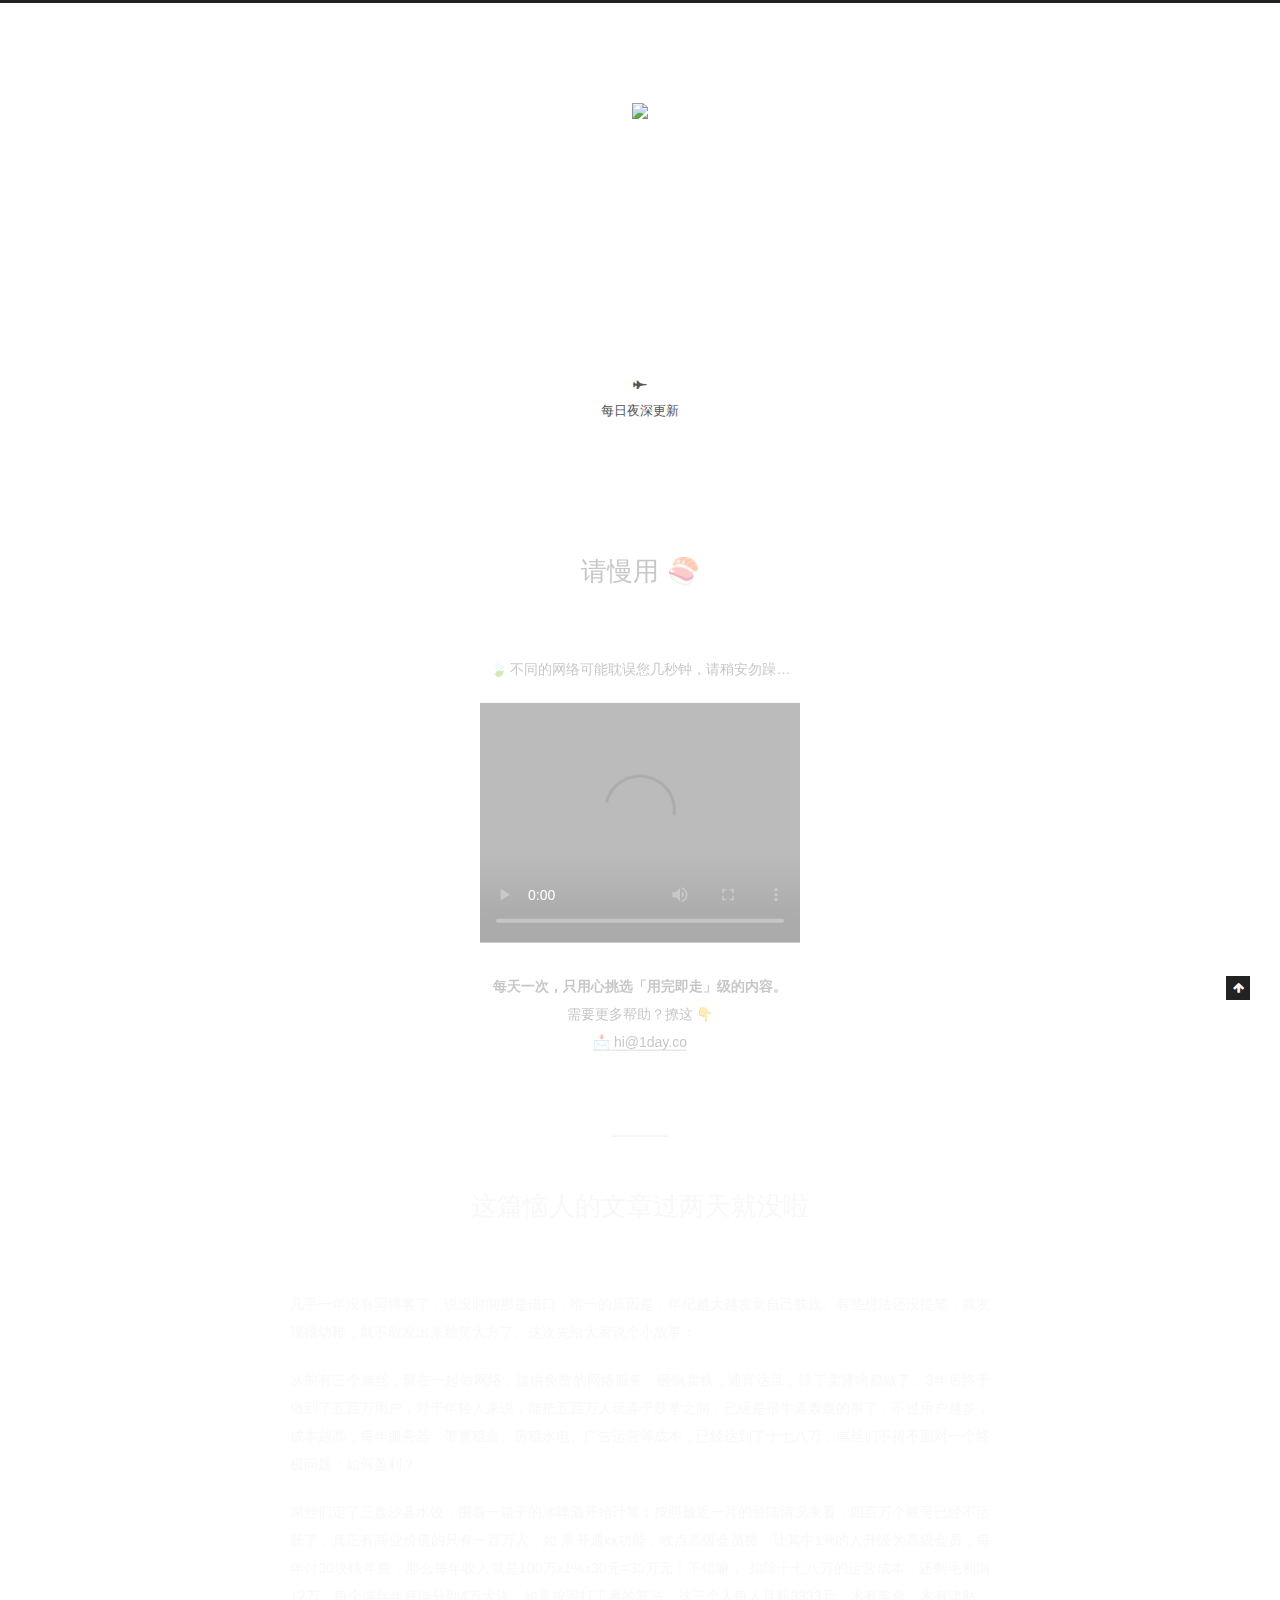
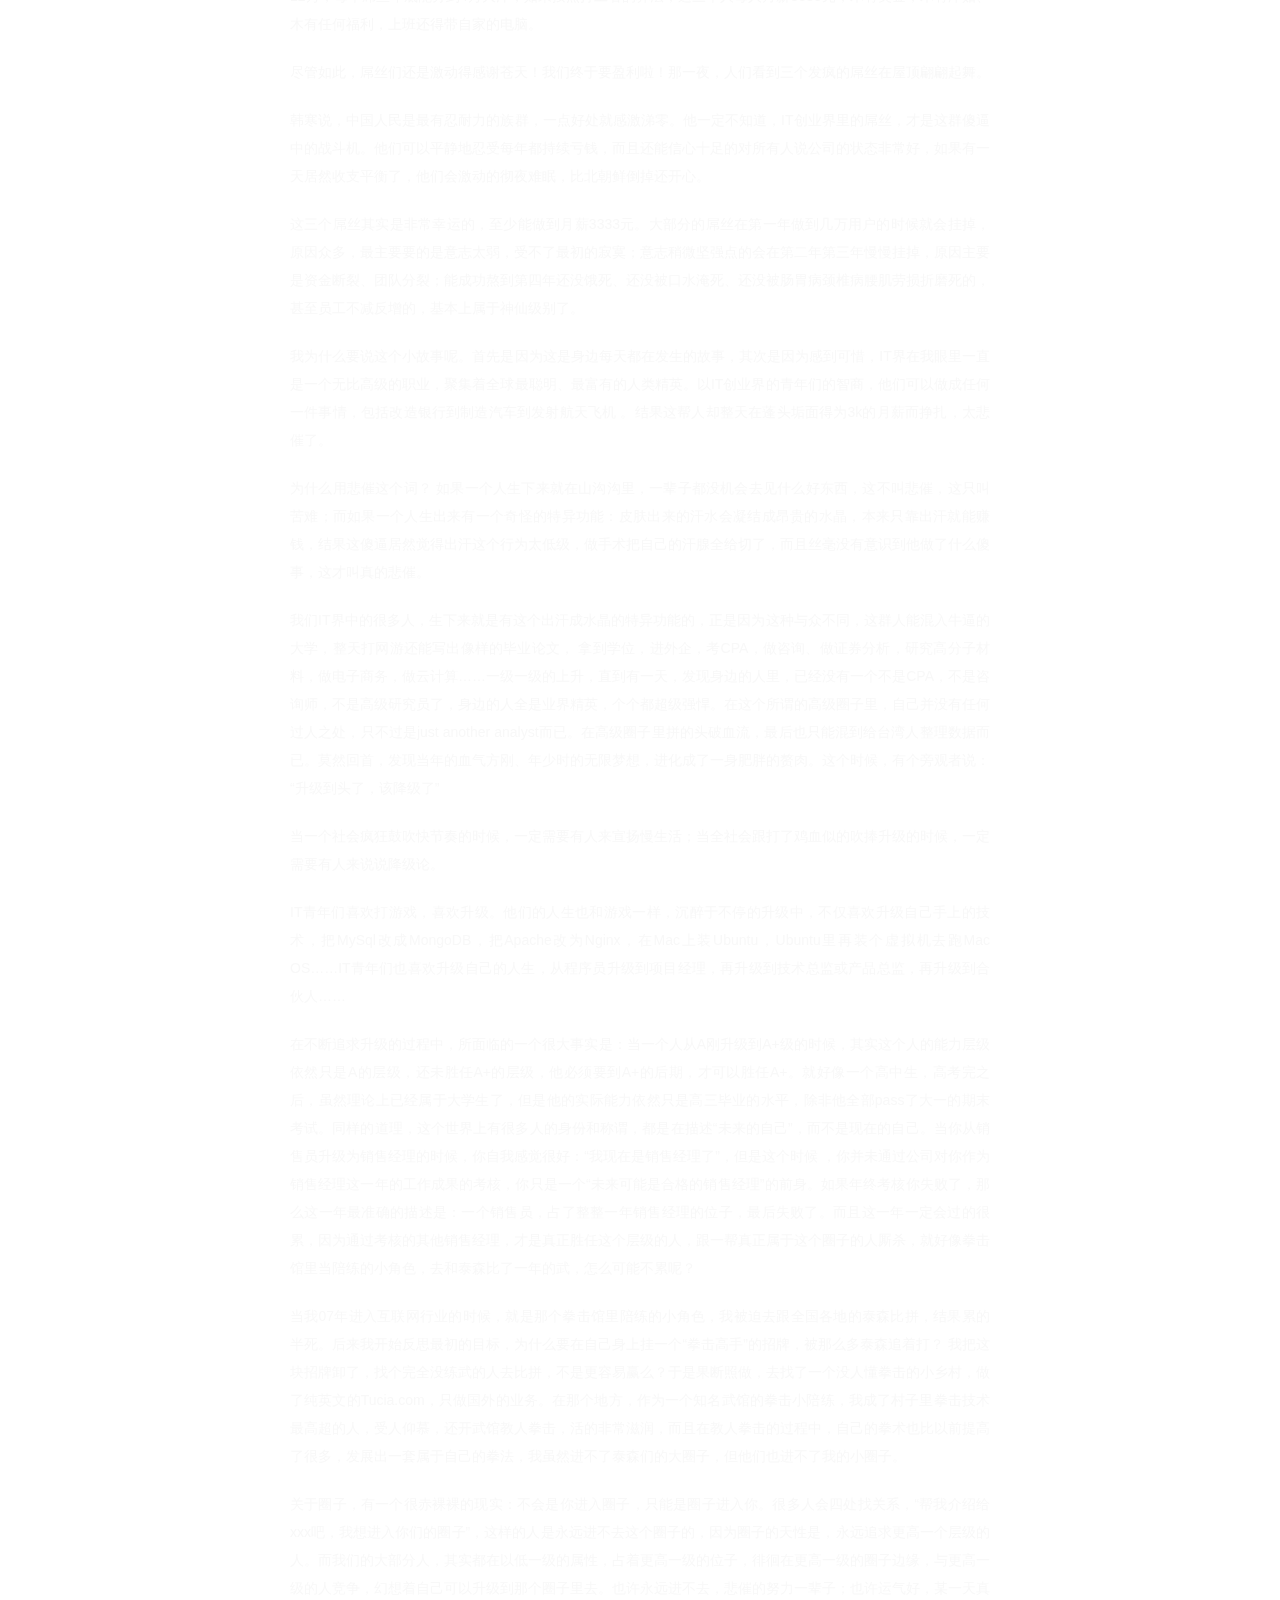
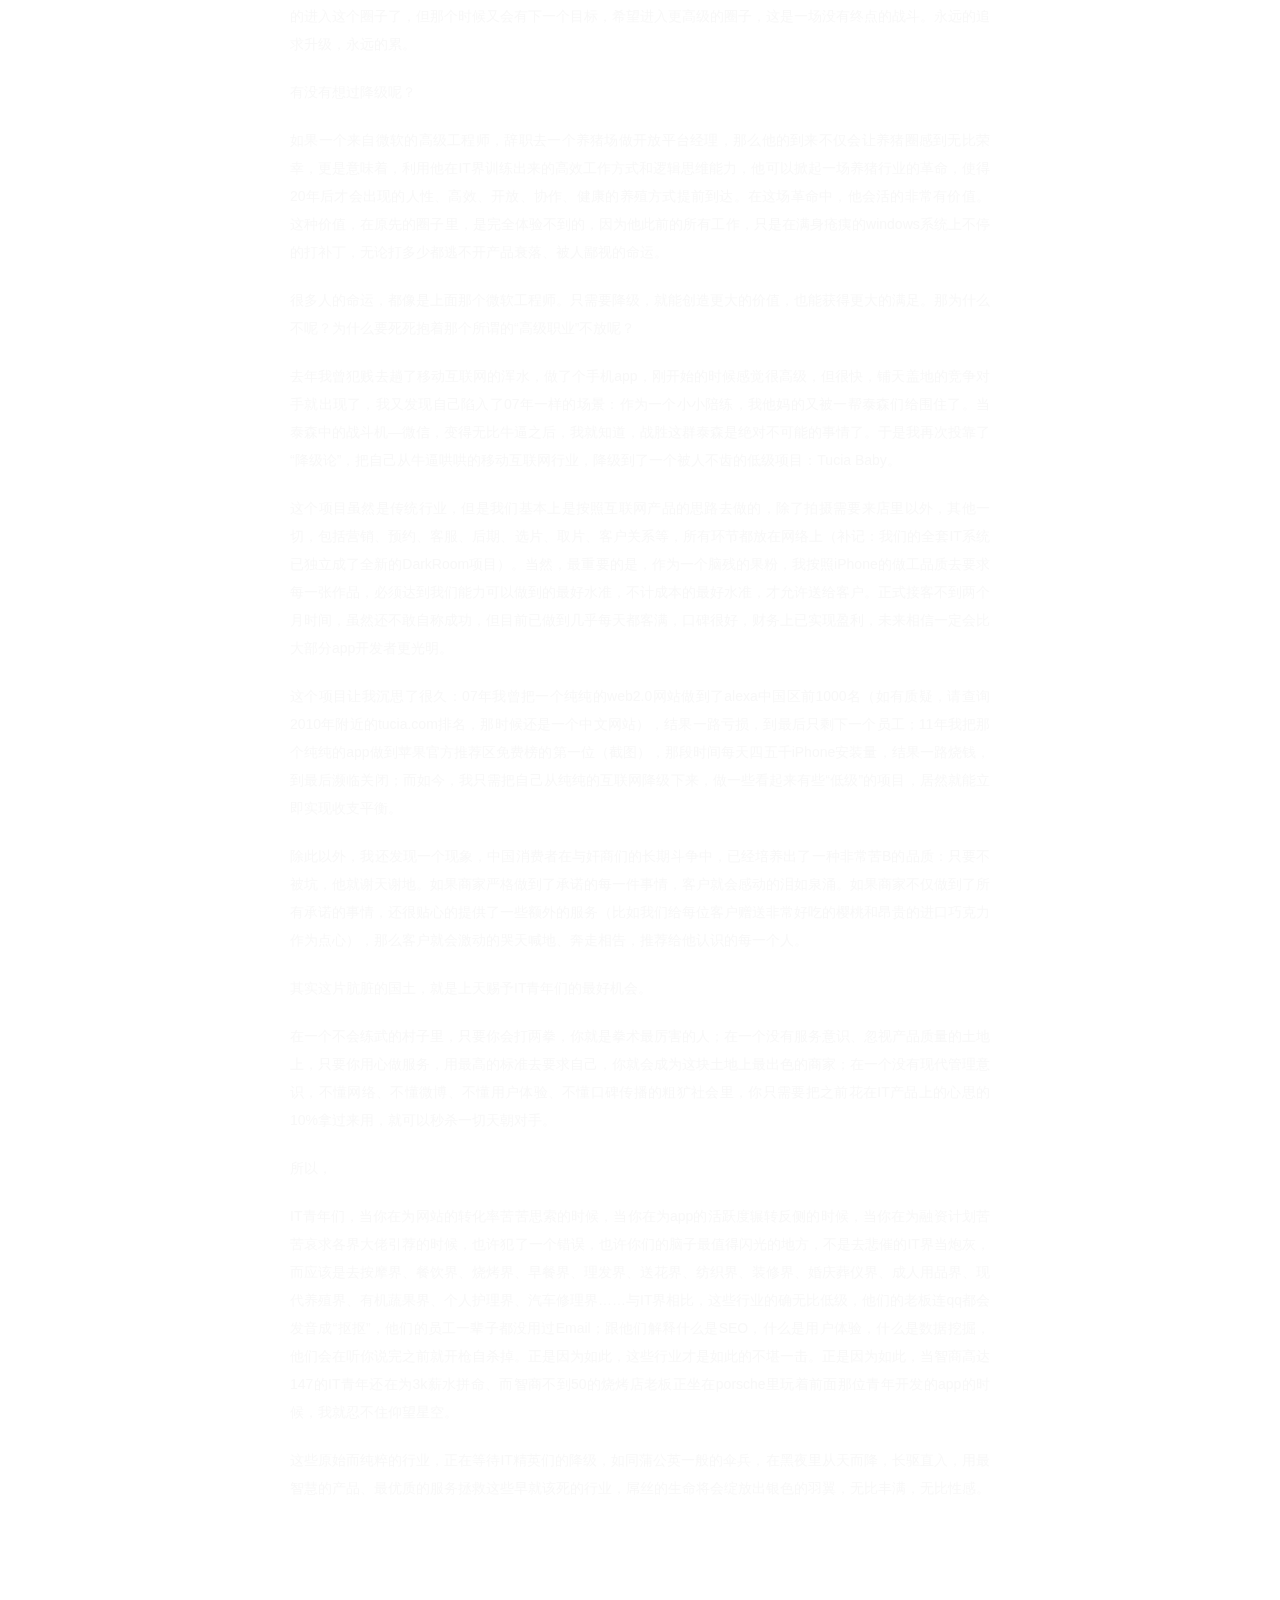
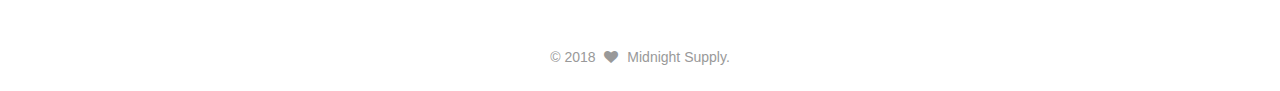
==== index.html @ 20bf2bc7 "Site updated: 2018-06-06 09:34:02" ====
<!DOCTYPE html>



  


<html class="theme-next muse use-motion" lang="zh-Hans">
<head>
  <meta charset="UTF-8"/>
<meta http-equiv="X-UA-Compatible" content="IE=edge" />
<meta name="viewport" content="width=device-width, initial-scale=1, maximum-scale=1"/>
<meta name="theme-color" content="#222">

<link rel="canonical" href=" { { site.url } }{ { page.url } }" />
 <script type="text/javascript">
    var host = "recordmind.com";
    if ((host == window.location.host) && (window.location.protocol != "https:"))
        window.location.protocol = "https";
</script>








<meta http-equiv="Cache-Control" content="no-transform" />
<meta http-equiv="Cache-Control" content="no-siteapp" />


















  
  
  
  

  
    
    
  

  

  

  

  

  
    
    
    <link href="//fonts.lug.ustc.edu.cn/css?family=Lato:300,300italic,400,400italic,700,700italic&subset=latin,latin-ext" rel="stylesheet" type="text/css">
  






<link href="/lib/font-awesome/css/font-awesome.min.css?v=4.6.2" rel="stylesheet" type="text/css" />

<link href="/css/main.css?v=5.1.2" rel="stylesheet" type="text/css" />


  <meta name="keywords" content="“Welcome”" />








  <link rel="shortcut icon" type="image/x-icon" href="/favicon.ico?v=5.1.2" />






<meta name="description" content="即便是好东西，也别多吃。">
<meta property="og:type" content="website">
<meta property="og:title" content="一天一日，用完即走">
<meta property="og:url" content="http://1day.co/index.html">
<meta property="og:site_name" content="一天一日，用完即走">
<meta property="og:description" content="即便是好东西，也别多吃。">
<meta property="og:locale" content="zh-Hans">
<meta name="twitter:card" content="summary">
<meta name="twitter:title" content="一天一日，用完即走">
<meta name="twitter:description" content="即便是好东西，也别多吃。">



<script type="text/javascript" id="hexo.configurations">
  var NexT = window.NexT || {};
  var CONFIG = {
    root: '/',
    scheme: 'Muse',
    sidebar: {"position":"left","display":"remove","offset":12,"offset_float":12,"b2t":false,"scrollpercent":false,"onmobile":false},
    fancybox: false,
    tabs: true,
    motion: true,
    duoshuo: {
      userId: '0',
      author: '博主'
    },
    algolia: {
      applicationID: '',
      apiKey: '',
      indexName: '',
      hits: {"per_page":10},
      labels: {"input_placeholder":"Search for Posts","hits_empty":"We didn't find any results for the search: ${query}","hits_stats":"${hits} results found in ${time} ms"}
    }
  };
</script>



  <link rel="canonical" href="http://1day.co/"/>





  <title>一天一日，用完即走</title>
  





  <script type="text/javascript">
    var _hmt = _hmt || [];
    (function() {
      var hm = document.createElement("script");
      hm.src = "https://hm.baidu.com/hm.js?6f3d7fa7af4676e4199d9d8a25d045ab";
      var s = document.getElementsByTagName("script")[0];
      s.parentNode.insertBefore(hm, s);
    })();
  </script>










</head>

<body itemscope itemtype="http://schema.org/WebPage" lang="zh-Hans">

  
  
    
  

  <div class="container sidebar-position-left 
   page-home 
 ">
    <div class="headband"></div>

    <header id="header" class="header" itemscope itemtype="http://schema.org/WPHeader">
      <div class="header-inner"><div class="site-brand-wrapper">
  <div class="site-meta ">
    

    <div class="custom-logo-site-title">
      <a href="/"  class="brand" rel="start">
        <span class="logo-line-before"><i></i></span>
        <img src="https://ws3.sinaimg.cn/large/006tKfTcgy1frp431xyymj30cz0czq4d.jpg" />
        <span class="logo-line-after"><i></i></span>
      </a>
    </div>
      
        <h1 class="site-subtitle" itemprop="description"></h1>
      
  </div>

  <div class="site-nav-toggle">
    <button>
      <span class="btn-bar"></span>
      <span class="btn-bar"></span>
      <span class="btn-bar"></span>
    </button>
  </div>
</div>

<nav class="site-nav">
  

  
    <ul id="menu" class="menu">
      
        
        <li class="menu-item menu-item-home">
          <a href="/" rel="section">
            
              <i class="menu-item-icon fa fa-fw fa-fighter-jet"></i> <br />
            
            每日夜深更新
          </a>
        </li>
      

      
    </ul>
  

  
</nav>



 </div>
    </header>

    <main id="main" class="main">
      <div class="main-inner">
        <div class="content-wrap">
          <div id="content" class="content">
            
  <section id="posts" class="posts-expand">
    
      
        

  

  
  
  

  <article class="post post-type-normal" itemscope itemtype="http://schema.org/Article">
  
  
  
  <div class="post-block">
    <link itemprop="mainEntityOfPage" href="http://1day.co/2018/05/26/hello-world/">

    <span hidden itemprop="author" itemscope itemtype="http://schema.org/Person">
      <meta itemprop="name" content="Midnight Supply.">
      <meta itemprop="description" content="">
      <meta itemprop="image" content="/images/avatar.gif">
    </span>

    <span hidden itemprop="publisher" itemscope itemtype="http://schema.org/Organization">
      <meta itemprop="name" content="一天一日，用完即走">
    </span>

    
      <header class="post-header">

        
        
          <h2 class="post-title" itemprop="name headline">
                
                <a class="post-title-link" href="/2018/05/26/hello-world/" itemprop="url">请慢用 🍣</a></h2>
        

        <div class="post-meta">
          <span class="post-time">
            

            

            
          </span>

          

          
            
          

          
          

          

          

          

        </div>
      </header>
    

    
    
    
    <div class="post-body" itemprop="articleBody">

      
      

      
        
          
            <p><center>🍃 不同的网络可能耽误您几秒钟，请稍安勿躁…</center></p>
<p><center><video src="https://files.catbox.moe/0udowx.mp4" width="320" height="240" controls preload=""></video></center></p>
<p><center><strong>每天一次，只用心挑选「用完即走」级的内容。</strong><br>需要更多帮助？撩这 👇<br><a href="mailto:hi@1day.co">📩 hi@1day.co</a><br></center></p>
<script src="//api.html5media.info/1.2.2/html5media.min.js"></script>
<script async src="//pagead2.googlesyndication.com/pagead/js/adsbygoogle.js"></script>
<script>
(adsbygoogle = window.adsbygoogle || []).push({
google_ad_client: "ca-pub-8123634621819505",
enable_page_level_ads: true
});
</script>

          
        
      
    </div>
    
    
    

    

    

    

    <footer class="post-footer">
      

      

      

      
      
        <div class="post-eof"></div>
      
    </footer>
  </div>
  
  
  
  </article>


      
    
      
        

  

  
  
  

  <article class="post post-type-normal" itemscope itemtype="http://schema.org/Article">
  
  
  
  <div class="post-block">
    <link itemprop="mainEntityOfPage" href="http://1day.co/2014/01/01/过审/">

    <span hidden itemprop="author" itemscope itemtype="http://schema.org/Person">
      <meta itemprop="name" content="Midnight Supply.">
      <meta itemprop="description" content="">
      <meta itemprop="image" content="/images/avatar.gif">
    </span>

    <span hidden itemprop="publisher" itemscope itemtype="http://schema.org/Organization">
      <meta itemprop="name" content="一天一日，用完即走">
    </span>

    
      <header class="post-header">

        
        
          <h2 class="post-title" itemprop="name headline">
                
                <a class="post-title-link" href="/2014/01/01/过审/" itemprop="url">这篇恼人的文章过两天就没啦</a></h2>
        

        <div class="post-meta">
          <span class="post-time">
            

            

            
          </span>

          

          
            
          

          
          

          

          

          

        </div>
      </header>
    

    
    
    
    <div class="post-body" itemprop="articleBody">

      
      

      
        
          
            <p>几乎一年没有写博客了，说没时间那是借口，唯一的原因是，年纪越大越发觉自己肤浅。有些想法还没提笔，就发现很幼稚，就不敢发出来贻笑大方了。这次先给大家说个小故事：</p>
<p>从前有三个屌丝，聚在一起做网络，提供免费的网络服务，砸锅卖铁，通宵达旦，除了卖肾啥都做了。3年后终于做到了五百万用户，对于年轻人来说，能把五百万人玩弄于鼓掌之间，已经是很牛逼轰轰的事了，不过用户越多，成本越高，每年服务器、带宽租金、房租水电、广告运营等成本，已经达到了十七八万，屌丝们不得不面对一个终极问题：如何盈利？</p>
<p>屌丝们定了三盘沙县水饺，围着一箱子的冰啤酒开始计算：按照最近一月的登陆情况来看，四百万个账号已经不活跃了，真正有商业价值的只有一百万人，如 果开通xx功能，收点高级会员费，让其中1%的人升级为高级会员，每年付30块钱年费，那么每年收入就是100万x1%x30元=30万元！不错嘛， 扣除十七八万的运营成本，还剩毛利润12万，每个屌丝年底能分到4万大洋，如果按照打工者的算法，这三个人每人月薪3333元，木有奖金，木有津贴、木有任何福利，上班还得带自家的电脑。</p>
<p>尽管如此，屌丝们还是激动得感谢苍天！我们终于要盈利啦！那一夜，人们看到三个发疯的屌丝在屋顶翩翩起舞。</p>
<p>韩寒说，中国人民是最有忍耐力的族群，一点好处就感激涕零。他一定不知道，IT创业界里的屌丝，才是这群傻逼中的战斗机。他们可以平静地忍受每年都持续亏钱，而且还能信心十足的对所有人说公司的状态非常好，如果有一天居然收支平衡了，他们会激动的彻夜难眠，比北朝鲜倒掉还开心。</p>
<p>这三个屌丝其实是非常幸运的，至少能做到月薪3333元。大部分的屌丝在第一年做到几万用户的时候就会挂掉，原因众多，最主要要的是意志太弱，受不了最初的寂寞；意志稍微坚强点的会在第二年第三年慢慢挂掉，原因主要是资金断裂、团队分裂；能成功熬到第四年还没饿死、还没被口水淹死、还没被肠胃病颈椎病腰肌劳损折磨死的，甚至员工不减反增的，基本上属于神仙级别了。</p>
<p>我为什么要说这个小故事呢。首先是因为这是身边每天都在发生的故事，其次是因为感到可惜，IT界在我眼里一直是一个无比高级的职业，聚集着全球最聪明、最富有的人类精英。以IT创业界的青年们的智商，他们可以做成任何一件事情，包括改造银行到制造汽车到发射航天飞机 。结果这帮人却整天在蓬头垢面得为3k的月薪而挣扎，太悲催了。</p>
<p>为什么用悲催这个词？ 如果一个人生下来就在山沟沟里，一辈子都没机会去见什么好东西，这不叫悲催，这只叫苦难；而如果一个人生出来有一个奇怪的特异功能：皮肤出来的汗水会凝结成昂贵的水晶，本来只靠出汗就能赚钱，结果这傻逼居然觉得出汗这个行为太低级，做手术把自己的汗腺全给切了，而且丝毫没有意识到他做了什么傻事，这才叫真的悲催。</p>
<p>我们IT界中的很多人，生下来就是有这个出汗成水晶的特异功能的，正是因为这种与众不同，这群人能混入牛逼的大学，整天打网游还能写出像样的毕业论文， 拿到学位，进外企，考CPA，做咨询、做证券分析，研究高分子材料，做电子商务，做云计算……一级一级的上升，直到有一天，发现身边的人里，已经没有一个不是CPA，不是咨询师，不是高级研究员了，身边的人全是业界精英，个个都超级强悍。在这个所谓的高级圈子里，自己并没有任何过人之处，只不过是just another analyst而已。在高级圈子里拼的头破血流，最后也只能混到给台湾人整理数据而已。莫然回首，发现当年的血气方刚、年少时的无限梦想，进化成了一身肥胖的赘肉。这个时候，有个旁观者说：“升级到头了，该降级了”</p>
<p>当一个社会疯狂鼓吹快节奏的时候，一定需要有人来宣扬慢生活；当全社会跟打了鸡血似的吹捧升级的时候，一定需要有人来说说降级论。</p>
<p>IT青年们喜欢打游戏，喜欢升级。他们的人生也和游戏一样，沉醉于不停的升级中，不仅喜欢升级自己手上的技术，把MySql改成MongoDB，把Apache改为Nginx，在Mac上装Ubuntu，Ubuntu里再装个虚拟机去跑Mac OS……IT青年们也喜欢升级自己的人生，从程序员升级到项目经理，再升级到技术总监或产品总监，再升级到合伙人……</p>
<p>在不断追求升级的过程中，所面临的一个很大事实是：当一个人从A刚升级到A+级的时候，其实这个人的能力层级依然只是A的层级，还未胜任A+的层级，他必须要到A+的后期，才可以胜任A+。就好像一个高中生，高考完之后，虽然理论上已经属于大学生了，但是他的实际能力依然只是高三毕业的水平，除非他全部pass了大一的期末考试。同样的道理，这个世界上有很多人的身份和称谓，都是在描述“未来的自己”，而不是现在的自己。当你从销售员升级为销售经理的时候，你自我感觉很好：“我现在是销售经理了”，但是这个时候 ，你并未通过公司对你作为销售经理这一年的工作成果的考核，你只是一个“未来可能是合格的销售经理”的前身。如果年终考核你失败了，那么这一年最准确的描述是：一个销售员，占了整整一年销售经理的位子，最后失败了。而且这一年一定会过的很累，因为通过考核的其他销售经理，才是真正胜任这个层级的人，跟一帮真正属于这个圈子的人厮杀，就好像拳击馆里当陪练的小角色，去和泰森比了一年的武，怎么可能不累呢？</p>
<p>当我07年进入互联网行业的时候，就是那个拳击馆里陪练的小角色，我被迫去跟全国各地的泰森比拼，结果累的半死。后来我开始反思最初的目标，为什么要在自己身上挂一个“拳击高手”的招牌，被那么多泰森追着打？ 我把这块招牌卸了，找个完全没练武的人去比拼，不是更容易赢么？于是果断照做，去找了一个没人懂拳击的小乡村，做了纯英文的Tucia.com，只做国外的业务。在那个地方，作为一个知名武馆的拳击小陪练，我成了村子里拳击技术最高超的人，受人仰慕，还开武馆教人拳击，活的非常滋润，而且在教人拳击的过程中，自己的拳术也比以前提高了很多，发展出一套属于自己的拳法，我虽然进不了泰森们的大圈子，但他们也进不了我的小圈子。</p>
<p>关于圈子，有一个很赤裸裸的现实：不会是你进入圈子，只能是圈子进入你。很多人会四处找关系，“帮我介绍给xxx吧，我想进入你们的圈子”，这样的人是永远进不去这个圈子的，因为圈子的天性是，永远追求更高一个层级的人。而我们的大部分人，其实都在以低一级的属性，占着更高一级的位子，徘徊在更高一级的圈子边缘，与更高一级的人竞争，幻想着自己可以升级到那个圈子里去。也许永远进不去，悲催的努力一辈子；也许运气好，某一天真的进入这个圈子了，但那个时候又会有下一个目标，希望进入更高级的圈子，这是一场没有终点的战斗。永远的追求升级，永远的累。</p>
<p>有没有想过降级呢？</p>
<p>如果一个来自微软的高级工程师，辞职去一个养猪场做开放平台经理，那么他的到来不仅会让养猪圈感到无比荣幸，更是意味着，利用他在IT界训练出来的高效工作方式和逻辑思维能力，他可以掀起一场养猪行业的革命，使得20年后才会出现的人性、高效、开放、协作、健康的养殖方式提前到达。在这场革命中，他会活的非常有价值。这种价值，在原先的圈子里，是完全体验不到的，因为他此前的所有工作，只是在满身疮痍的windows系统上不停的打补丁，无论打多少都逃不开产品衰落、被人鄙视的命运。</p>
<p>很多人的命运，都像是上面那个微软工程师。只需要降级，就能创造更大的价值，也能获得更大的满足。那为什么不呢？为什么要死死抱着那个所谓的“高级职业”不放呢？</p>
<p>去年我曾犯贱去趟了移动互联网的浑水，做了个手机app，刚开始的时候感觉很高级，但很快，铺天盖地的竞争对手就出现了，我又发现自己陷入了07年一样的场景：作为一个小小陪练，我他妈的又被一帮泰森们给围住了。当泰森中的战斗机—微信，变得无比牛逼之后，我就知道，战胜这群泰森是绝对不可能的事情了。于是我再次投靠了“降级论”，把自己从牛逼哄哄的移动互联网行业，降级到了一个被人不齿的低级项目：Tucia Baby。</p>
<p>这个项目虽然是传统行业，但是我们基本上是按照互联网产品的思路去做的，除了拍摄需要来店里以外，其他一切，包括营销、预约、客服、后期、选片、取片、客户关系等，所有环节都放在网络上（补记：我们的全套IT系统已独立成了全新的DarkRoom项目）。当然，最重要的是，作为一个脑残的果粉，我按照iPhone的做工品质去要求每一张作品，必须达到我们能力可以做到的最好水准，不计成本的最好水准，才允许送给客户。正式接客不到两个月时间，虽然还不敢自称成功，但目前已做到几乎每天都客满，口碑很好，财务上已实现盈利，未来相信一定会比大部分app开发者更光明。</p>
<p>这个项目让我沉思了很久：07年我曾把一个纯纯的web2.0网站做到了alexa中国区前1000名（如有质疑，请查询2010年附近的tucia.com排名，那时候还是一个中文网站），结果一路亏损，到最后只剩下一个员工；11年我把那个纯纯的app做到苹果官方推荐区免费榜的第一位（截图），那段时间每天四五千iPhone安装量，结果一路烧钱，到最后濒临关闭；而如今，我只需把自己从纯纯的互联网降级下来，做一些看起来有些“低级”的项目，居然就能立即实现收支平衡。</p>
<p>除此以外，我还发现一个现象，中国消费者在与奸商们的长期斗争中，已经培养出了一种非常苦B的品质：只要不被坑，他就谢天谢地。如果商家严格做到了承诺的每一件事情，客户就会感动的泪如泉涌。如果商家不仅做到了所有承诺的事情，还很贴心的提供了一些额外的服务（比如我们给每位客户赠送非常好吃的樱桃和昂贵的进口巧克力作为点心），那么客户就会激动的哭天喊地、奔走相告，推荐给他认识的每一个人。</p>
<p>其实这片肮脏的国土，就是上天赐予IT青年们的最好机会。</p>
<p>在一个不会练武的村子里，只要你会打两拳，你就是拳术最厉害的人；在一个没有服务意识、忽视产品质量的土地上，只要你用心做服务，用最高的标准去要求自己，你就会成为这块土地上最出色的商家；在一个没有现代管理意识，不懂网络、不懂微博、不懂用户体验、不懂口碑传播的粗犷社会里，你只需要把之前花在IT产品上的心思的10%拿过来用，就可以秒杀一切天朝对手。</p>
<p>所以，</p>
<p>IT青年们，当你在为网站的转化率苦苦思索的时候，当你在为app的活跃度辗转反侧的时候，当你在为融资计划苦苦哀求各界大佬引荐的时候，也许犯了一个错误，也许你们的脑子最值得闪光的地方，不是去悲催的IT界当炮灰，而应该是去按摩界、餐饮界、烧烤界、早餐界、理发界、送花界、纺织界、装修界、婚庆葬仪界、成人用品界、现代养殖界、有机蔬果界、个人护理界、汽车修理界……与IT界相比，这些行业的确无比低级，他们的老板连qq都会发音成“抠抠”，他们的员工一辈子都没用过Email；跟他们解释什么是SEO，什么是用户体验，什么是数据挖掘，他们会在听你说完之前就开枪自杀掉。正是因为如此，这些行业才是如此的不堪一击。正是因为如此，当智商高达147的IT青年还在为3k薪水拼命、而智商不到50的烧烤店老板正坐在porsche里玩着前面那位青年开发的app的时候，我就忍不住仰望星空。</p>
<p>这些原始而纯粹的行业，正在等待IT精英们的降级，如同蒲公英一般的伞兵，在黑夜里从天而降，长驱直入，用最智慧的产品、最优质的服务拯救这些早就该死的行业，屌丝的生命将会绽放出银色的羽翼，无比丰满，无比性感。</p>

          
        
      
    </div>
    
    
    

    

    

    

    <footer class="post-footer">
      

      

      

      
      
        <div class="post-eof"></div>
      
    </footer>
  </div>
  
  
  
  </article>


      
    
  </section>

  


          </div>
          


          

        </div>
        
      </div>
    </main>

    <footer id="footer" class="footer">
      <div class="footer-inner">
        <div class="copyright" >
  
  &copy; 
  <span itemprop="copyrightYear">2018</span>
  <span class="with-love">
    <i class="fa fa-heart"></i>
  </span>
  <span class="author" itemprop="copyrightHolder">Midnight Supply.</span>
</div>


        

        
      </div>
    </footer>

    
      <div class="back-to-top">
        <i class="fa fa-arrow-up"></i>
        
      </div>
    

  </div>

  

<script type="text/javascript">
  if (Object.prototype.toString.call(window.Promise) !== '[object Function]') {
    window.Promise = null;
  }
</script>




















  
  <script type="text/javascript" src="/lib/jquery/index.js?v=2.1.3"></script>

  
  <script type="text/javascript" src="/lib/fastclick/lib/fastclick.min.js?v=1.0.6"></script>

  
  <script type="text/javascript" src="/lib/jquery_lazyload/jquery.lazyload.js?v=1.9.7"></script>

  
  <script type="text/javascript" src="/lib/velocity/velocity.min.js?v=1.2.1"></script>

  
  <script type="text/javascript" src="/lib/velocity/velocity.ui.min.js?v=1.2.1"></script>


  


  <script type="text/javascript" src="/js/src/utils.js?v=5.1.2"></script>

  <script type="text/javascript" src="/js/src/motion.js?v=5.1.2"></script>



  
  

  
    <script type="text/javascript" src="/js/src/scrollspy.js?v=5.1.2"></script>
<script type="text/javascript" src="/js/src/post-details.js?v=5.1.2"></script>

  

  


  <script type="text/javascript" src="/js/src/bootstrap.js?v=5.1.2"></script>



  


  




	





  





  






  





  

  
<script>
(function(){
    var bp = document.createElement('script');
    var curProtocol = window.location.protocol.split(':')[0];
    if (curProtocol === 'https') {
        bp.src = 'https://zz.bdstatic.com/linksubmit/push.js';        
    }
    else {
        bp.src = 'http://push.zhanzhang.baidu.com/push.js';
    }
    var s = document.getElementsByTagName("script")[0];
    s.parentNode.insertBefore(bp, s);
})();
</script>


  

  

  

  

</body>
</html>
---- css/main.css ----
/* normalize.css v3.0.2 | MIT License | git.io/normalize */
html {
  font-family: sans-serif; /* 1 */
  -ms-text-size-adjust: 100%; /* 2 */
  -webkit-text-size-adjust: 100%; /* 2 */
}
body {
  margin: 0;
}
article,
aside,
details,
figcaption,
figure,
footer,
header,
hgroup,
main,
menu,
nav,
section,
summary {
  display: block;
}
audio,
canvas,
progress,
video {
  display: inline-block; /* 1 */
  vertical-align: baseline; /* 2 */
}
audio:not([controls]) {
  display: none;
  height: 0;
}
[hidden],
template {
  display: none;
}
a {
  background-color: transparent;
}
a:active,
a:hover {
  outline: 0;
}
abbr[title] {
  border-bottom: 1px dotted;
}
b,
strong {
  font-weight: bold;
}
dfn {
  font-style: italic;
}
h1 {
  font-size: 2em;
  margin: 0.67em 0;
}
mark {
  background: #ff0;
  color: #000;
}
small {
  font-size: 80%;
}
sub,
sup {
  font-size: 75%;
  line-height: 0;
  position: relative;
  vertical-align: baseline;
}
sup {
  top: -0.5em;
}
sub {
  bottom: -0.25em;
}
img {
  border: 0;
}
svg:not(:root) {
  overflow: hidden;
}
figure {
  margin: 1em 40px;
}
hr {
  -moz-box-sizing: content-box;
  box-sizing: content-box;
  height: 0;
}
pre {
  overflow: auto;
}
code,
kbd,
pre,
samp {
  font-family: monospace, monospace;
  font-size: 1em;
}
button,
input,
optgroup,
select,
textarea {
  color: inherit; /* 1 */
  font: inherit; /* 2 */
  margin: 0; /* 3 */
}
button {
  overflow: visible;
}
button,
select {
  text-transform: none;
}
button,
html input[type="button"],
input[type="reset"],
input[type="submit"] {
  -webkit-appearance: button; /* 2 */
  cursor: pointer; /* 3 */
}
button[disabled],
html input[disabled] {
  cursor: default;
}
button::-moz-focus-inner,
input::-moz-focus-inner {
  border: 0;
  padding: 0;
}
input {
  line-height: normal;
}
input[type="checkbox"],
input[type="radio"] {
  box-sizing: border-box; /* 1 */
  padding: 0; /* 2 */
}
input[type="number"]::-webkit-inner-spin-button,
input[type="number"]::-webkit-outer-spin-button {
  height: auto;
}
input[type="search"] {
  -webkit-appearance: textfield; /* 1 */
  -moz-box-sizing: content-box;
  -webkit-box-sizing: content-box; /* 2 */
  box-sizing: content-box;
}
input[type="search"]::-webkit-search-cancel-button,
input[type="search"]::-webkit-search-decoration {
  -webkit-appearance: none;
}
fieldset {
  border: 1px solid #c0c0c0;
  margin: 0 2px;
  padding: 0.35em 0.625em 0.75em;
}
legend {
  border: 0; /* 1 */
  padding: 0; /* 2 */
}
textarea {
  overflow: auto;
}
optgroup {
  font-weight: bold;
}
table {
  border-collapse: collapse;
  border-spacing: 0;
}
td,
th {
  padding: 0;
}
::selection {
  background: #262a30;
  color: #fff;
}
body {
  position: relative;
  font-family: 'Lato', "PingFang SC", "Microsoft YaHei", sans-serif;
  font-size: 14px;
  line-height: 2;
  color: #555;
  background: #fff;
}
@media (max-width: 767px) {
  body {
    padding-right: 0 !important;
  }
}
@media (min-width: 768px) and (max-width: 991px) {
  body {
    padding-right: 0 !important;
  }
}
@media (min-width: 1600px) {
  body {
    font-size: 16px;
  }
}
h1,
h2,
h3,
h4,
h5,
h6 {
  margin: 0;
  padding: 0;
  font-weight: bold;
  line-height: 1.5;
  font-family: 'Lato', "PingFang SC", "Microsoft YaHei", sans-serif;
}
h2,
h3,
h4,
h5,
h6 {
  margin: 20px 0 15px;
}
h1 {
  font-size: 22px;
}
@media (max-width: 767px) {
  h1 {
    font-size: 18px;
  }
}
h2 {
  font-size: 20px;
}
@media (max-width: 767px) {
  h2 {
    font-size: 16px;
  }
}
h3 {
  font-size: 18px;
}
@media (max-width: 767px) {
  h3 {
    font-size: 14px;
  }
}
h4 {
  font-size: 16px;
}
@media (max-width: 767px) {
  h4 {
    font-size: 12px;
  }
}
h5 {
  font-size: 14px;
}
@media (max-width: 767px) {
  h5 {
    font-size: 10px;
  }
}
h6 {
  font-size: 12px;
}
@media (max-width: 767px) {
  h6 {
    font-size: 8px;
  }
}
p {
  margin: 0 0 20px 0;
}
a {
  color: #555;
  text-decoration: none;
  border-bottom: 1px solid #999;
  word-wrap: break-word;
}
a:hover {
  color: #222;
  border-bottom-color: #222;
}
blockquote {
  margin: 0;
  padding: 0;
}
img {
  display: block;
  margin: auto;
  max-width: 100%;
  height: auto;
}
hr {
  margin: 40px 0;
  height: 3px;
  border: none;
  background-color: #ddd;
  background-image: repeating-linear-gradient(-45deg, #fff, #fff 4px, transparent 4px, transparent 8px);
}
blockquote {
  padding: 0 15px;
  color: #666;
  border-left: 4px solid #ddd;
}
blockquote cite::before {
  content: "-";
  padding: 0 5px;
}
dt {
  font-weight: 700;
}
dd {
  margin: 0;
  padding: 0;
}
.text-left {
  text-align: left;
}
.text-center {
  text-align: center;
}
.text-right {
  text-align: right;
}
.text-justify {
  text-align: justify;
}
.text-nowrap {
  white-space: nowrap;
}
.text-lowercase {
  text-transform: lowercase;
}
.text-uppercase {
  text-transform: uppercase;
}
.text-capitalize {
  text-transform: capitalize;
}
.center-block {
  display: block;
  margin-left: auto;
  margin-right: auto;
}
.clearfix:before,
.clearfix:after {
  content: " ";
  display: table;
}
.clearfix:after {
  clear: both;
}
.pullquote {
  width: 45%;
}
.pullquote.left {
  float: left;
  margin-left: 5px;
  margin-right: 10px;
}
.pullquote.right {
  float: right;
  margin-left: 10px;
  margin-right: 5px;
}
.affix.affix.affix {
  position: fixed;
}
.translation {
  margin-top: -20px;
  font-size: 14px;
  color: #999;
}
.scrollbar-measure {
  width: 100px;
  height: 100px;
  overflow: scroll;
  position: absolute;
  top: -9999px;
}
.use-motion .motion-element {
  opacity: 0;
}
table {
  margin: 20px 0;
  width: 100%;
  border-collapse: collapse;
  border-spacing: 0;
  border: 1px solid #ddd;
  font-size: 14px;
  table-layout: fixed;
  word-wrap: break-all;
}
table>tbody>tr:nth-of-type(odd) {
  background-color: #f9f9f9;
}
table>tbody>tr:hover {
  background-color: #f5f5f5;
}
caption,
th,
td {
  padding: 8px;
  text-align: left;
  vertical-align: middle;
  font-weight: normal;
}
th,
td {
  border-bottom: 3px solid #ddd;
  border-right: 1px solid #eee;
}
th {
  padding-bottom: 10px;
  font-weight: 700;
}
td {
  border-bottom-width: 1px;
}
html,
body {
  height: 100%;
}
.container {
  position: relative;
  min-height: 100%;
}
.header-inner {
  margin: 0 auto;
  padding: 100px 0 70px;
  width: 700px;
}
@media (min-width: 1600px) {
  .container .header-inner {
    width: 900px;
  }
}
.main {
  padding-bottom: 150px;
}
.main-inner {
  margin: 0 auto;
  width: 700px;
}
@media (min-width: 1600px) {
  .container .main-inner {
    width: 900px;
  }
}
.footer {
  position: absolute;
  left: 0;
  bottom: 0;
  width: 100%;
  min-height: 50px;
}
.footer-inner {
  box-sizing: border-box;
  margin: 20px auto;
  width: 700px;
}
@media (min-width: 1600px) {
  .container .footer-inner {
    width: 900px;
  }
}
pre,
.highlight {
  overflow: auto;
  margin: 20px 0;
  padding: 0;
  font-size: 13px;
  color: #4d4d4c;
  background: #f7f7f7;
  line-height: 1.6;
}
pre,
code {
  font-family: consolas, Menlo, "PingFang SC", "Microsoft YaHei", monospace;
}
code {
  padding: 2px 4px;
  word-wrap: break-word;
  color: #555;
  background: #eee;
  border-radius: 3px;
  font-size: 13px;
}
pre code {
  padding: 0;
  color: #4d4d4c;
  background: none;
  text-shadow: none;
}
.highlight {
  border-radius: 1px;
}
.highlight pre {
  border: none;
  margin: 0;
  padding: 10px 0;
}
.highlight table {
  margin: 0;
  width: auto;
  border: none;
}
.highlight td {
  border: none;
  padding: 0;
}
.highlight figcaption {
  font-size: 1em;
  color: #4d4d4c;
  line-height: 1em;
  margin-bottom: 1em;
}
.highlight figcaption:before,
.highlight figcaption:after {
  content: " ";
  display: table;
}
.highlight figcaption:after {
  clear: both;
}
.highlight figcaption a {
  float: right;
  color: #4d4d4c;
}
.highlight figcaption a:hover {
  border-bottom-color: #4d4d4c;
}
.highlight .gutter pre {
  padding-left: 10px;
  padding-right: 10px;
  color: #869194;
  text-align: right;
  background-color: #eff2f3;
}
.highlight .code pre {
  width: 100%;
  padding-left: 10px;
  padding-right: 10px;
  background-color: #f7f7f7;
}
.highlight .line {
  height: 20px;
}
.gutter {
  -webkit-user-select: none;
  -moz-user-select: none;
  -ms-user-select: none;
  user-select: none;
}
.gist table {
  width: auto;
}
.gist table td {
  border: none;
}
pre .deletion {
  background: #fdd;
}
pre .addition {
  background: #dfd;
}
pre .meta {
  color: #8959a8;
}
pre .comment {
  color: #8e908c;
}
pre .variable,
pre .attribute,
pre .tag,
pre .regexp,
pre .ruby .constant,
pre .xml .tag .title,
pre .xml .pi,
pre .xml .doctype,
pre .html .doctype,
pre .css .id,
pre .css .class,
pre .css .pseudo {
  color: #c82829;
}
pre .number,
pre .preprocessor,
pre .built_in,
pre .literal,
pre .params,
pre .constant,
pre .command {
  color: #f5871f;
}
pre .ruby .class .title,
pre .css .rules .attribute,
pre .string,
pre .value,
pre .inheritance,
pre .header,
pre .ruby .symbol,
pre .xml .cdata,
pre .special,
pre .number,
pre .formula {
  color: #718c00;
}
pre .title,
pre .css .hexcolor {
  color: #3e999f;
}
pre .function,
pre .python .decorator,
pre .python .title,
pre .ruby .function .title,
pre .ruby .title .keyword,
pre .perl .sub,
pre .javascript .title,
pre .coffeescript .title {
  color: #4271ae;
}
pre .keyword,
pre .javascript .function {
  color: #8959a8;
}
.full-image.full-image.full-image {
  border: none;
  max-width: 100%;
  width: auto;
  margin: 20px auto;
}
@media (min-width: 992px) {
  .full-image.full-image.full-image {
    max-width: none;
    width: 110%;
    margin: 25px -5%;
  }
}
.blockquote-center,
.page-home .post-type-quote blockquote,
.page-post-detail .post-type-quote blockquote {
  position: relative;
  margin: 40px 0;
  padding: 0;
  border-left: none;
  text-align: center;
}
.blockquote-center::before,
.page-home .post-type-quote blockquote::before,
.page-post-detail .post-type-quote blockquote::before,
.blockquote-center::after,
.page-home .post-type-quote blockquote::after,
.page-post-detail .post-type-quote blockquote::after {
  position: absolute;
  content: ' ';
  display: block;
  width: 100%;
  height: 24px;
  opacity: 0.2;
  background-repeat: no-repeat;
  background-position: 0 -6px;
  background-size: 22px 22px;
}
.blockquote-center::before,
.page-home .post-type-quote blockquote::before,
.page-post-detail .post-type-quote blockquote::before {
  top: -20px;
  background-image: url("../images/quote-l.svg");
  border-top: 1px solid #ccc;
}
.blockquote-center::after,
.page-home .post-type-quote blockquote::after,
.page-post-detail .post-type-quote blockquote::after {
  bottom: -20px;
  background-image: url("../images/quote-r.svg");
  border-bottom: 1px solid #ccc;
  background-position: 100% 8px;
}
.blockquote-center p,
.page-home .post-type-quote blockquote p,
.page-post-detail .post-type-quote blockquote p,
.blockquote-center div,
.page-home .post-type-quote blockquote div,
.page-post-detail .post-type-quote blockquote div {
  text-align: center;
}
.post .post-body .group-picture img {
  box-sizing: border-box;
  padding: 0 3px;
  border: none;
}
.post .group-picture-row {
  overflow: hidden;
  margin-top: 6px;
}
.post .group-picture-row:first-child {
  margin-top: 0;
}
.post .group-picture-column {
  float: left;
}
.page-post-detail .post-body .group-picture-column {
  float: none;
  margin-top: 10px;
  width: auto !important;
}
.page-post-detail .post-body .group-picture-column img {
  margin: 0 auto;
}
.page-archive .group-picture-container {
  overflow: hidden;
}
.page-archive .group-picture-row {
  float: left;
}
.page-archive .group-picture-row:first-child {
  margin-top: 6px;
}
.page-archive .group-picture-column {
  max-width: 150px;
  max-height: 150px;
}
.post-body .note {
  position: relative;
  padding: 15px;
  margin-bottom: 20px;
  border: 1px solid #eee;
  border-left-width: 5px;
  border-radius: 3px;
}
.post-body .note h2,
.post-body .note h3,
.post-body .note h4,
.post-body .note h5,
.post-body .note h6 {
  margin-top: 0;
  margin-bottom: 0;
  border-bottom: initial;
  padding-top: 0 !important;
}
.post-body .note p:first-child,
.post-body .note ul:first-child,
.post-body .note ol:first-child,
.post-body .note table:first-child,
.post-body .note pre:first-child,
.post-body .note blockquote:first-child {
  margin-top: 0;
}
.post-body .note p:last-child,
.post-body .note ul:last-child,
.post-body .note ol:last-child,
.post-body .note table:last-child,
.post-body .note pre:last-child,
.post-body .note blockquote:last-child {
  margin-bottom: 0;
}
.post-body .note.default {
  border-left-color: #777;
}
.post-body .note.default h2,
.post-body .note.default h3,
.post-body .note.default h4,
.post-body .note.default h5,
.post-body .note.default h6 {
  color: #777;
}
.post-body .note.primary {
  border-left-color: #6f42c1;
}
.post-body .note.primary h2,
.post-body .note.primary h3,
.post-body .note.primary h4,
.post-body .note.primary h5,
.post-body .note.primary h6 {
  color: #6f42c1;
}
.post-body .note.info {
  border-left-color: #428bca;
}
.post-body .note.info h2,
.post-body .note.info h3,
.post-body .note.info h4,
.post-body .note.info h5,
.post-body .note.info h6 {
  color: #428bca;
}
.post-body .note.success {
  border-left-color: #5cb85c;
}
.post-body .note.success h2,
.post-body .note.success h3,
.post-body .note.success h4,
.post-body .note.success h5,
.post-body .note.success h6 {
  color: #5cb85c;
}
.post-body .note.warning {
  border-left-color: #f0ad4e;
}
.post-body .note.warning h2,
.post-body .note.warning h3,
.post-body .note.warning h4,
.post-body .note.warning h5,
.post-body .note.warning h6 {
  color: #f0ad4e;
}
.post-body .note.danger {
  border-left-color: #d9534f;
}
.post-body .note.danger h2,
.post-body .note.danger h3,
.post-body .note.danger h4,
.post-body .note.danger h5,
.post-body .note.danger h6 {
  color: #d9534f;
}
.post-body .label {
  display: inline;
  padding: 0 2px;
  white-space: nowrap;
}
.post-body .label.default {
  background-color: #f0f0f0;
}
.post-body .label.primary {
  background-color: #efe6f7;
}
.post-body .label.info {
  background-color: #e5f2f8;
}
.post-body .label.success {
  background-color: #e7f4e9;
}
.post-body .label.warning {
  background-color: #fcf6e1;
}
.post-body .label.danger {
  background-color: #fae8eb;
}
.post-body .tabs {
  position: relative;
  display: block;
  margin-bottom: 20px;
  padding-top: 10px;
}
.post-body .tabs ul.nav-tabs {
  margin: 0;
  padding: 0;
  display: flex;
  margin-bottom: -1px;
}
@media (max-width: 413px) {
  .post-body .tabs ul.nav-tabs {
    display: block;
    margin-bottom: 5px;
  }
}
.post-body .tabs ul.nav-tabs li.tab {
  list-style-type: none !important;
  margin: 0 0.25em 0 0;
  border-top: 3px solid transparent;
  border-left: 1px solid transparent;
  border-right: 1px solid transparent;
}
@media (max-width: 413px) {
  .post-body .tabs ul.nav-tabs li.tab {
    margin: initial;
    border-top: 1px solid transparent;
    border-left: 3px solid transparent;
    border-right: 1px solid transparent;
    border-bottom: 1px solid transparent;
  }
}
.post-body .tabs ul.nav-tabs li.tab a {
  outline: 0;
  border-bottom: initial;
  display: block;
  line-height: 1.8em;
  padding: 0.25em 0.75em;
  transition-duration: 0.2s;
  transition-timing-function: ease-out;
  transition-delay: 0s;
}
.post-body .tabs ul.nav-tabs li.tab a i {
  width: 1.285714285714286em;
}
.post-body .tabs ul.nav-tabs li.tab.active {
  border-top: 3px solid #fc6423;
  border-left: 1px solid #ddd;
  border-right: 1px solid #ddd;
  background-color: #fff;
}
@media (max-width: 413px) {
  .post-body .tabs ul.nav-tabs li.tab.active {
    border-top: 1px solid #ddd;
    border-left: 3px solid #fc6423;
    border-right: 1px solid #ddd;
    border-bottom: 1px solid #ddd;
  }
}
.post-body .tabs ul.nav-tabs li.tab.active a {
  cursor: default;
  color: #555;
}
.post-body .tabs .tab-content {
  background-color: #fff;
}
.post-body .tabs .tab-content .tab-pane {
  border: 1px solid #ddd;
  padding: 20px 20px 0 20px;
}
.post-body .tabs .tab-content .tab-pane:not(.active) {
  display: none !important;
}
.post-body .tabs .tab-content .tab-pane.active {
  display: block !important;
}
.btn {
  display: inline-block;
  padding: 0 20px;
  font-size: 14px;
  color: #fff;
  background: #222;
  border: 2px solid #222;
  text-decoration: none;
  border-radius: 0;
  transition-property: background-color;
  transition-duration: 0.2s;
  transition-timing-function: ease-in-out;
  transition-delay: 0s;
}
.btn:hover,
.post-button .btn:hover {
  border-color: #222;
  color: #222;
  background: #fff;
}
.btn-bar {
  display: block;
  width: 22px;
  height: 2px;
  background: #555;
  border-radius: 1px;
}
.btn-bar+.btn-bar {
  margin-top: 4px;
}
.pagination {
  margin: 120px 0 40px;
  text-align: center;
  border-top: 1px solid #eee;
}
.page-number-basic,
.pagination .prev,
.pagination .next,
.pagination .page-number,
.pagination .space {
  display: inline-block;
  position: relative;
  top: -1px;
  margin: 0 10px;
  padding: 0 10px;
  line-height: 30px;
}
@media (max-width: 767px) {
  .page-number-basic,
  .pagination .prev,
  .pagination .next,
  .pagination .page-number,
  .pagination .space {
    margin: 0 5px;
  }
}
.pagination .prev,
.pagination .next,
.pagination .page-number {
  border-bottom: 0;
  border-top: 1px solid #eee;
  transition-property: border-color;
  transition-duration: 0.2s;
  transition-timing-function: ease-in-out;
  transition-delay: 0s;
}
.pagination .prev:hover,
.pagination .next:hover,
.pagination .page-number:hover {
  border-top-color: #222;
}
.pagination .space {
  padding: 0;
  margin: 0;
}
.pagination .prev {
  margin-left: 0;
}
.pagination .next {
  margin-right: 0;
}
.pagination .page-number.current {
  color: #fff;
  background: #ccc;
  border-top-color: #ccc;
}
@media (max-width: 767px) {
  .pagination {
    border-top: none;
  }
  .pagination .prev,
  .pagination .next,
  .pagination .page-number {
    margin-bottom: 10px;
    border-top: 0;
    border-bottom: 1px solid #eee;
  }
  .pagination .prev:hover,
  .pagination .next:hover,
  .pagination .page-number:hover {
    border-bottom-color: #222;
  }
}
.comments {
  margin: 60px 20px 0;
}
.tag-cloud {
  text-align: center;
}
.tag-cloud a {
  display: inline-block;
  margin: 10px;
}
.back-to-top {
  box-sizing: border-box;
  position: fixed;
  bottom: -100px;
  right: 30px;
  z-index: 1050;
  padding: 0 6px;
  width: 24px;
  background: #222;
  font-size: 12px;
  opacity: 1;
  color: #fff;
  cursor: pointer;
  text-align: center;
  -webkit-transform: translateZ(0);
  transition-property: bottom;
  transition-duration: 0.2s;
  transition-timing-function: ease-in-out;
  transition-delay: 0s;
}
@media (min-width: 768px) and (max-width: 991px) {
  .back-to-top {
    display: none !important;
  }
}
@media (max-width: 767px) {
  .back-to-top {
    display: none !important;
  }
}
.back-to-top.back-to-top-on {
  bottom: 19px;
}
.header {
  background: transparent;
}
.header-inner {
  position: relative;
}
.headband {
  height: 3px;
  background: #222;
}
.site-meta {
  margin: 0;
  text-align: center;
}
@media (max-width: 767px) {
  .site-meta {
    text-align: center;
  }
}
.brand {
  position: relative;
  display: inline-block;
  padding: 0 40px;
  color: #fff;
  border-bottom: none;
}
.brand:hover {
  color: #fff;
}
.brand img {
  height: 240px;
}
.logo {
  display: inline-block;
  margin-right: 5px;
  line-height: 36px;
  vertical-align: top;
}
.site-title {
  display: inline-block;
  vertical-align: top;
  line-height: 36px;
  font-size: 20px;
  font-weight: normal;
  font-family: 'Lato', "PingFang SC", "Microsoft YaHei", sans-serif;
}
.site-subtitle {
  margin-top: 10px;
  font-size: 13px;
  color: #999;
}
.use-motion .brand {
  opacity: 0;
}
.use-motion .logo,
.use-motion .site-title,
.use-motion .site-subtitle {
  opacity: 0;
  position: relative;
  top: -10px;
}
.site-nav-toggle {
  display: none;
  position: absolute;
  top: 10px;
  left: 10px;
}
@media (max-width: 767px) {
  .site-nav-toggle {
    display: block;
  }
}
.site-nav-toggle button {
  margin-top: 2px;
  padding: 9px 10px;
  background: transparent;
  border: none;
}
@media (max-width: 767px) {
  .site-nav {
    display: none;
    margin: 0 -10px;
    padding: 0 10px;
    clear: both;
    border-top: 1px solid #ddd;
  }
}
@media (min-width: 768px) and (max-width: 991px) {
  .site-nav {
    display: block !important;
  }
}
@media (min-width: 992px) {
  .site-nav {
    display: block !important;
  }
}
.menu {
  margin-top: 20px;
  padding-left: 0;
  text-align: center;
}
.menu .menu-item {
  display: inline-block;
  margin: 0 10px;
  list-style: none;
}
@media screen and (max-width: 767px) {
  .menu .menu-item {
    margin-top: 10px;
  }
}
.menu .menu-item a {
  display: block;
  font-size: 13px;
  line-height: inherit;
  border-bottom: 1px solid transparent;
  transition-property: border-color;
  transition-duration: 0.2s;
  transition-timing-function: ease-in-out;
  transition-delay: 0s;
}
.menu .menu-item a:hover {
  border-bottom-color: #222;
}
.menu .menu-item .fa {
  margin-right: 5px;
}
.use-motion .menu-item {
  opacity: 0;
}
.post-body {
  font-family: 'Lato', "PingFang SC", "Microsoft YaHei", sans-serif;
}
@media (max-width: 767px) {
  .post-body {
    word-break: break-word;
  }
}
.post-body .fancybox img {
  display: block !important;
  margin: 0 auto;
  cursor: pointer;
  cursor: zoom-in;
  cursor: -webkit-zoom-in;
}
.post-body .image-caption,
.post-body .figure .caption {
  margin: 10px auto 15px;
  text-align: center;
  font-size: 14px;
  color: #999;
  font-weight: bold;
  line-height: 1;
}
.post-sticky-flag {
  display: inline-block;
  font-size: 16px;
  -ms-transform: rotate(30deg);
  -webkit-transform: rotate(30deg);
  -moz-transform: rotate(30deg);
  -ms-transform: rotate(30deg);
  -o-transform: rotate(30deg);
  transform: rotate(30deg);
}
.posts-expand {
  padding-top: 40px;
}
@media (max-width: 767px) {
  .posts-expand {
    margin: 0 20px;
  }
  .post-body pre {
    padding: 10px;
  }
  .post-body pre .gutter pre {
    padding-right: 10px;
  }
  .post-body .highlight {
    margin-left: 0px;
    margin-right: 0px;
    padding: 0;
  }
  .post-body .highlight .gutter pre {
    padding-right: 10px;
  }
}
@media (min-width: 992px) {
  .posts-expand .post-body {
    text-align: justify;
  }
}
.posts-expand .post-body h2,
.posts-expand .post-body h3,
.posts-expand .post-body h4,
.posts-expand .post-body h5,
.posts-expand .post-body h6 {
  padding-top: 10px;
}
.posts-expand .post-body h2 .header-anchor,
.posts-expand .post-body h3 .header-anchor,
.posts-expand .post-body h4 .header-anchor,
.posts-expand .post-body h5 .header-anchor,
.posts-expand .post-body h6 .header-anchor {
  float: right;
  margin-left: 10px;
  color: #ccc;
  border-bottom-style: none;
  visibility: hidden;
}
.posts-expand .post-body h2 .header-anchor:hover,
.posts-expand .post-body h3 .header-anchor:hover,
.posts-expand .post-body h4 .header-anchor:hover,
.posts-expand .post-body h5 .header-anchor:hover,
.posts-expand .post-body h6 .header-anchor:hover {
  color: inherit;
}
.posts-expand .post-body h2:hover .header-anchor,
.posts-expand .post-body h3:hover .header-anchor,
.posts-expand .post-body h4:hover .header-anchor,
.posts-expand .post-body h5:hover .header-anchor,
.posts-expand .post-body h6:hover .header-anchor {
  visibility: visible;
}
.posts-expand .post-body ul li {
  list-style: circle;
}
.posts-expand .post-body img {
  box-sizing: border-box;
  margin: auto;
  padding: 3px;
}
.posts-expand .fancybox img {
  margin: 0 auto;
}
@media (max-width: 767px) {
  .posts-collapse {
    margin: 0 20px;
  }
  .posts-collapse .post-title,
  .posts-collapse .post-meta {
    display: block;
    width: auto;
    text-align: left;
  }
}
.posts-collapse {
  position: relative;
  z-index: 1010;
  margin-left: 55px;
}
.posts-collapse::after {
  content: " ";
  position: absolute;
  top: 20px;
  left: 0;
  margin-left: -2px;
  width: 4px;
  height: 100%;
  background: #f5f5f5;
  z-index: -1;
}
@media (max-width: 767px) {
  .posts-collapse {
    margin: 0 20px;
  }
}
.posts-collapse .collection-title {
  position: relative;
  margin: 60px 0;
}
.posts-collapse .collection-title h1,
.posts-collapse .collection-title h2 {
  margin-left: 20px;
}
.posts-collapse .collection-title small {
  color: #bbb;
  margin-left: 5px;
}
.posts-collapse .collection-title::before {
  content: " ";
  position: absolute;
  left: 0;
  top: 50%;
  margin-left: -4px;
  margin-top: -4px;
  width: 8px;
  height: 8px;
  background: #bbb;
  border-radius: 50%;
}
.posts-collapse .post {
  margin: 30px 0;
}
.posts-collapse .post-header {
  position: relative;
  transition-duration: 0.2s;
  transition-timing-function: ease-in-out;
  transition-delay: 0s;
  transition-property: border;
  border-bottom: 1px dashed #ccc;
}
.posts-collapse .post-header::before {
  content: " ";
  position: absolute;
  left: 0;
  top: 12px;
  width: 6px;
  height: 6px;
  margin-left: -4px;
  background: #bbb;
  border-radius: 50%;
  border: 1px solid #fff;
  transition-duration: 0.2s;
  transition-timing-function: ease-in-out;
  transition-delay: 0s;
  transition-property: background;
}
.posts-collapse .post-header:hover {
  border-bottom-color: #666;
}
.posts-collapse .post-header:hover::before {
  background: #222;
}
.posts-collapse .post-meta {
  position: absolute;
  font-size: 12px;
  left: 20px;
  top: 5px;
}
.posts-collapse .post-comments-count {
  display: none;
}
.posts-collapse .post-title {
  margin-left: 60px;
  font-size: 16px;
  font-weight: normal;
  line-height: inherit;
}
.posts-collapse .post-title::after {
  margin-left: 3px;
  opacity: 0.6;
}
.posts-collapse .post-title a {
  color: #666;
  border-bottom: none;
}
.page-home .post-type-quote .post-header,
.page-post-detail .post-type-quote .post-header,
.page-home .post-type-quote .post-tags,
.page-post-detail .post-type-quote .post-tags {
  display: none;
}
.posts-expand .post-title {
  font-size: 26px;
  text-align: center;
  word-break: break-word;
  font-weight: 400;
}
@media (max-width: 767px) {
  .posts-expand .post-title {
    font-size: 22px;
  }
}
.posts-expand .post-title-link {
  display: inline-block;
  position: relative;
  color: #555;
  border-bottom: none;
  line-height: 1.2;
  vertical-align: top;
}
.posts-expand .post-title-link::before {
  content: "";
  position: absolute;
  width: 100%;
  height: 2px;
  bottom: 0;
  left: 0;
  background-color: #000;
  visibility: hidden;
  -webkit-transform: scaleX(0);
  -moz-transform: scaleX(0);
  -ms-transform: scaleX(0);
  -o-transform: scaleX(0);
  transform: scaleX(0);
  transition-duration: 0.2s;
  transition-timing-function: ease-in-out;
  transition-delay: 0s;
}
.posts-expand .post-title-link:hover::before {
  visibility: visible;
  -webkit-transform: scaleX(1);
  -moz-transform: scaleX(1);
  -ms-transform: scaleX(1);
  -o-transform: scaleX(1);
  transform: scaleX(1);
}
.posts-expand .post-title-link .fa {
  font-size: 16px;
}
.posts-expand .post-meta {
  margin: 3px 0 60px 0;
  color: #999;
  font-family: 'Lato', "PingFang SC", "Microsoft YaHei", sans-serif;
  font-size: 12px;
  text-align: center;
}
.posts-expand .post-meta .post-category-list {
  display: inline-block;
  margin: 0;
  padding: 3px;
}
.posts-expand .post-meta .post-category-list-link {
  color: #999;
}
.posts-expand .post-meta .post-description {
  font-size: 14px;
  margin-top: 2px;
}
.post-wordcount {
  display: inline-block;
}
.post-meta-divider {
  margin: 0 0.5em;
}
.post-meta-item-icon {
  margin-right: 3px;
}
@media (min-width: 768px) and (max-width: 991px) {
  .post-meta-item-icon {
    display: inline-block;
  }
}
@media (max-width: 767px) {
  .post-meta-item-icon {
    display: inline-block;
  }
}
@media (min-width: 768px) and (max-width: 991px) {
  .post-meta-item-text {
    display: none;
  }
}
@media (max-width: 767px) {
  .post-meta-item-text {
    display: none;
  }
}
@media (max-width: 767px) {
  .posts-expand .post-comments-count {
    display: none;
  }
}
.post-button {
  margin-top: 50px;
}
.post-button .btn {
  color: #fff;
  font-size: 14px;
  background: #222;
  border-radius: 0;
  line-height: 2;
  margin: 0 4px 8px 4px;
}
.post-button .fa-fw {
  width: 1.285714285714286em;
  text-align: left;
}
.posts-expand .post-tags {
  margin-top: 40px;
  text-align: center;
}
.posts-expand .post-tags a {
  display: inline-block;
  margin-right: 10px;
  font-size: 13px;
}
.post-nav {
  display: table;
  margin-top: 15px;
  width: 100%;
  border-top: 1px solid #eee;
}
.post-nav-divider {
  display: table-cell;
  width: 10%;
}
.post-nav-item {
  display: table-cell;
  padding: 10px 0 0 0;
  width: 45%;
  vertical-align: top;
}
.post-nav-item a {
  position: relative;
  display: block;
  line-height: 25px;
  font-size: 14px;
  color: #555;
  border-bottom: none;
}
.post-nav-item a:hover {
  color: #222;
  border-bottom: none;
}
.post-nav-item a:active {
  top: 2px;
}
.post-nav-item .fa {
  position: absolute;
  top: 8px;
  left: 0;
  font-size: 12px;
}
.post-nav-next a {
  padding-left: 15px;
}
.post-nav-prev {
  text-align: right;
}
.post-nav-prev a {
  padding-right: 15px;
}
.post-nav-prev .fa {
  right: 0;
  left: auto;
}
.posts-expand .post-eof {
  display: block;
  margin: 80px auto 60px;
  width: 8%;
  height: 1px;
  background: #ccc;
  text-align: center;
}
.post:last-child .post-eof.post-eof.post-eof {
  display: none;
}
.post-gallery {
  display: table;
  table-layout: fixed;
  width: 100%;
  border-collapse: separate;
}
.post-gallery-row {
  display: table-row;
}
.post-gallery .post-gallery-img {
  display: table-cell;
  text-align: center;
  vertical-align: middle;
  border: none;
}
.post-gallery .post-gallery-img img {
  max-width: 100%;
  max-height: 100%;
  border: none;
}
.fancybox-close,
.fancybox-close:hover {
  border: none;
}
.rtl.post-body p,
.rtl.post-body a,
.rtl.post-body h1,
.rtl.post-body h2,
.rtl.post-body h3,
.rtl.post-body h4,
.rtl.post-body h5,
.rtl.post-body h6,
.rtl.post-body li,
.rtl.post-body ul,
.rtl.post-body ol {
  direction: rtl;
  font-family: UKIJ Ekran;
}
.rtl.post-title {
  font-family: UKIJ Ekran;
}
.sidebar {
  position: fixed;
  right: 0;
  top: 0;
  bottom: 0;
  width: 0;
  z-index: 1040;
  box-shadow: inset 0 2px 6px #000;
  background: #222;
  -webkit-transform: translateZ(0);
}
.sidebar a {
  color: #999;
  border-bottom-color: #555;
}
.sidebar a:hover {
  color: #eee;
}
@media (min-width: 768px) and (max-width: 991px) {
  .sidebar {
    display: none !important;
  }
}
@media (max-width: 767px) {
  .sidebar {
    display: none !important;
  }
}
.sidebar-inner {
  position: relative;
  padding: 20px 10px;
  color: #999;
  text-align: center;
}
.sidebar-toggle {
  position: fixed;
  right: 30px;
  bottom: 45px;
  width: 14px;
  height: 14px;
  padding: 5px;
  background: #222;
  line-height: 0;
  z-index: 1050;
  cursor: pointer;
  -webkit-transform: translateZ(0);
}
@media (min-width: 768px) and (max-width: 991px) {
  .sidebar-toggle {
    display: none !important;
  }
}
@media (max-width: 767px) {
  .sidebar-toggle {
    display: none !important;
  }
}
.sidebar-toggle-line {
  position: relative;
  display: inline-block;
  vertical-align: top;
  height: 2px;
  width: 100%;
  background: #fff;
  margin-top: 3px;
}
.sidebar-toggle-line:first-child {
  margin-top: 0;
}
.site-author-image {
  display: block;
  margin: 0 auto;
  padding: 2px;
  max-width: 96px;
  height: auto;
  border: 2px solid #333;
}
.site-author-name {
  margin: 5px 0 0;
  text-align: center;
  color: #f5f5f5;
  font-weight: normal;
}
.site-description {
  margin-top: 5px;
  text-align: center;
  font-size: 14px;
  color: #999;
}
.site-state {
  overflow: hidden;
  line-height: 1.4;
  white-space: nowrap;
  text-align: center;
}
.site-state-item {
  display: inline-block;
  padding: 0 15px;
  border-left: 1px solid #333;
}
.site-state-item:first-child {
  border-left: none;
}
.site-state-item a {
  border-bottom: none;
}
.site-state-item-count {
  display: block;
  text-align: center;
  color: inherit;
  font-weight: 600;
  font-size: 18px;
}
.site-state-item-name {
  font-size: 13px;
  color: inherit;
}
.feed-link {
  margin-top: 20px;
}
.feed-link a {
  display: inline-block;
  padding: 0 15px;
  color: #fc6423;
  border: 1px solid #fc6423;
  border-radius: 4px;
}
.feed-link a i {
  color: #fc6423;
  font-size: 14px;
}
.feed-link a:hover {
  color: #fff;
  background: #fc6423;
}
.feed-link a:hover i {
  color: #fff;
}
.links-of-author {
  margin-top: 20px;
  display: flex;
  flex-wrap: wrap;
  justify-content: center;
}
.links-of-author a {
  display: inline-block;
  vertical-align: middle;
  margin-right: 10px;
  margin-bottom: 10px;
  border-bottom-color: #555;
  font-size: 13px;
}
.links-of-author a:before {
  display: inline-block;
  vertical-align: middle;
  margin-right: 3px;
  content: " ";
  width: 4px;
  height: 4px;
  border-radius: 50%;
  background: #ff3c2e;
}
.links-of-blogroll {
  font-size: 13px;
}
.links-of-blogroll-title {
  margin-top: 20px;
  font-size: 14px;
  font-weight: 600;
}
.links-of-blogroll-list {
  margin: 0;
  padding: 0;
  list-style: none;
}
.links-of-blogroll-item {
  padding: 2px 10px;
}
.sidebar-nav {
  margin: 0 0 20px;
  padding-left: 0;
}
.sidebar-nav li {
  display: inline-block;
  cursor: pointer;
  border-bottom: 1px solid transparent;
  font-size: 14px;
  color: #555;
}
.sidebar-nav li:hover {
  color: #f5f5f5;
}
.page-post-detail .sidebar-nav-toc {
  padding: 0 5px;
}
.page-post-detail .sidebar-nav-overview {
  margin-left: 10px;
}
.sidebar-nav .sidebar-nav-active {
  color: #87daff;
  border-bottom-color: #87daff;
}
.sidebar-nav .sidebar-nav-active:hover {
  color: #87daff;
}
.sidebar-panel {
  display: none;
}
.sidebar-panel-active {
  display: block;
}
.post-toc-empty {
  font-size: 14px;
  color: #666;
}
.post-toc-wrap {
  overflow: hidden;
}
.post-toc {
  overflow: auto;
}
.post-toc ol {
  margin: 0;
  padding: 0 2px 5px 10px;
  text-align: left;
  list-style: none;
  font-size: 14px;
}
.post-toc ol > ol {
  padding-left: 0;
}
.post-toc ol a {
  transition-duration: 0.2s;
  transition-timing-function: ease-in-out;
  transition-delay: 0s;
  transition-property: all;
  color: #999;
  border-bottom-color: #555;
}
.post-toc ol a:hover {
  color: #ccc;
  border-bottom-color: #ccc;
}
.post-toc .nav-item {
  overflow: hidden;
  text-overflow: ellipsis;
  white-space: nowrap;
  line-height: 1.8;
}
.post-toc .nav .nav-child {
  display: none;
}
.post-toc .nav .active > .nav-child {
  display: block;
}
.post-toc .nav .active-current > .nav-child {
  display: block;
}
.post-toc .nav .active-current > .nav-child > .nav-item {
  display: block;
}
.post-toc .nav .active > a {
  color: #87daff;
  border-bottom-color: #87daff;
}
.post-toc .nav .active-current > a {
  color: #87daff;
}
.post-toc .nav .active-current > a:hover {
  color: #87daff;
}
.footer {
  font-size: 14px;
  color: #999;
}
.footer img {
  border: none;
}
.footer-inner {
  text-align: center;
}
.with-love {
  display: inline-block;
  margin: 0 5px;
}
.powered-by,
.theme-info {
  display: inline-block;
}
.powered-by {
  margin-right: 10px;
}
.powered-by::after {
  content: "|";
  padding-left: 10px;
}
.cc-license {
  margin-top: 10px;
  text-align: center;
}
.cc-license .cc-opacity {
  opacity: 0.7;
  border-bottom: none;
}
.cc-license .cc-opacity:hover {
  opacity: 0.9;
}
.cc-license img {
  display: inline-block;
}
.theme-next #ds-thread #ds-reset {
  color: #555;
}
.theme-next #ds-thread #ds-reset .ds-replybox {
  margin-bottom: 30px;
}
.theme-next #ds-thread #ds-reset .ds-replybox .ds-avatar,
.theme-next #ds-reset .ds-avatar img {
  box-shadow: none;
}
.theme-next #ds-thread #ds-reset .ds-textarea-wrapper {
  border-color: #c7d4e1;
  background: none;
  border-top-right-radius: 3px;
  border-top-left-radius: 3px;
}
.theme-next #ds-thread #ds-reset .ds-textarea-wrapper textarea {
  height: 60px;
}
.theme-next #ds-reset .ds-rounded-top {
  border-radius: 0;
}
.theme-next #ds-thread #ds-reset .ds-post-toolbar {
  box-sizing: border-box;
  border: 1px solid #c7d4e1;
  background: #f6f8fa;
}
.theme-next #ds-thread #ds-reset .ds-post-options {
  height: 40px;
  border: none;
  background: none;
}
.theme-next #ds-thread #ds-reset .ds-toolbar-buttons {
  top: 11px;
}
.theme-next #ds-thread #ds-reset .ds-sync {
  top: 5px;
}
.theme-next #ds-thread #ds-reset .ds-post-button {
  top: 4px;
  right: 5px;
  width: 90px;
  height: 30px;
  border: 1px solid #c5ced7;
  border-radius: 3px;
  background-image: linear-gradient(#fbfbfc, #f5f7f9);
  color: #60676d;
}
.theme-next #ds-thread #ds-reset .ds-post-button:hover {
  background-position: 0 -30px;
  color: #60676d;
}
.theme-next #ds-thread #ds-reset .ds-comments-info {
  padding: 10px 0;
}
.theme-next #ds-thread #ds-reset .ds-sort {
  display: none;
}
.theme-next #ds-thread #ds-reset li.ds-tab a.ds-current {
  border: none;
  background: #f6f8fa;
  color: #60676d;
}
.theme-next #ds-thread #ds-reset li.ds-tab a.ds-current:hover {
  background-color: #e9f0f7;
  color: #60676d;
}
.theme-next #ds-thread #ds-reset li.ds-tab a {
  border-radius: 2px;
  padding: 5px;
}
.theme-next #ds-thread #ds-reset .ds-login-buttons p {
  color: #999;
  line-height: 36px;
}
.theme-next #ds-thread #ds-reset .ds-login-buttons .ds-service-list li {
  height: 28px;
}
.theme-next #ds-thread #ds-reset .ds-service-list a {
  background: none;
  padding: 5px;
  border: 1px solid;
  border-radius: 3px;
  text-align: center;
}
.theme-next #ds-thread #ds-reset .ds-service-list a:hover {
  color: #fff;
  background: #666;
}
.theme-next #ds-thread #ds-reset .ds-service-list .ds-weibo {
  color: #fc9b00;
  border-color: #fc9b00;
}
.theme-next #ds-thread #ds-reset .ds-service-list .ds-weibo:hover {
  background: #fc9b00;
}
.theme-next #ds-thread #ds-reset .ds-service-list .ds-qq {
  color: #60a3ec;
  border-color: #60a3ec;
}
.theme-next #ds-thread #ds-reset .ds-service-list .ds-qq:hover {
  background: #60a3ec;
}
.theme-next #ds-thread #ds-reset .ds-service-list .ds-renren {
  color: #2e7ac4;
  border-color: #2e7ac4;
}
.theme-next #ds-thread #ds-reset .ds-service-list .ds-renren:hover {
  background: #2e7ac4;
}
.theme-next #ds-thread #ds-reset .ds-service-list .ds-douban {
  color: #37994c;
  border-color: #37994c;
}
.theme-next #ds-thread #ds-reset .ds-service-list .ds-douban:hover {
  background: #37994c;
}
.theme-next #ds-thread #ds-reset .ds-service-list .ds-kaixin {
  color: #fef20d;
  border-color: #fef20d;
}
.theme-next #ds-thread #ds-reset .ds-service-list .ds-kaixin:hover {
  background: #fef20d;
}
.theme-next #ds-thread #ds-reset .ds-service-list .ds-netease {
  color: #f00;
  border-color: #f00;
}
.theme-next #ds-thread #ds-reset .ds-service-list .ds-netease:hover {
  background: #f00;
}
.theme-next #ds-thread #ds-reset .ds-service-list .ds-sohu {
  color: #ffcb05;
  border-color: #ffcb05;
}
.theme-next #ds-thread #ds-reset .ds-service-list .ds-sohu:hover {
  background: #ffcb05;
}
.theme-next #ds-thread #ds-reset .ds-service-list .ds-baidu {
  color: #2831e0;
  border-color: #2831e0;
}
.theme-next #ds-thread #ds-reset .ds-service-list .ds-baidu:hover {
  background: #2831e0;
}
.theme-next #ds-thread #ds-reset .ds-service-list .ds-google {
  color: #166bec;
  border-color: #166bec;
}
.theme-next #ds-thread #ds-reset .ds-service-list .ds-google:hover {
  background: #166bec;
}
.theme-next #ds-thread #ds-reset .ds-service-list .ds-weixin {
  color: #00ce0d;
  border-color: #00ce0d;
}
.theme-next #ds-thread #ds-reset .ds-service-list .ds-weixin:hover {
  background: #00ce0d;
}
.theme-next #ds-thread #ds-reset .ds-service-list .ds-more-services {
  border: none;
}
.theme-next #ds-thread #ds-reset .ds-service-list .ds-more-services:hover {
  background: none;
}
.theme-next #ds-reset .duoshuo-ua-admin {
  display: inline-block;
  color: #f00;
}
.theme-next #ds-reset .duoshuo-ua-platform,
.theme-next #ds-reset .duoshuo-ua-browser {
  color: #ccc;
}
.theme-next #ds-reset .duoshuo-ua-platform .fa,
.theme-next #ds-reset .duoshuo-ua-browser .fa {
  display: inline-block;
  margin-right: 3px;
}
.theme-next #ds-reset .duoshuo-ua-separator {
  display: inline-block;
  margin-left: 5px;
}
.theme-next .this_ua {
  background-color: #ccc !important;
  border-radius: 4px;
  padding: 0 5px !important;
  margin: 1px 1px !important;
  border: 1px solid #bbb !important;
  color: #fff;
  display: inline-block !important;
}
.theme-next .this_ua.admin {
  background-color: #d9534f !important;
  border-color: #d9534f !important;
}
.theme-next .this_ua.platform.iOS,
.theme-next .this_ua.platform.Mac,
.theme-next .this_ua.platform.Windows {
  background-color: #39b3d7 !important;
  border-color: #46b8da !important;
}
.theme-next .this_ua.platform.Linux {
  background-color: #3a3a3a !important;
  border-color: #1f1f1f !important;
}
.theme-next .this_ua.platform.Android {
  background-color: #00c47d !important;
  border-color: #01b171 !important;
}
.theme-next .this_ua.browser.Mobile,
.theme-next .this_ua.browser.Chrome {
  background-color: #5cb85c !important;
  border-color: #4cae4c !important;
}
.theme-next .this_ua.browser.Firefox {
  background-color: #f0ad4e !important;
  border-color: #eea236 !important;
}
.theme-next .this_ua.browser.Maxthon,
.theme-next .this_ua.browser.IE {
  background-color: #428bca !important;
  border-color: #357ebd !important;
}
.theme-next .this_ua.browser.baidu,
.theme-next .this_ua.browser.UCBrowser,
.theme-next .this_ua.browser.Opera {
  background-color: #d9534f !important;
  border-color: #d43f3a !important;
}
.theme-next .this_ua.browser.Android,
.theme-next .this_ua.browser.QQBrowser {
  background-color: #78ace9 !important;
  border-color: #4cae4c !important;
}
.post-spread {
  margin-top: 20px;
  text-align: center;
}
.jiathis_style {
  display: inline-block;
}
.jiathis_style a {
  border: none;
}
.fa {
  font-family: FontAwesome !important;
}
.post-spread {
  margin-top: 20px;
  text-align: center;
}
.bdshare-slide-button-box a {
  border: none;
}
.bdsharebuttonbox {
  display: inline-block;
}
.bdsharebuttonbox a {
  border: none;
}
.local-search-pop-overlay {
  position: fixed;
  width: 100%;
  height: 100%;
  top: 0;
  left: 0;
  z-index: 2080;
  background-color: rgba(0,0,0,0.3);
}
.local-search-popup {
  display: none;
  position: fixed;
  top: 10%;
  left: 50%;
  margin-left: -350px;
  width: 700px;
  height: 80%;
  padding: 0;
  background: #fff;
  color: #333;
  z-index: 9999;
  border-radius: 5px;
}
@media (max-width: 767px) {
  .local-search-popup {
    padding: 0;
    top: 0;
    left: 0;
    margin: 0;
    width: 100%;
    height: 100%;
    border-radius: 0;
  }
}
.local-search-popup ul.search-result-list {
  padding: 0;
  margin: 0 5px;
}
.local-search-popup p.search-result {
  border-bottom: 1px dashed #ccc;
  padding: 5px 0;
}
.local-search-popup a.search-result-title {
  font-weight: bold;
  font-size: 16px;
}
.local-search-popup .search-keyword {
  border-bottom: 1px dashed #f00;
  font-weight: bold;
  color: #f00;
}
.local-search-popup .local-search-header {
  padding: 5px;
  height: 36px;
  background: #f5f5f5;
  border-top-left-radius: 5px;
  border-top-right-radius: 5px;
}
.local-search-popup #local-search-result {
  overflow: auto;
  position: relative;
  padding: 5px 25px;
  height: calc(100% - 55px);
}
.local-search-popup .local-search-input-wrapper {
  display: inline-block;
  width: calc(100% - 90px);
  height: 36px;
  line-height: 36px;
  padding: 0 5px;
}
.local-search-popup .local-search-input-wrapper input {
  padding: 8px 0;
  height: 20px;
  display: block;
  width: 100%;
  outline: none;
  border: none;
  background: transparent;
  vertical-align: middle;
}
.local-search-popup .search-icon,
.local-search-popup .popup-btn-close {
  display: inline-block;
  font-size: 18px;
  color: #999;
  height: 36px;
  width: 18px;
  padding-left: 10px;
  padding-right: 10px;
}
.local-search-popup .search-icon {
  float: left;
}
.local-search-popup .popup-btn-close {
  border-left: 1px solid #eee;
  float: right;
  cursor: pointer;
}
.local-search-popup #no-result {
  position: absolute;
  left: 50%;
  top: 50%;
  -webkit-transform: translate(-50%, -50%);
  -webkit-transform: translate(-50%, -50%);
  -moz-transform: translate(-50%, -50%);
  -ms-transform: translate(-50%, -50%);
  -o-transform: translate(-50%, -50%);
  transform: translate(-50%, -50%);
  color: #ccc;
}
.site-uv,
.site-pv,
.page-pv {
  display: inline-block;
}
.site-uv .busuanzi-value,
.site-pv .busuanzi-value,
.page-pv .busuanzi-value {
  margin: 0 5px;
}
.site-uv {
  margin-right: 10px;
}
.site-uv::after {
  content: "|";
  padding-left: 10px;
}
.use-motion .post {
  opacity: 0;
}
.page-archive .archive-page-counter {
  position: relative;
  top: 3px;
  left: 20px;
}
@media (max-width: 767px) {
  .page-archive .archive-page-counter {
    top: 5px;
  }
}
.page-archive .posts-collapse .archive-move-on {
  position: absolute;
  top: 11px;
  left: 0;
  margin-left: -6px;
  width: 10px;
  height: 10px;
  opacity: 0.5;
  background: #555;
  border: 1px solid #fff;
  border-radius: 50%;
}
.category-all-page .category-all-title {
  text-align: center;
}
.category-all-page .category-all {
  margin-top: 20px;
}
.category-all-page .category-list {
  margin: 0;
  padding: 0;
  list-style: none;
}
.category-all-page .category-list-item {
  margin: 5px 10px;
}
.category-all-page .category-list-count {
  color: #bbb;
}
.category-all-page .category-list-count:before {
  display: inline;
  content: " (";
}
.category-all-page .category-list-count:after {
  display: inline;
  content: ") ";
}
.category-all-page .category-list-child {
  padding-left: 10px;
}
#schedule ul#event-list {
  padding-left: 30px;
}
#schedule ul#event-list hr {
  margin: 20px 0 45px 0 !important;
  background: #222;
}
#schedule ul#event-list hr:after {
  display: inline-block;
  content: 'NOW';
  background: #222;
  color: #fff;
  font-weight: bold;
  text-align: right;
  padding: 0 5px;
}
#schedule ul#event-list li.event {
  margin: 20px 0px;
  background: #f9f9f9;
  padding-left: 10px;
  min-height: 40px;
}
#schedule ul#event-list li.event h2.event-summary {
  margin: 0;
  padding-bottom: 3px;
}
#schedule ul#event-list li.event h2.event-summary:before {
  display: inline-block;
  font-family: FontAwesome;
  font-size: 8px;
  content: '\f111';
  vertical-align: middle;
  margin-right: 25px;
  color: #bbb;
}
#schedule ul#event-list li.event span.event-relative-time {
  display: inline-block;
  font-size: 12px;
  font-weight: 400;
  padding-left: 12px;
  color: #bbb;
}
#schedule ul#event-list li.event span.event-details {
  display: block;
  color: #bbb;
  margin-left: 56px;
  padding-top: 3px;
  padding-bottom: 6px;
  text-indent: -24px;
  line-height: 18px;
}
#schedule ul#event-list li.event span.event-details:before {
  text-indent: 0;
  display: inline-block;
  width: 14px;
  font-family: FontAwesome;
  text-align: center;
  margin-right: 9px;
  color: #bbb;
}
#schedule ul#event-list li.event span.event-details.event-location:before {
  content: '\f041';
}
#schedule ul#event-list li.event span.event-details.event-duration:before {
  content: '\f017';
}
#schedule ul#event-list li.event-past {
  background: #fcfcfc;
}
#schedule ul#event-list li.event-past > * {
  opacity: 0.6;
}
#schedule ul#event-list li.event-past h2.event-summary {
  color: #bbb;
}
#schedule ul#event-list li.event-past h2.event-summary:before {
  color: #dfdfdf;
}
#schedule ul#event-list li.event-now {
  background: #222;
  color: #fff;
  padding: 15px 0 15px 10px;
}
#schedule ul#event-list li.event-now h2.event-summary:before {
  -webkit-transform: scale(1.2);
  -moz-transform: scale(1.2);
  -ms-transform: scale(1.2);
  -o-transform: scale(1.2);
  transform: scale(1.2);
  color: #fff;
  animation: dot-flash 1s alternate infinite ease-in-out;
}
#schedule ul#event-list li.event-now * {
  color: #fff !important;
}
@-moz-keyframes dot-flash {
  from {
    opacity: 1;
    -webkit-transform: scale(1.1);
    -moz-transform: scale(1.1);
    -ms-transform: scale(1.1);
    -o-transform: scale(1.1);
    transform: scale(1.1);
  }
  to {
    opacity: 0;
    -webkit-transform: scale(1);
    -moz-transform: scale(1);
    -ms-transform: scale(1);
    -o-transform: scale(1);
    transform: scale(1);
  }
}
@-webkit-keyframes dot-flash {
  from {
    opacity: 1;
    -webkit-transform: scale(1.1);
    -moz-transform: scale(1.1);
    -ms-transform: scale(1.1);
    -o-transform: scale(1.1);
    transform: scale(1.1);
  }
  to {
    opacity: 0;
    -webkit-transform: scale(1);
    -moz-transform: scale(1);
    -ms-transform: scale(1);
    -o-transform: scale(1);
    transform: scale(1);
  }
}
@-o-keyframes dot-flash {
  from {
    opacity: 1;
    -webkit-transform: scale(1.1);
    -moz-transform: scale(1.1);
    -ms-transform: scale(1.1);
    -o-transform: scale(1.1);
    transform: scale(1.1);
  }
  to {
    opacity: 0;
    -webkit-transform: scale(1);
    -moz-transform: scale(1);
    -ms-transform: scale(1);
    -o-transform: scale(1);
    transform: scale(1);
  }
}
@keyframes dot-flash {
  from {
    opacity: 1;
    -webkit-transform: scale(1.1);
    -moz-transform: scale(1.1);
    -ms-transform: scale(1.1);
    -o-transform: scale(1.1);
    transform: scale(1.1);
  }
  to {
    opacity: 0;
    -webkit-transform: scale(1);
    -moz-transform: scale(1);
    -ms-transform: scale(1);
    -o-transform: scale(1);
    transform: scale(1);
  }
}
.page-post-detail .sidebar-toggle-line {
  background: #87daff;
}
.page-post-detail .comments {
  overflow: hidden;
}
@media (max-width: 767px) {
  .header-inner,
  .container .main-inner,
  .footer-inner {
    width: auto;
  }
}
embed {
  display: block;
  margin: 0px auto 25px auto;
}
.custom-logo .site-meta-headline {
  text-align: center;
}
.custom-logo .brand {
  background: none;
}
.custom-logo .site-title {
  margin: 10px auto 0;
  font-size: 24px;
  color: #222;
}
.custom-logo .site-title a {
  border: none;
}
.custom-logo-image {
  margin: 0 auto;
  padding: 5px;
  max-width: 150px;
  background: #fff;
}
@media (max-width: 767px) {
  .site-nav {
    position: absolute;
    left: 0;
    top: 52px;
    margin: 0;
    width: 100%;
    padding: 0;
    background: #fff;
    border-bottom: 1px solid #ddd;
    z-index: 1;
  }
}
@media (max-width: 767px) {
  .menu {
    text-align: left;
  }
}
@media (max-width: 767px) {
  .menu .menu-item {
    display: block;
    margin: 0 10px;
    vertical-align: top;
  }
}
@media (max-width: 767px) {
  .menu .menu-item br {
    display: none;
  }
}
@media (max-width: 767px) {
  .menu .menu-item a {
    padding: 5px 10px;
  }
}
.menu .menu-item .fa {
  margin-right: 0;
}
.site-search form {
  display: none;
}
.links-of-blogroll-inline .links-of-blogroll-item {
  display: inline-block;
}
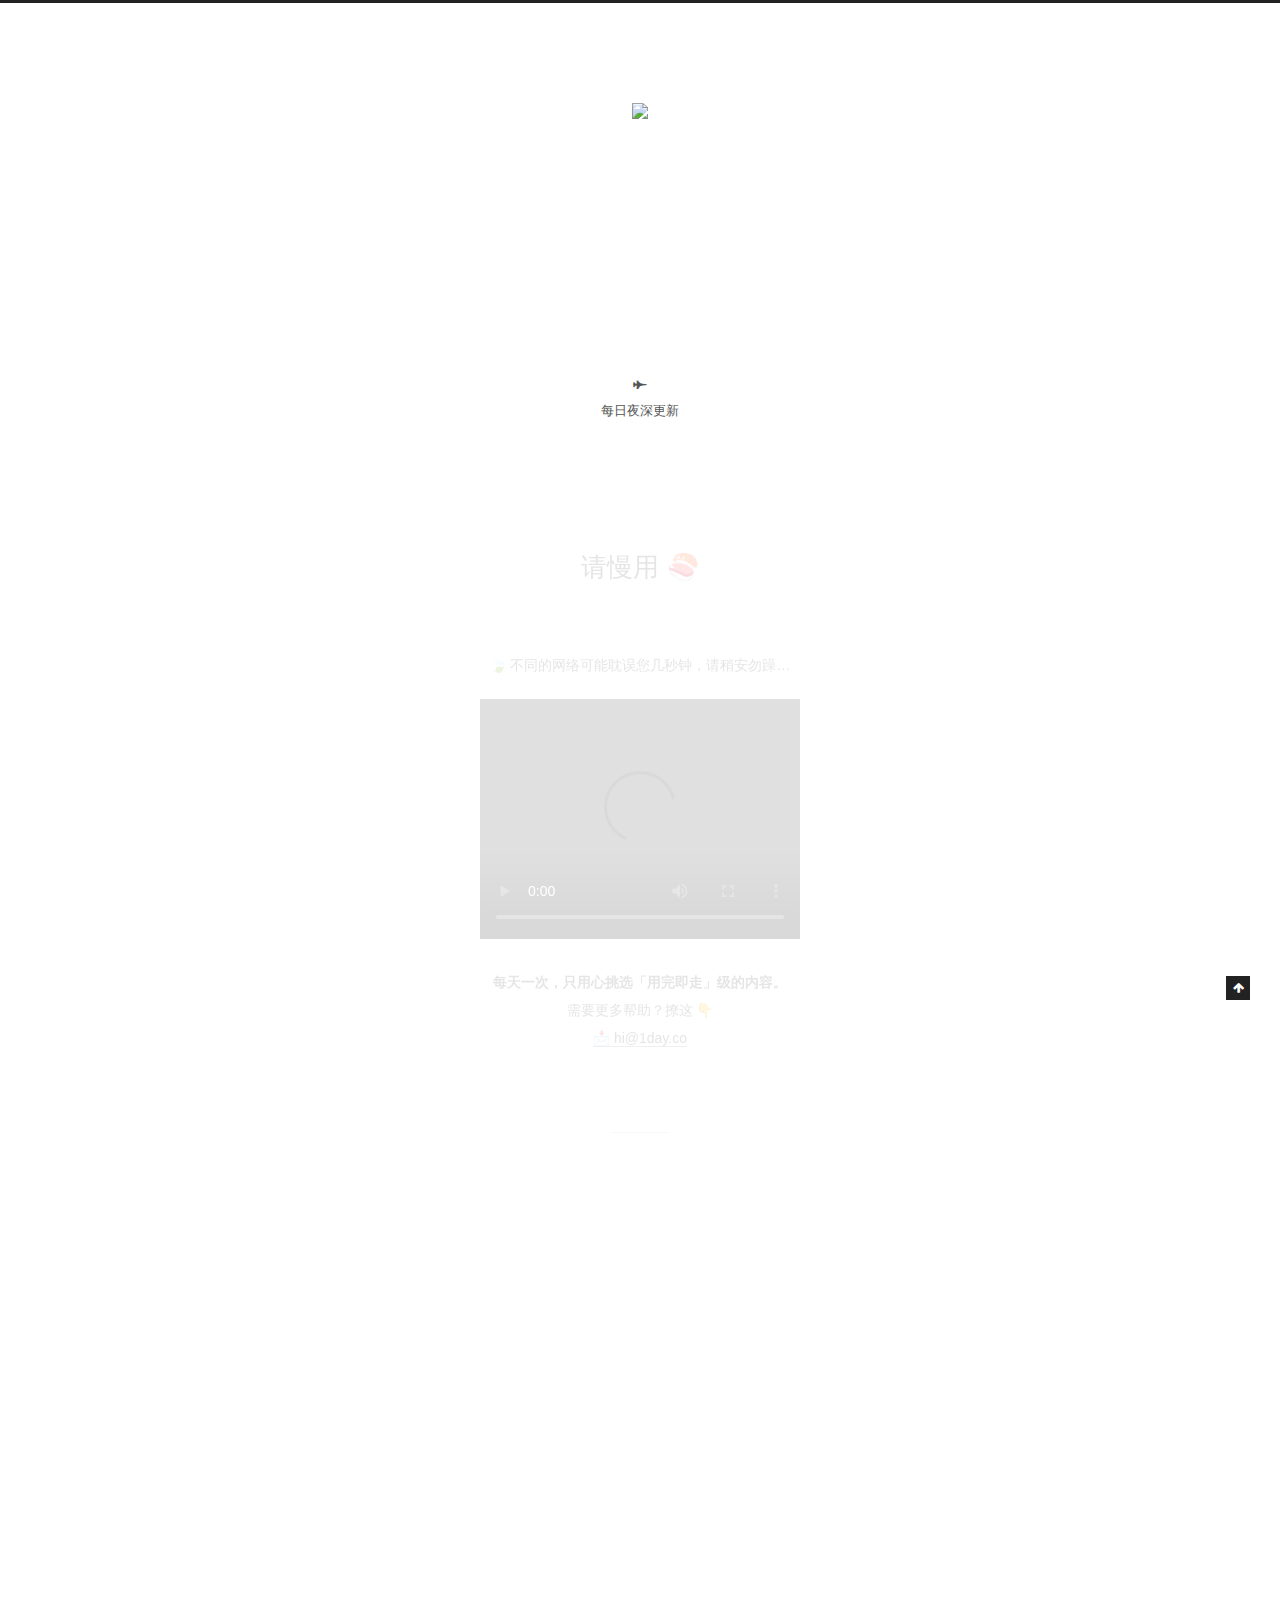
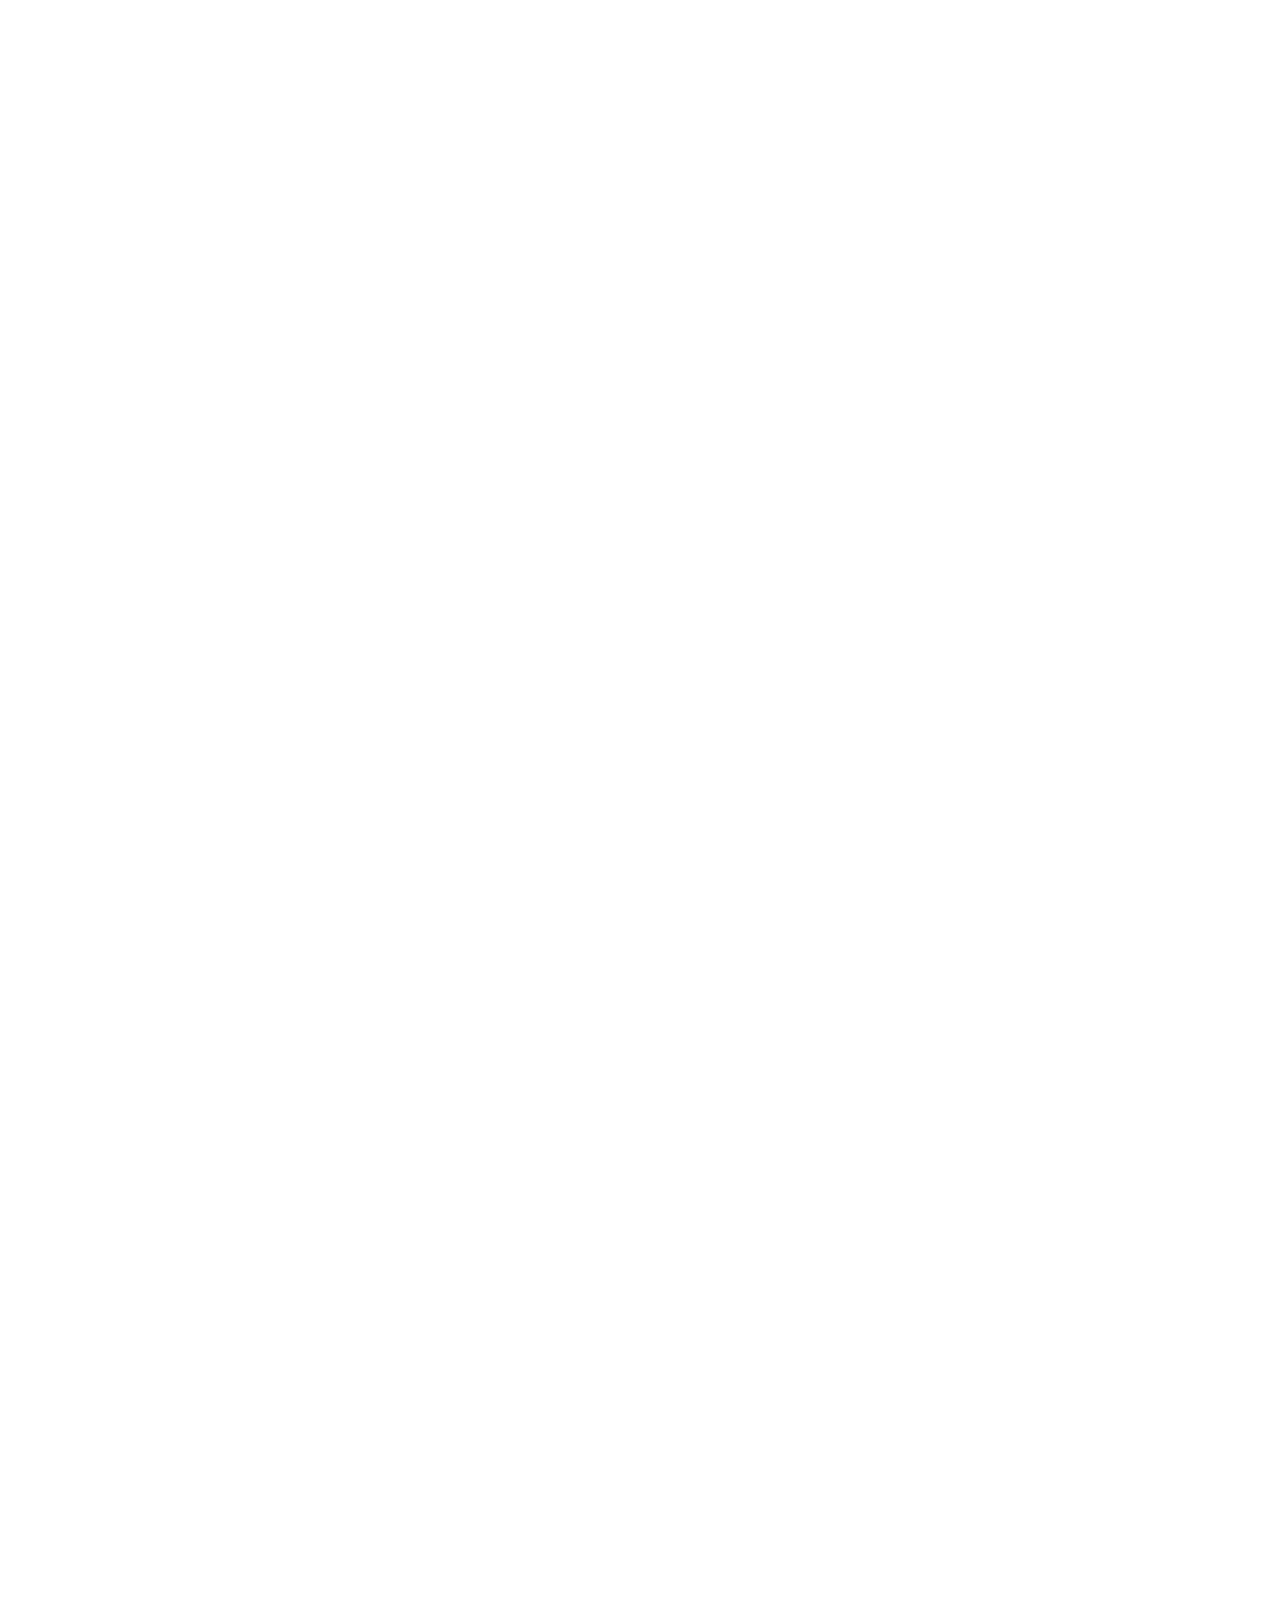
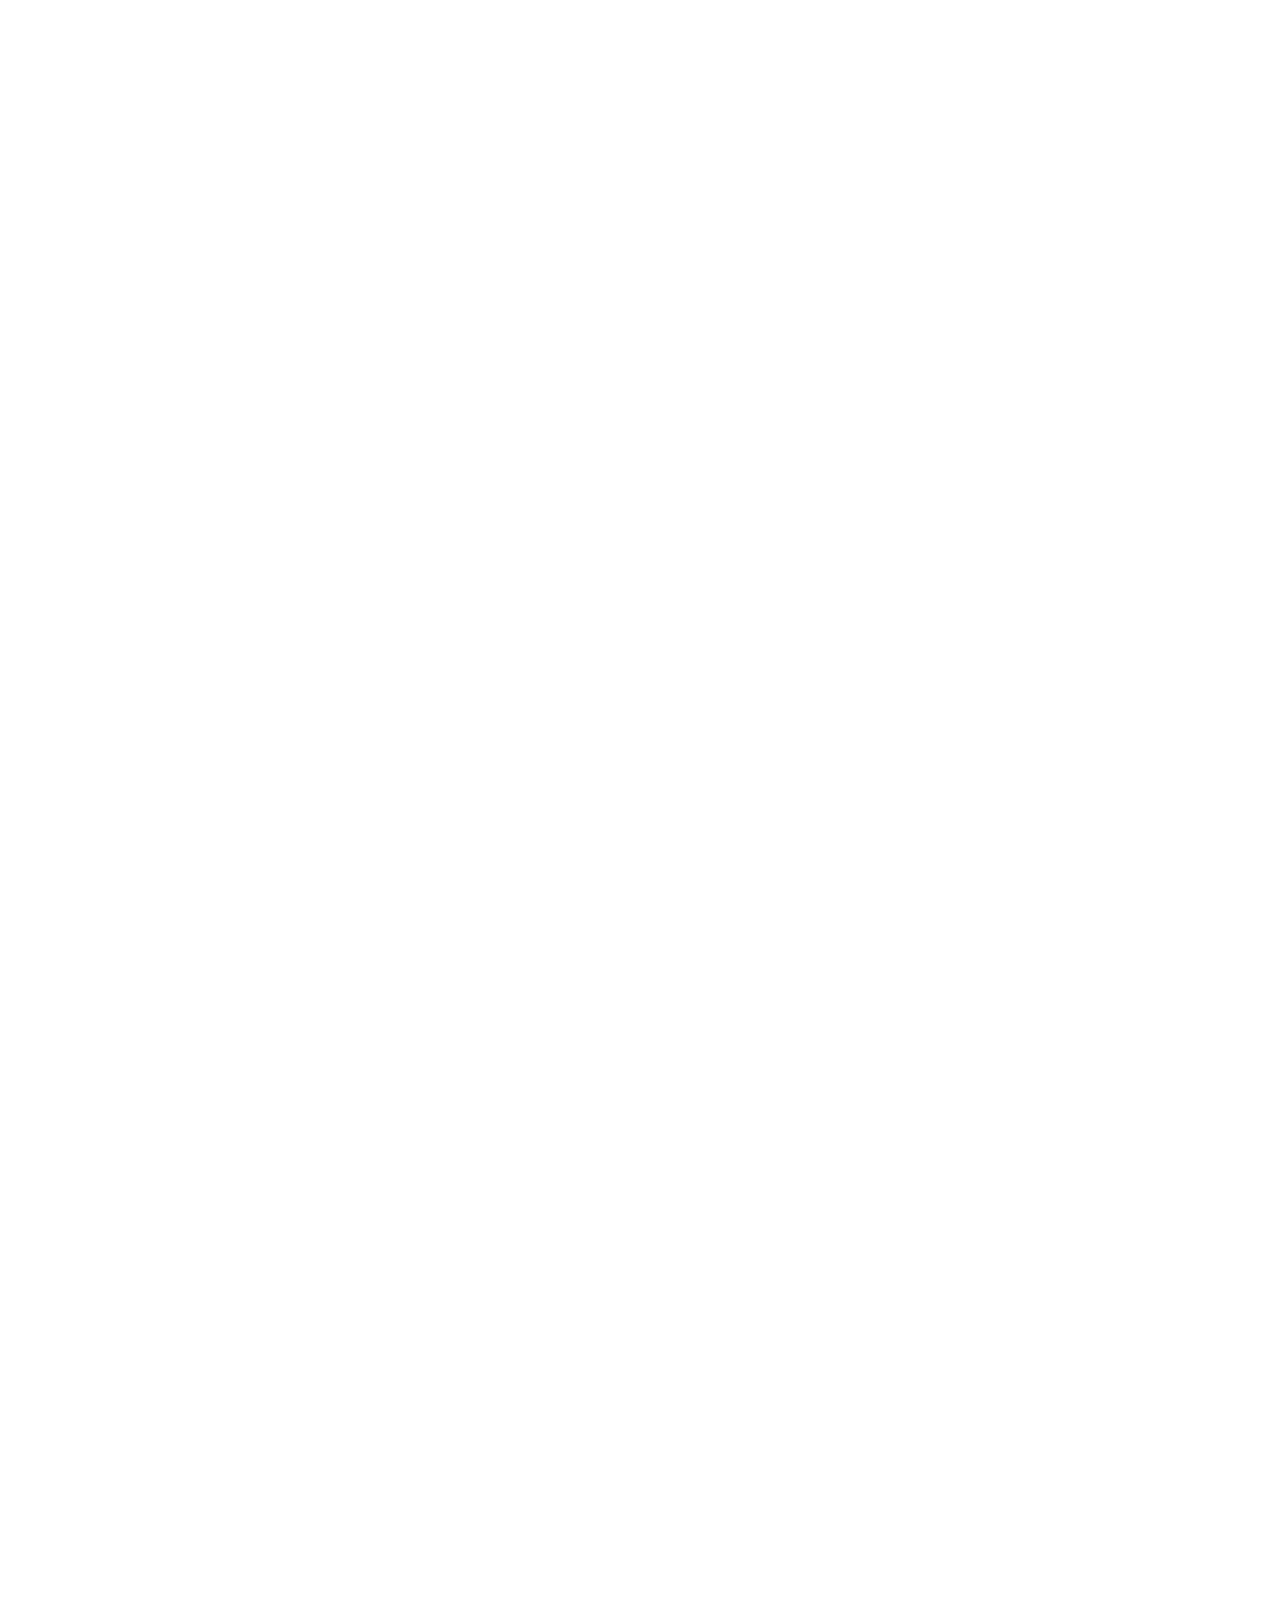
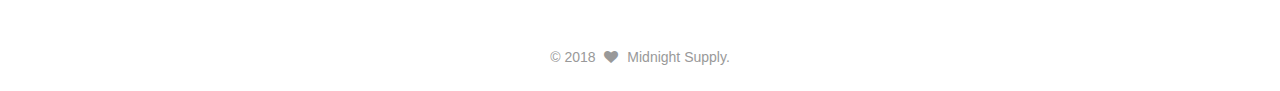
==== commit 74516daa: "Site updated: 2018-06-07 23:17:41" ====
--- a/index.html
+++ b/index.html
@@ -318,7 +318,7 @@
         
           
             <p><center>🍃 不同的网络可能耽误您几秒钟，请稍安勿躁…</center></p>
-<p><center><video src="https://files.catbox.moe/0udowx.mp4" width="320" height="240" controls preload=""></video></center></p>
+<p><center><video src="http://p2.cdn.img9.top/ipfs/QmdehjiAEtGYVq2YFqrpsApbdR7hfUAfjngXXfKMo3CsEP?2.mp4" width="320" height="240" controls preload=""></video></center></p>
 <p><center><strong>每天一次，只用心挑选「用完即走」级的内容。</strong><br>需要更多帮助？撩这 👇<br><a href="mailto:hi@1day.co">📩 hi@1day.co</a><br></center></p>
 <script src="//api.html5media.info/1.2.2/html5media.min.js"></script>
 <script async src="//pagead2.googlesyndication.com/pagead/js/adsbygoogle.js"></script>
--- a/css/main.css
+++ b/css/main.css
@@ -1808,7 +1808,7 @@
   width: 4px;
   height: 4px;
   border-radius: 50%;
-  background: #ff3c2e;
+  background: #2a838c;
 }
 .links-of-blogroll {
   font-size: 13px;
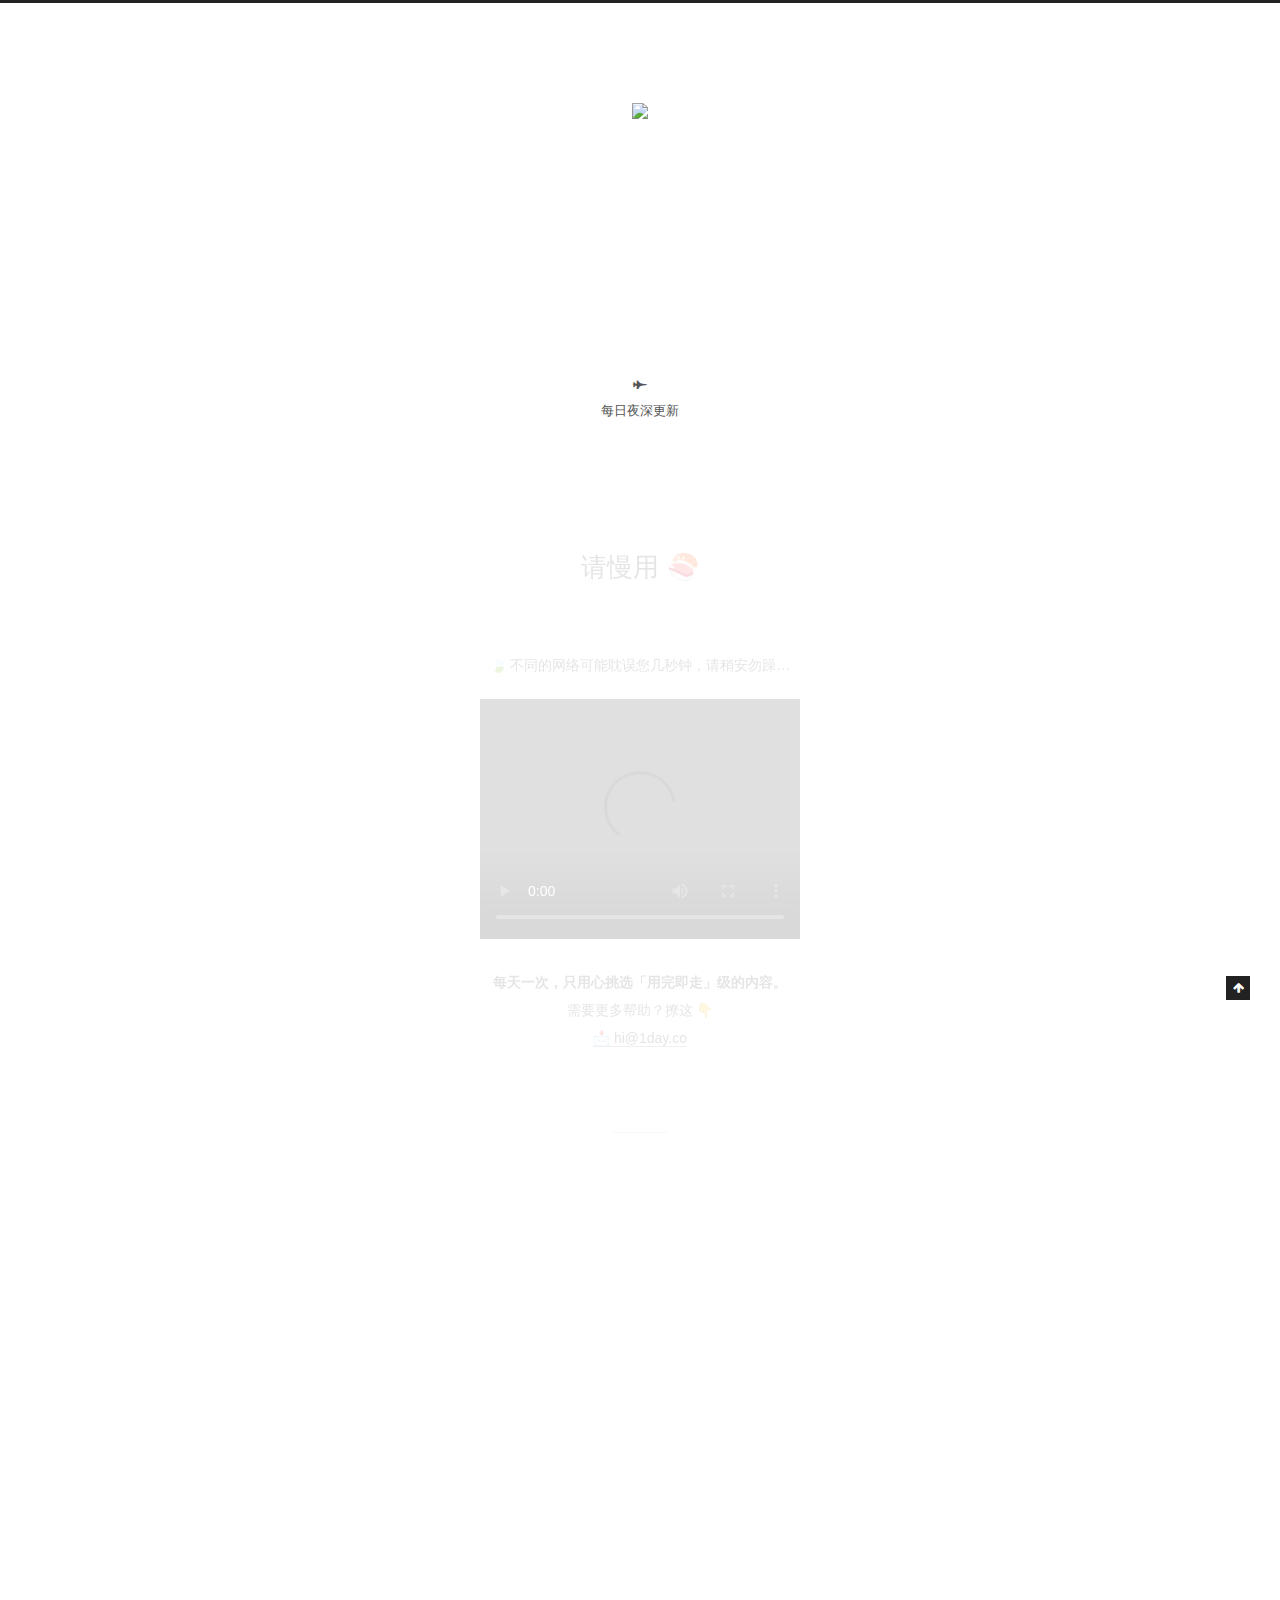
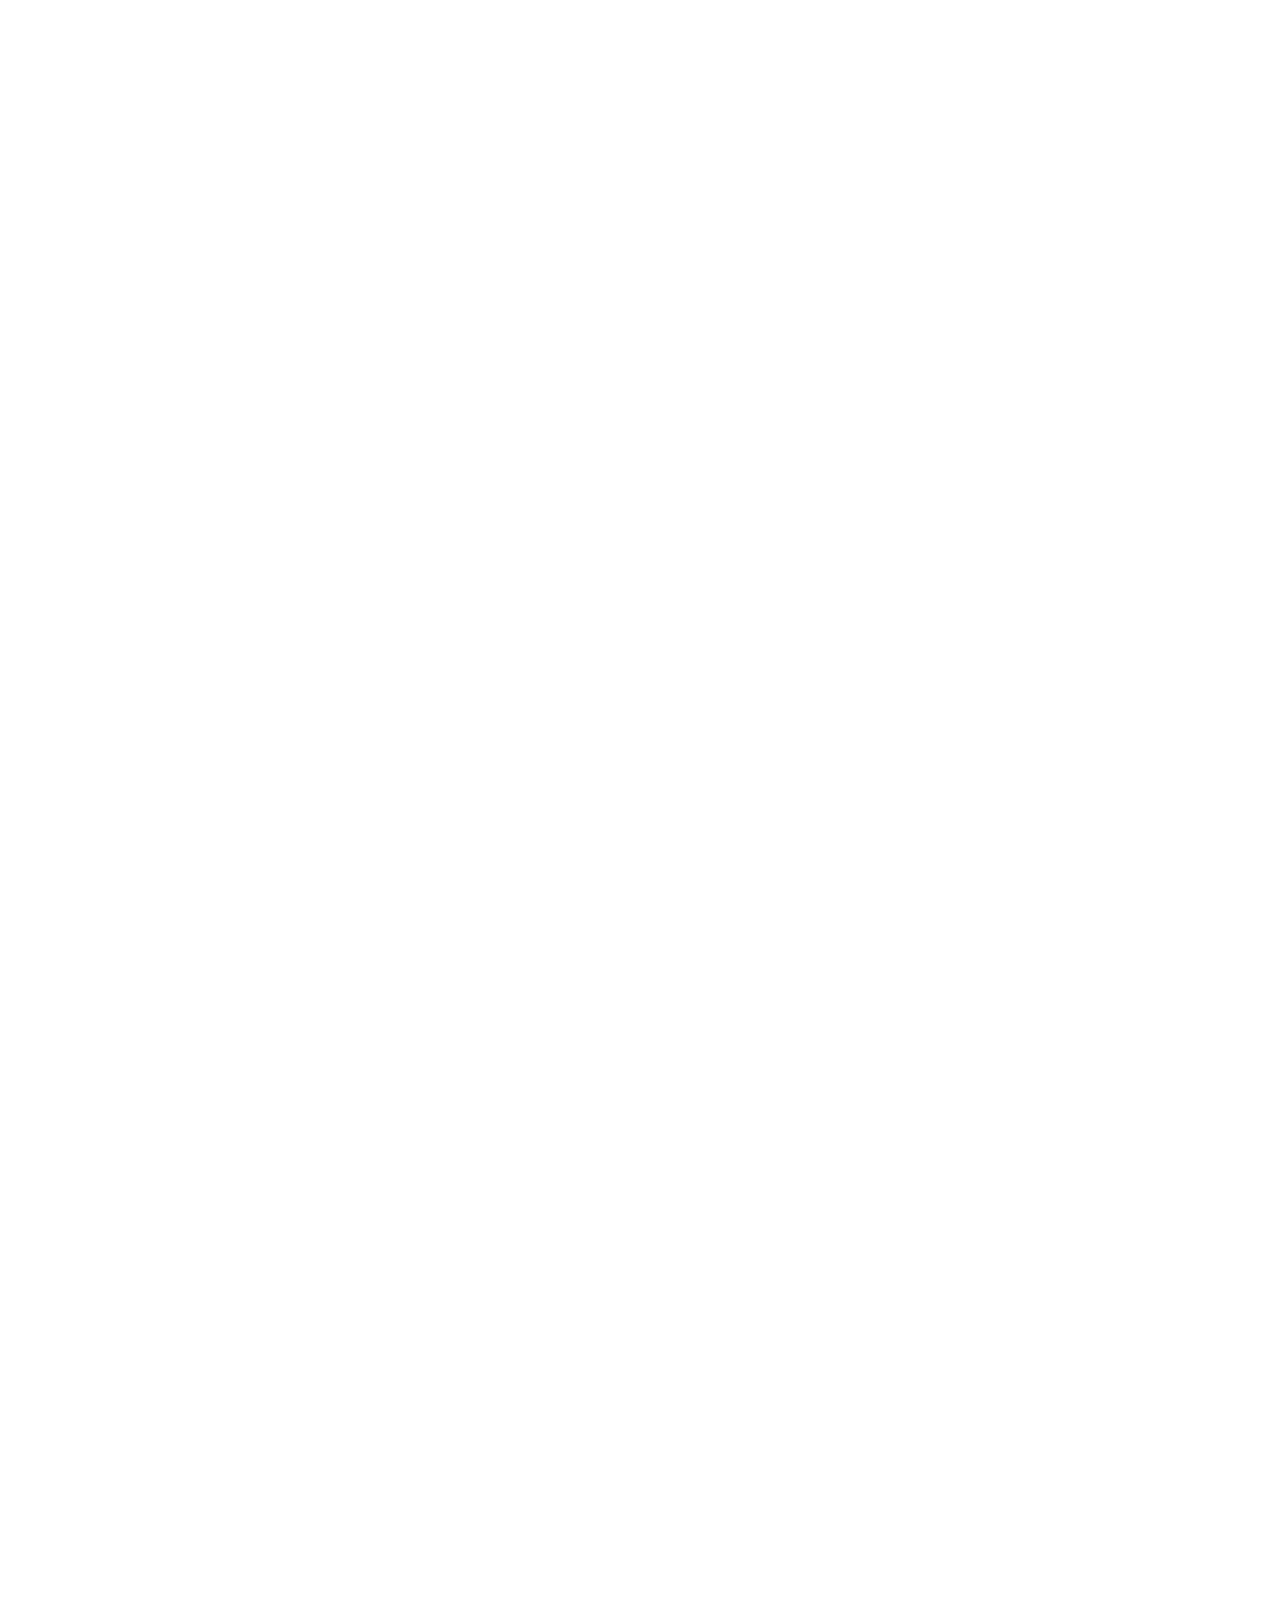
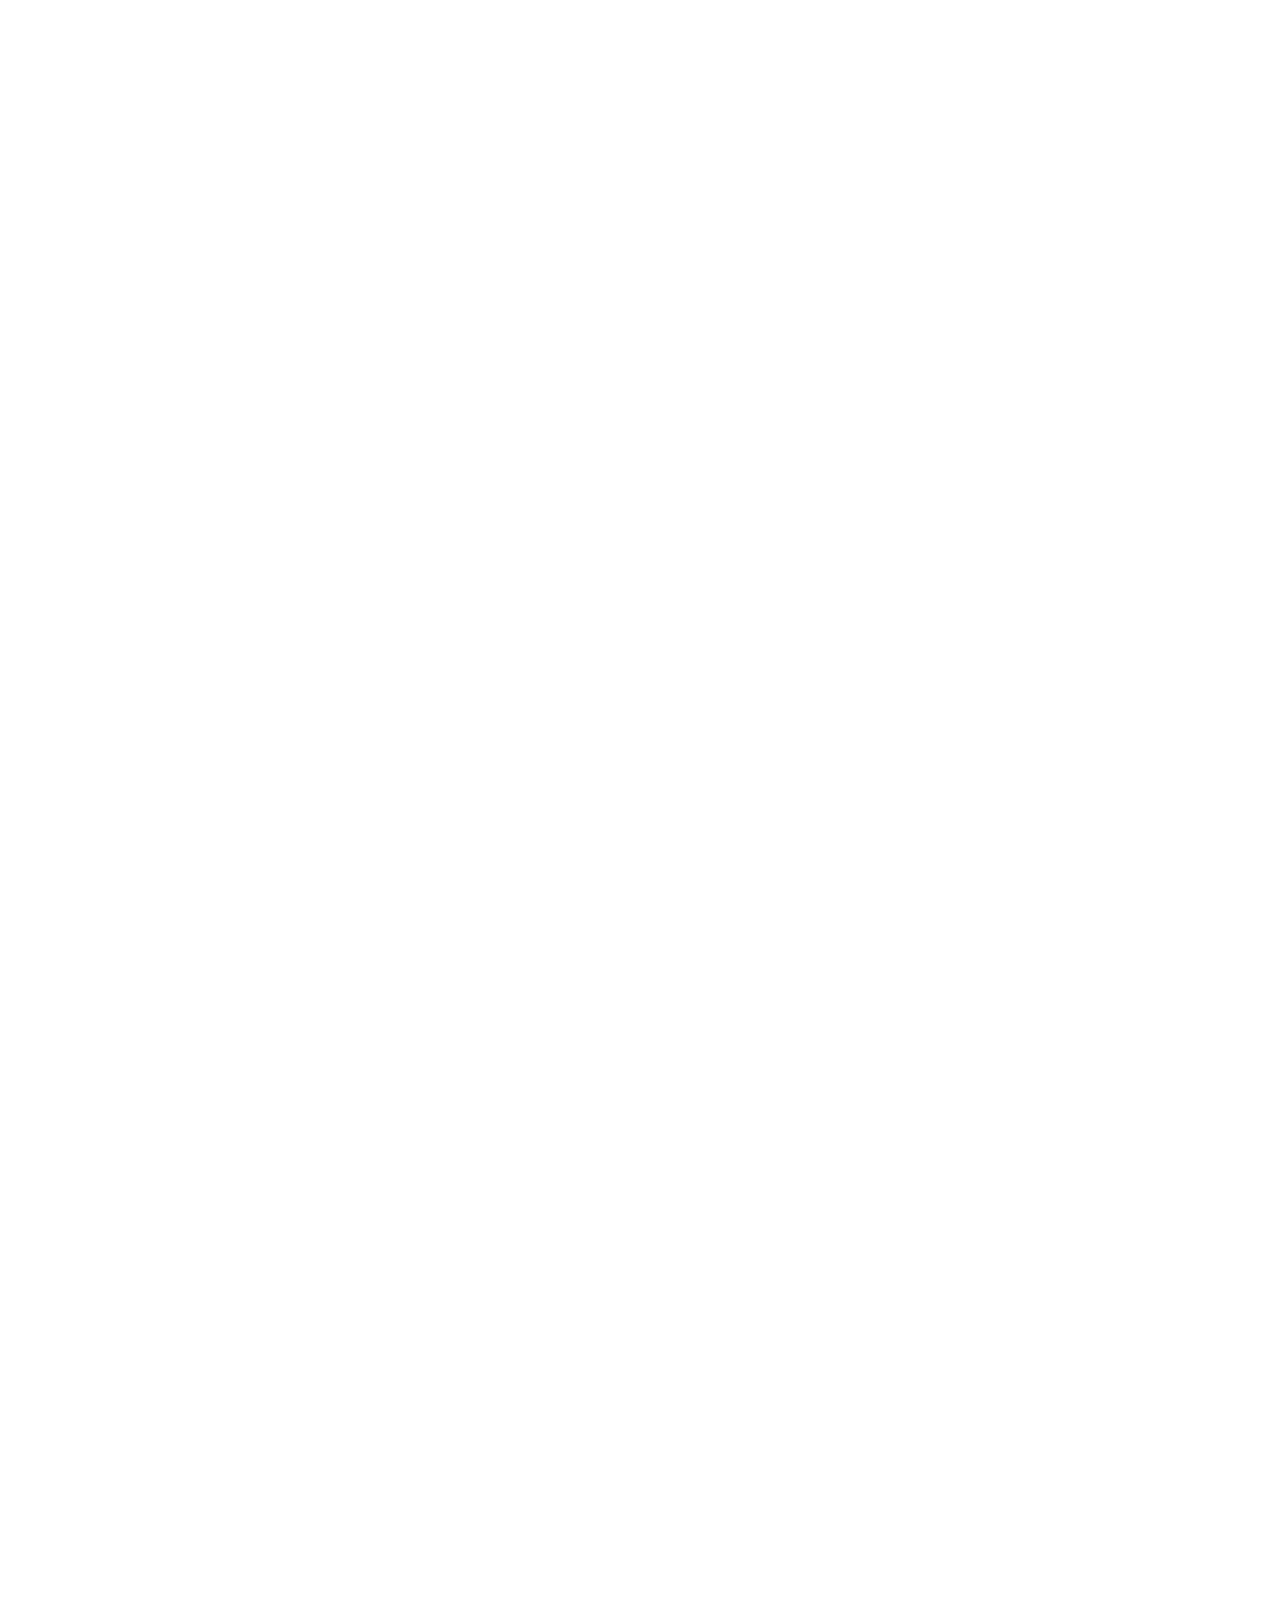
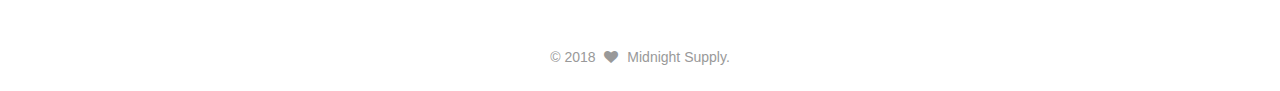
==== commit a3bed1dc: "Site updated: 2018-06-08 23:55:14" ====
--- a/index.html
+++ b/index.html
@@ -318,7 +318,7 @@
         
           
             <p><center>🍃 不同的网络可能耽误您几秒钟，请稍安勿躁…</center></p>
-<p><center><video src="http://p2.cdn.img9.top/ipfs/QmdehjiAEtGYVq2YFqrpsApbdR7hfUAfjngXXfKMo3CsEP?2.mp4" width="320" height="240" controls preload=""></video></center></p>
+<p><center><video src="https://files.catbox.moe/js54hz.mp4" width="320" height="240" controls preload=""></video></center></p>
 <p><center><strong>每天一次，只用心挑选「用完即走」级的内容。</strong><br>需要更多帮助？撩这 👇<br><a href="mailto:hi@1day.co">📩 hi@1day.co</a><br></center></p>
 <script src="//api.html5media.info/1.2.2/html5media.min.js"></script>
 <script async src="//pagead2.googlesyndication.com/pagead/js/adsbygoogle.js"></script>
--- a/css/main.css
+++ b/css/main.css
@@ -1808,7 +1808,7 @@
   width: 4px;
   height: 4px;
   border-radius: 50%;
-  background: #2a838c;
+  background: #edfae9;
 }
 .links-of-blogroll {
   font-size: 13px;
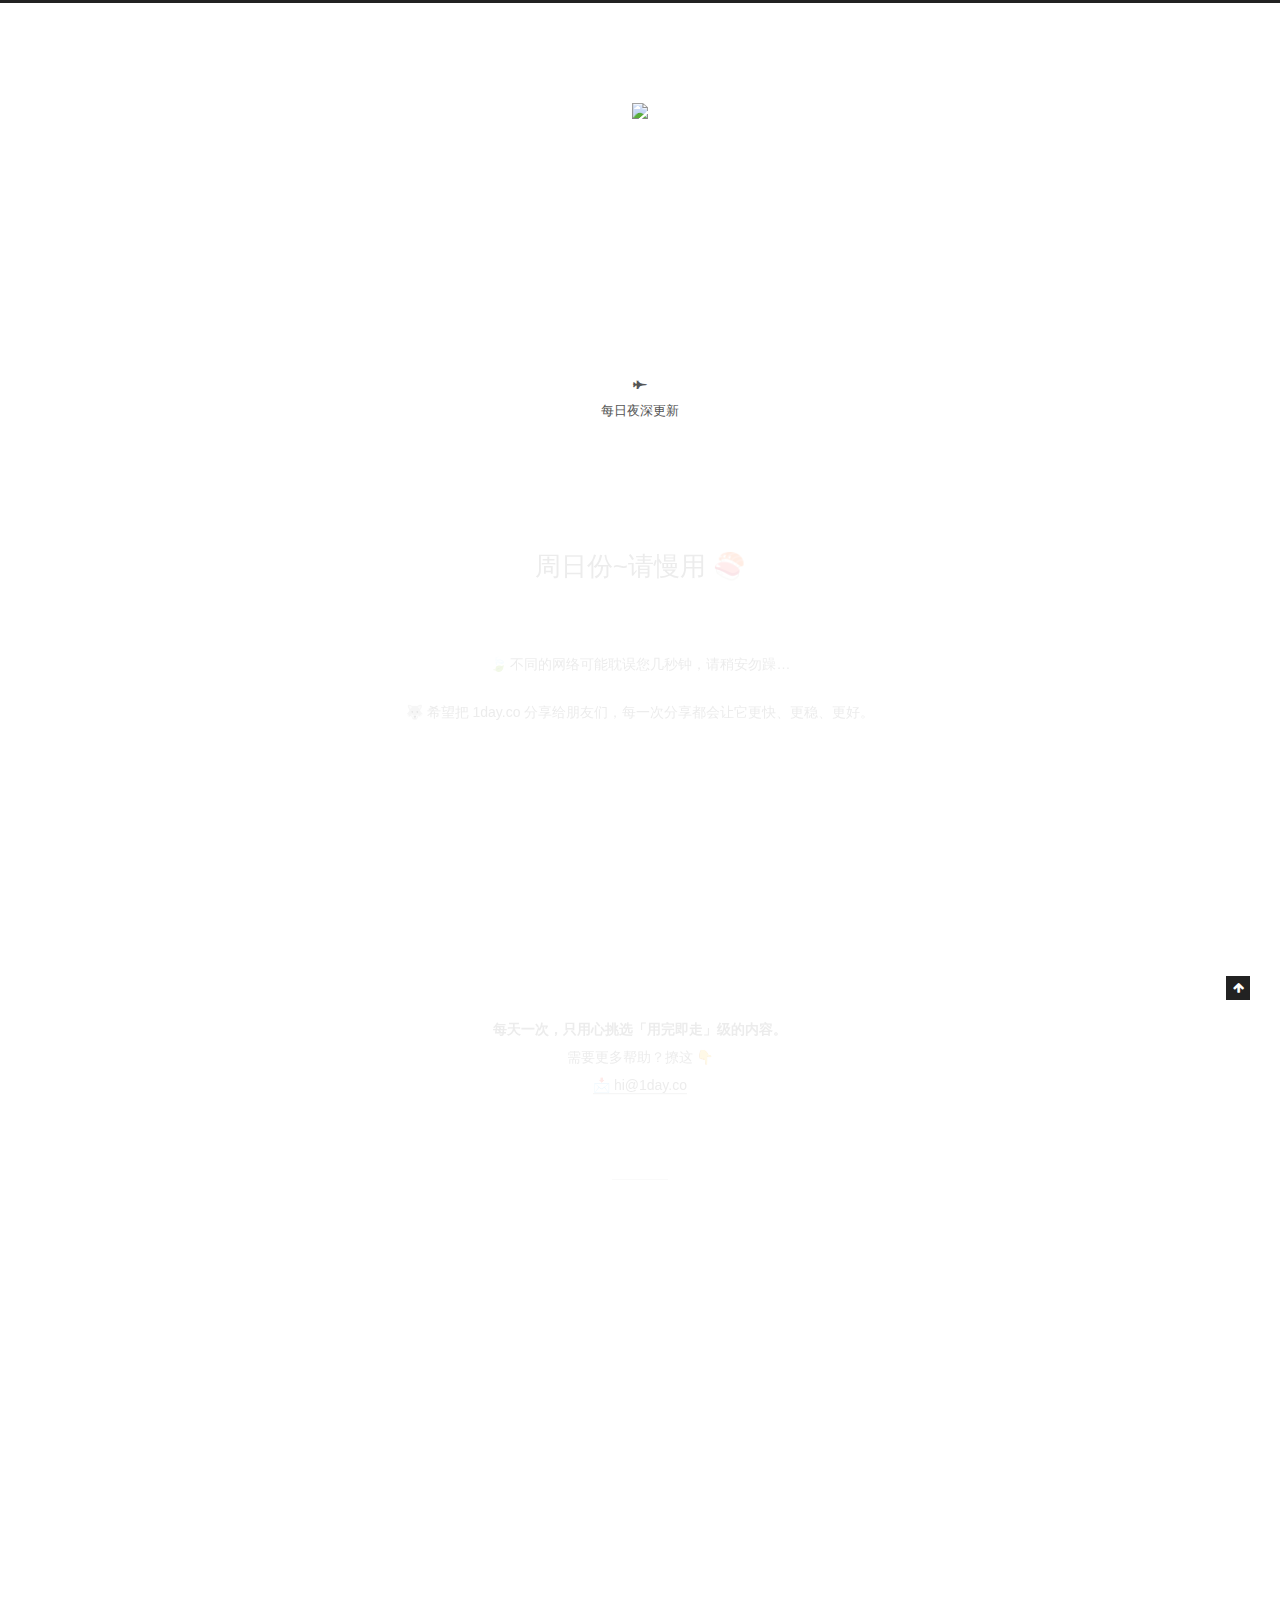
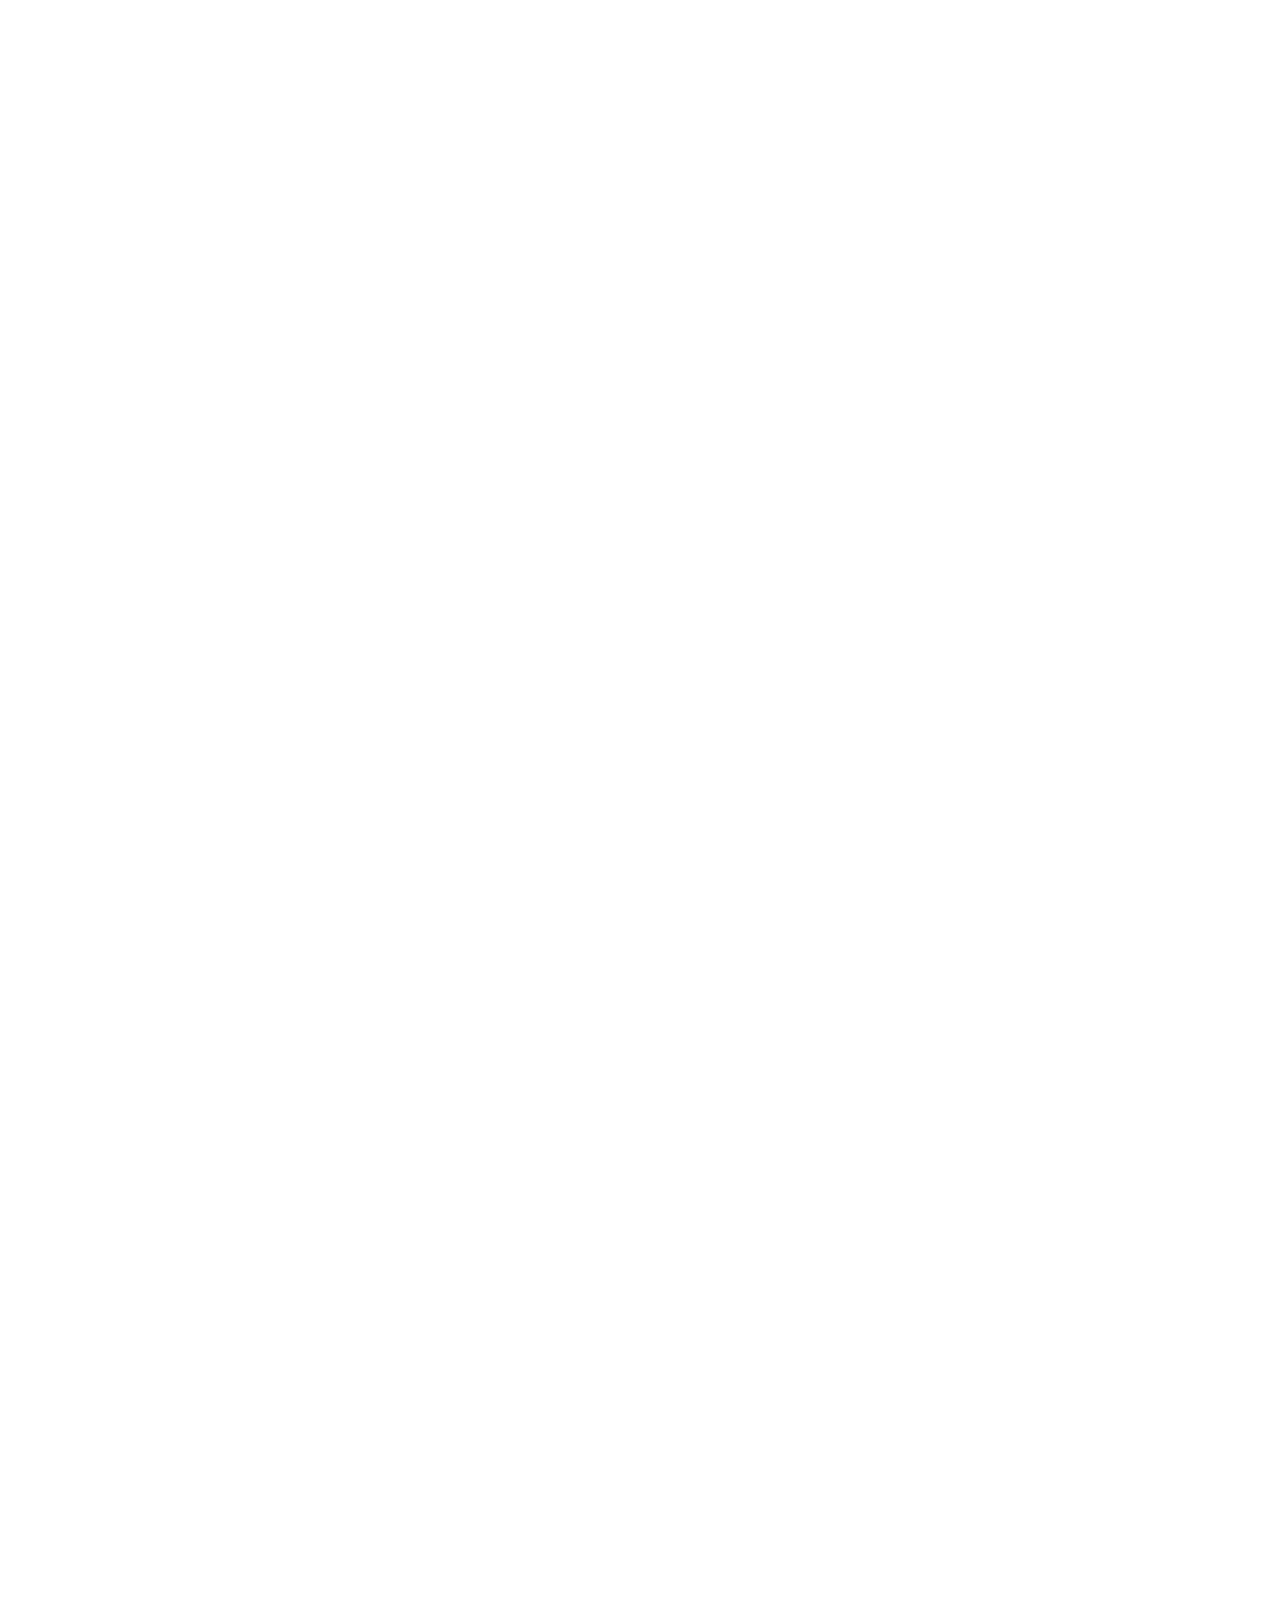
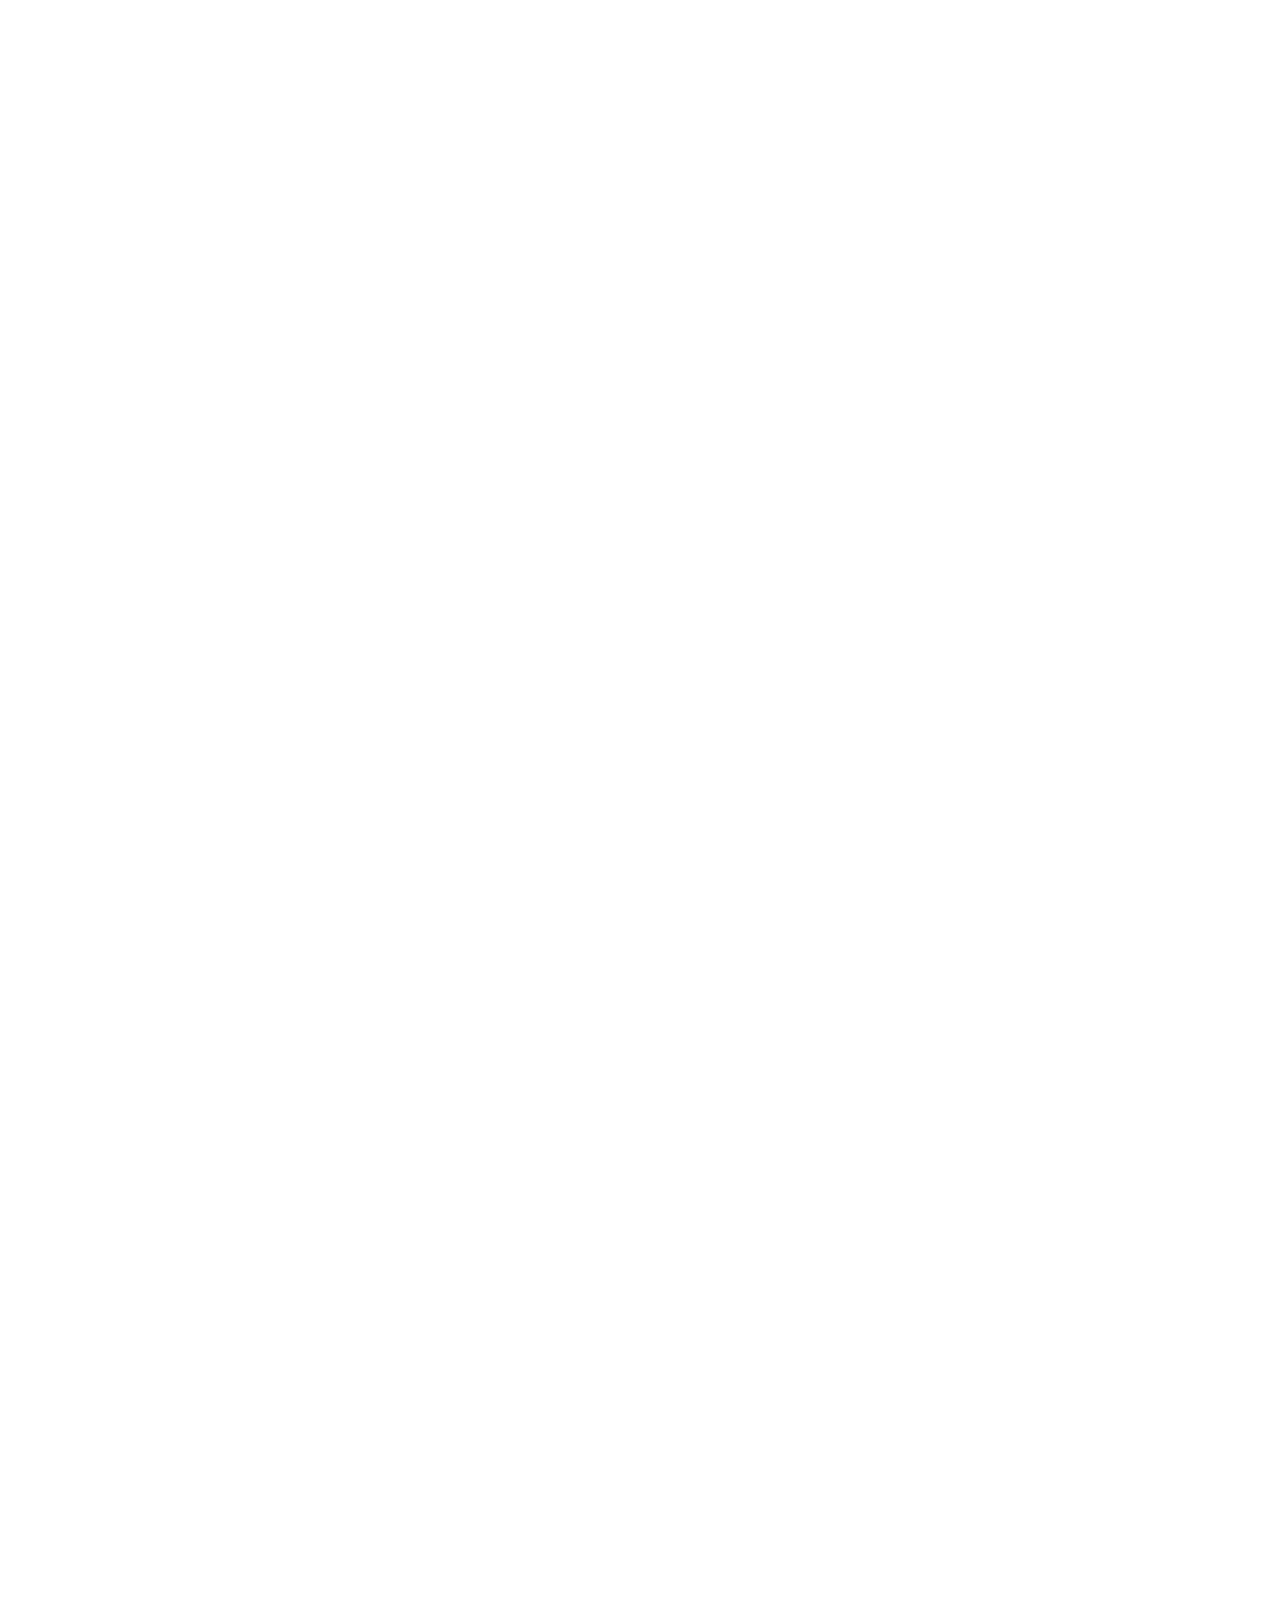
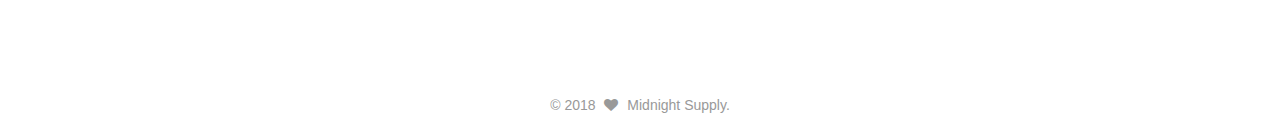
==== commit b4e26e5c: "Site updated: 2018-06-10 01:42:29" ====
--- a/index.html
+++ b/index.html
@@ -275,7 +275,7 @@
         
           <h2 class="post-title" itemprop="name headline">
                 
-                <a class="post-title-link" href="/2018/05/26/hello-world/" itemprop="url">请慢用 🍣</a></h2>
+                <a class="post-title-link" href="/2018/05/26/hello-world/" itemprop="url">周日份~请慢用 🍣</a></h2>
         
 
         <div class="post-meta">
@@ -318,7 +318,8 @@
         
           
             <p><center>🍃 不同的网络可能耽误您几秒钟，请稍安勿躁…</center></p>
-<p><center><video src="https://files.catbox.moe/js54hz.mp4" width="320" height="240" controls preload=""></video></center></p>
+<p><center>🐺 希望把 1day.co 分享给朋友们，每一次分享都会让它更快、更稳、更好。</center></p>
+<p><center><video src="https://files.catbox.moe/sh4o2d.mp4" width="320" height="240"></video></center></p>
 <p><center><strong>每天一次，只用心挑选「用完即走」级的内容。</strong><br>需要更多帮助？撩这 👇<br><a href="mailto:hi@1day.co">📩 hi@1day.co</a><br></center></p>
 <script src="//api.html5media.info/1.2.2/html5media.min.js"></script>
 <script async src="//pagead2.googlesyndication.com/pagead/js/adsbygoogle.js"></script>
--- a/css/main.css
+++ b/css/main.css
@@ -1808,7 +1808,7 @@
   width: 4px;
   height: 4px;
   border-radius: 50%;
-  background: #edfae9;
+  background: #5ef4d4;
 }
 .links-of-blogroll {
   font-size: 13px;
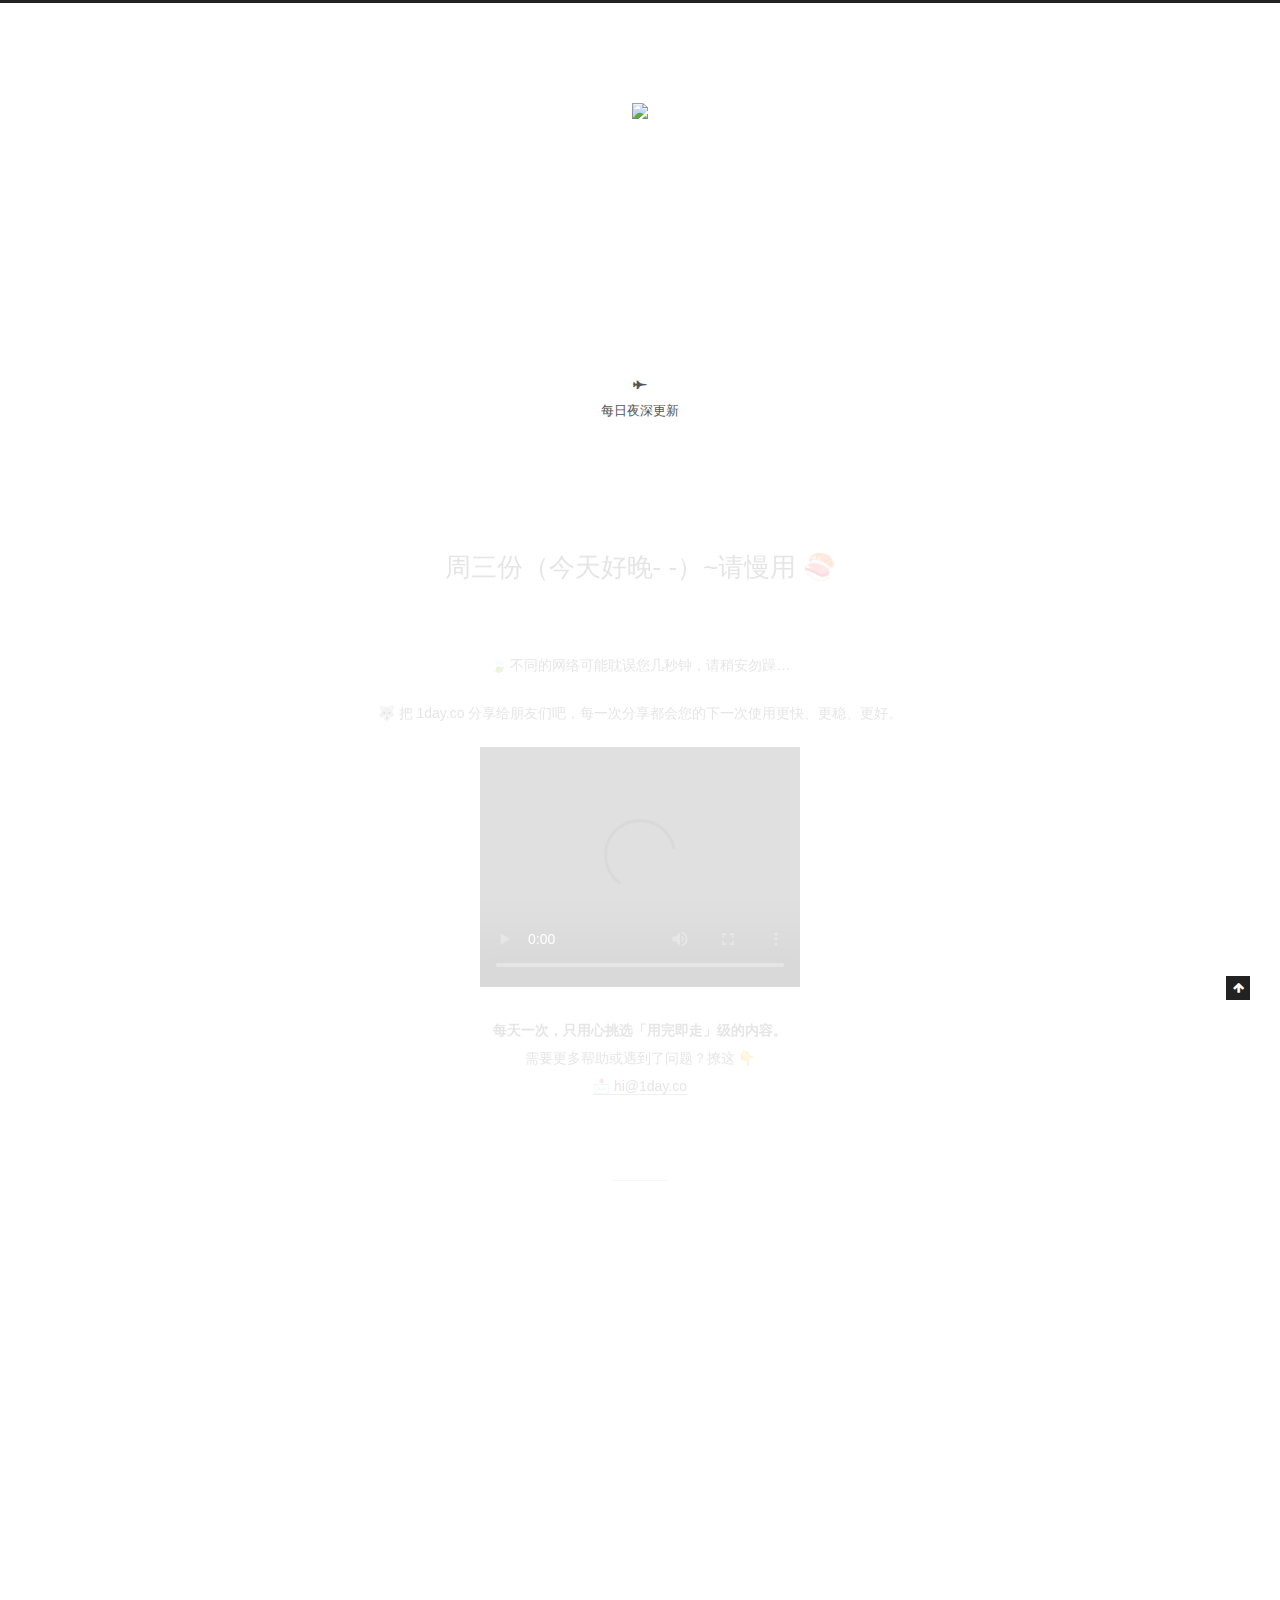
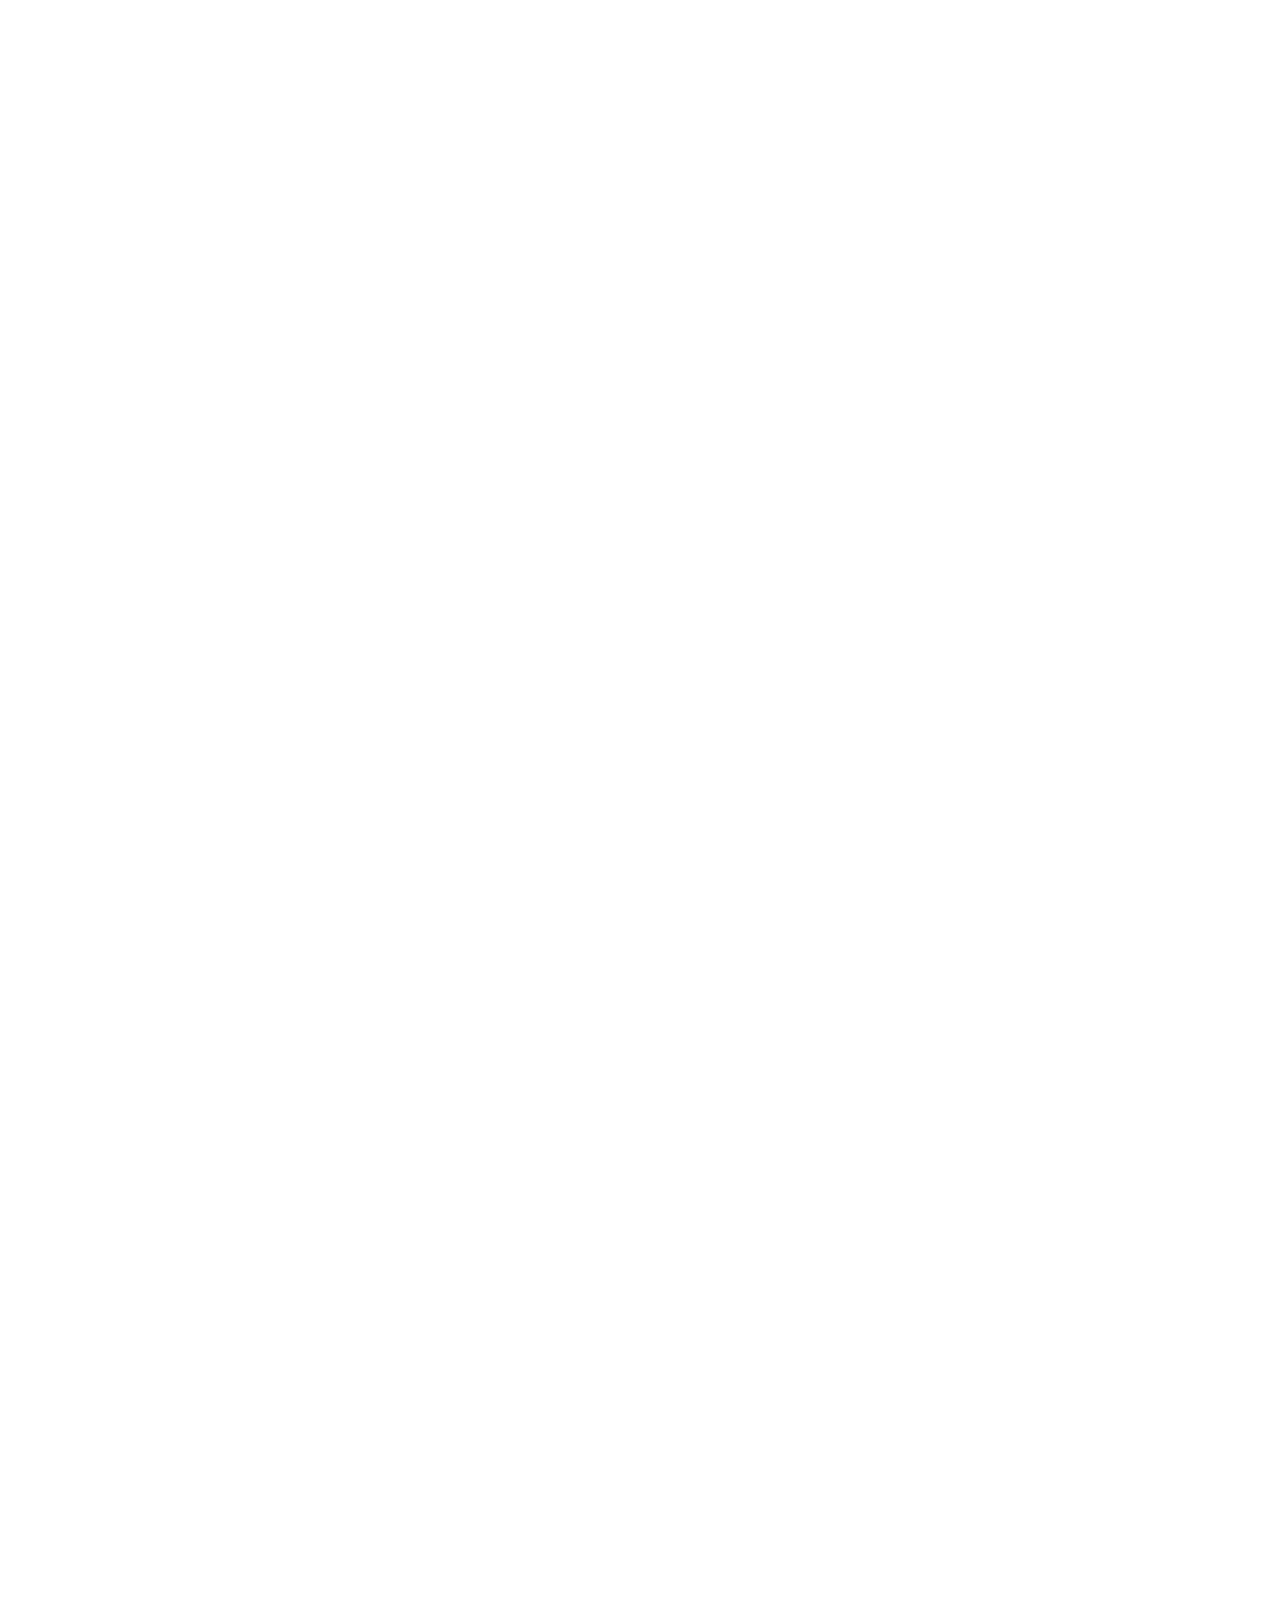
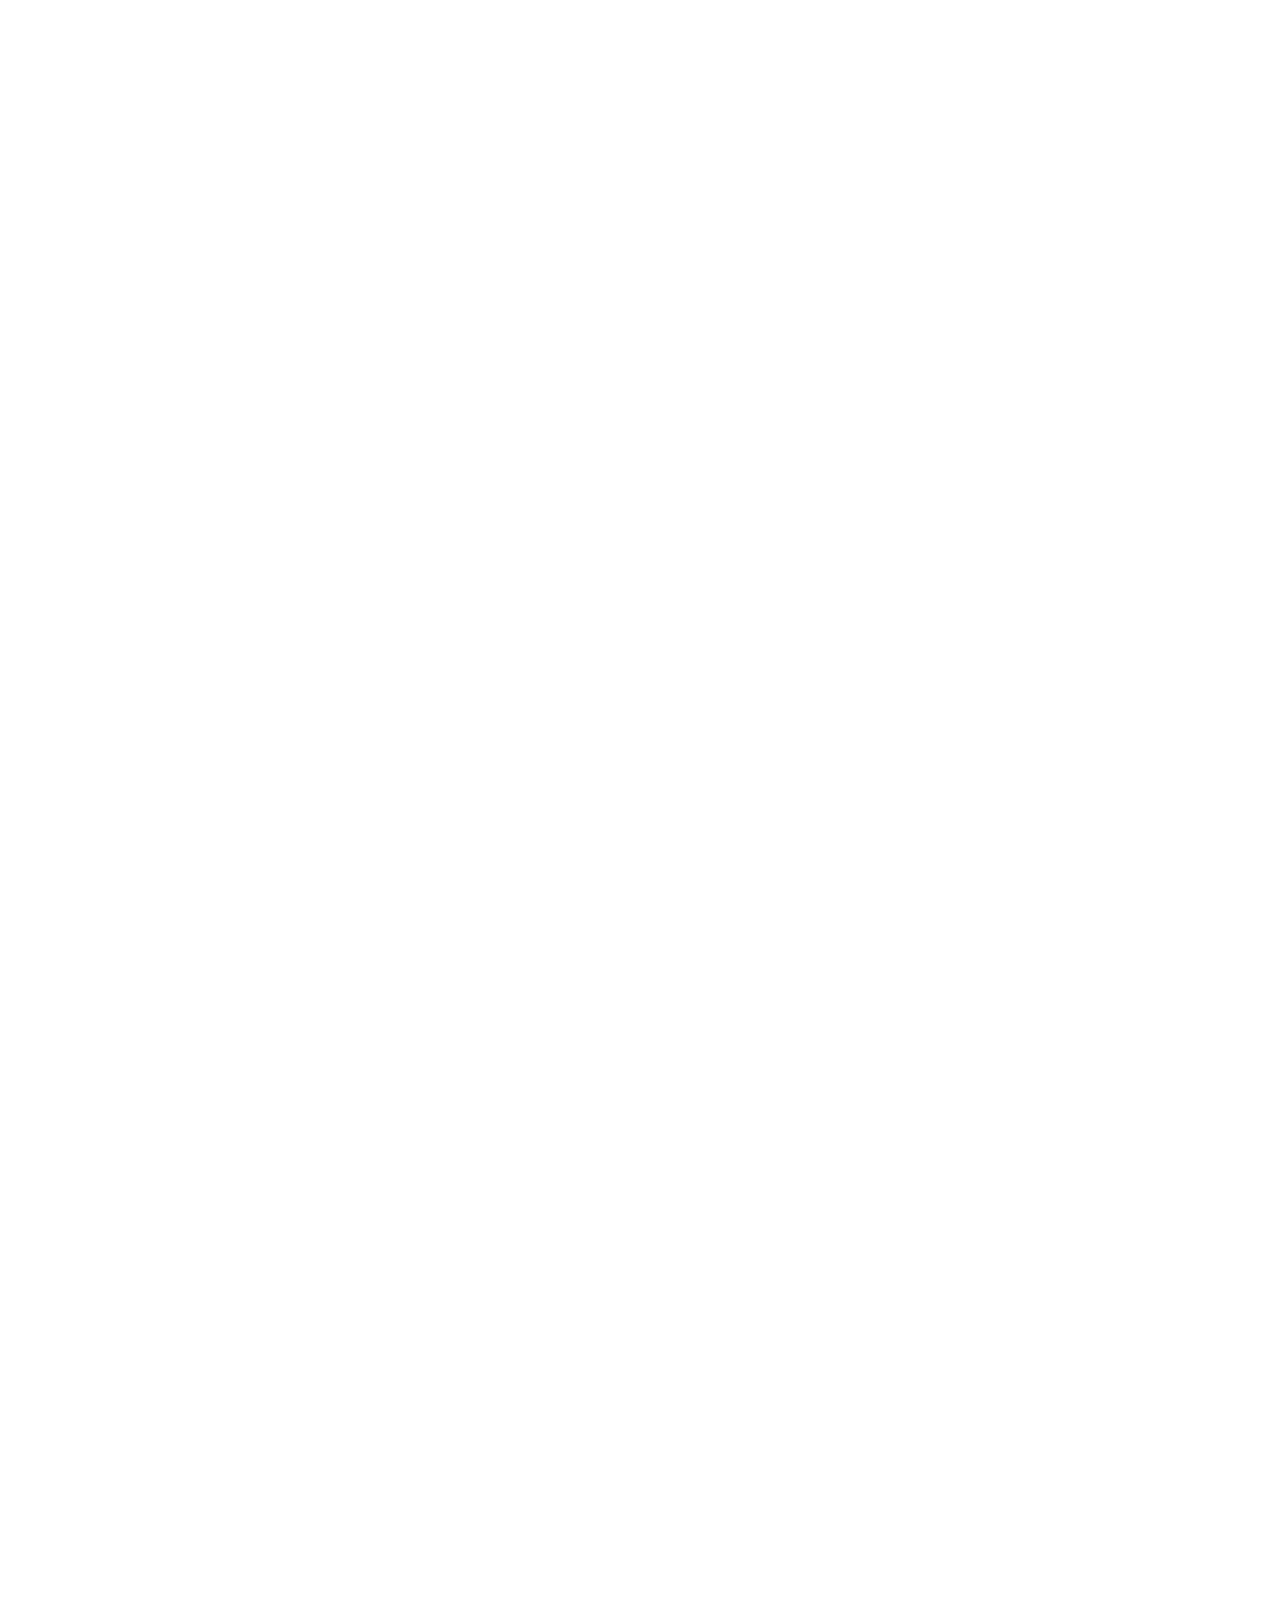
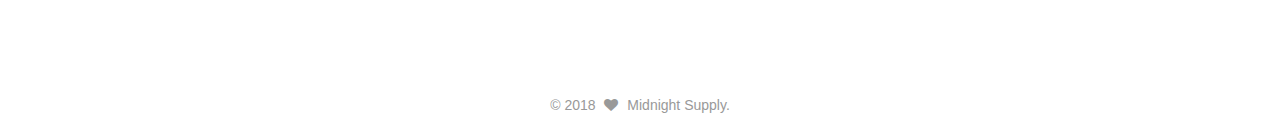
==== commit 9e4c37d6: "Site updated: 2018-06-13 02:02:57" ====
--- a/index.html
+++ b/index.html
@@ -275,7 +275,7 @@
         
           <h2 class="post-title" itemprop="name headline">
                 
-                <a class="post-title-link" href="/2018/05/26/hello-world/" itemprop="url">周日份~请慢用 🍣</a></h2>
+                <a class="post-title-link" href="/2018/05/26/hello-world/" itemprop="url">周三份（今天好晚- -）~请慢用 🍣</a></h2>
         
 
         <div class="post-meta">
@@ -318,9 +318,9 @@
         
           
             <p><center>🍃 不同的网络可能耽误您几秒钟，请稍安勿躁…</center></p>
-<p><center>🐺 希望把 1day.co 分享给朋友们，每一次分享都会让它更快、更稳、更好。</center></p>
-<p><center><video src="https://files.catbox.moe/sh4o2d.mp4" width="320" height="240"></video></center></p>
-<p><center><strong>每天一次，只用心挑选「用完即走」级的内容。</strong><br>需要更多帮助？撩这 👇<br><a href="mailto:hi@1day.co">📩 hi@1day.co</a><br></center></p>
+<p><center>🐺 把 1day.co 分享给朋友们吧，每一次分享都会您的下一次使用更快、更稳、更好。</center></p>
+<p><center><video src="https://files.catbox.moe/z7gzm4.mp4" width="320" height="240" controls="controls" loop="loop"></video></center></p>
+<p><center><strong>每天一次，只用心挑选「用完即走」级的内容。</strong><br>需要更多帮助或遇到了问题？撩这 👇<br><a href="mailto:hi@1day.co">📩 hi@1day.co</a><br></center></p>
 <script src="//api.html5media.info/1.2.2/html5media.min.js"></script>
 <script async src="//pagead2.googlesyndication.com/pagead/js/adsbygoogle.js"></script>
 <script>
--- a/css/main.css
+++ b/css/main.css
@@ -1808,7 +1808,7 @@
   width: 4px;
   height: 4px;
   border-radius: 50%;
-  background: #5ef4d4;
+  background: #9f93f2;
 }
 .links-of-blogroll {
   font-size: 13px;
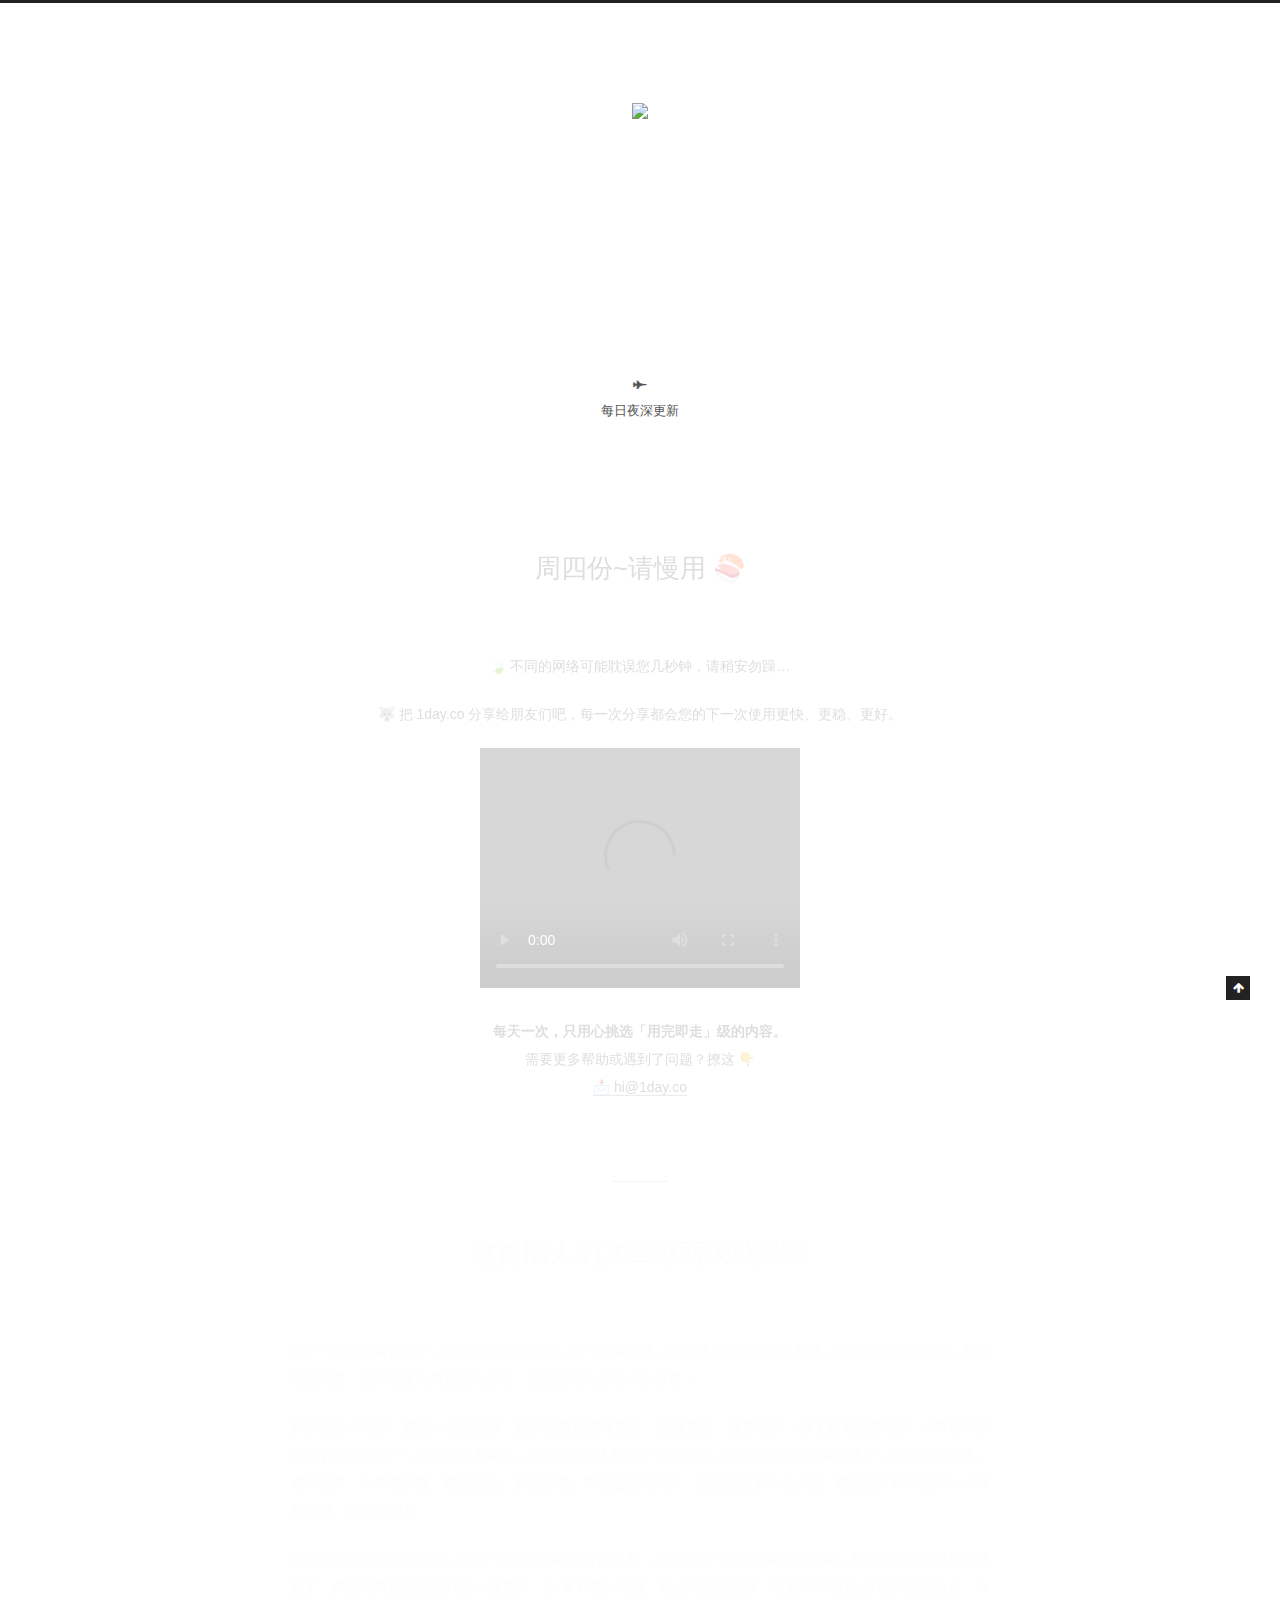
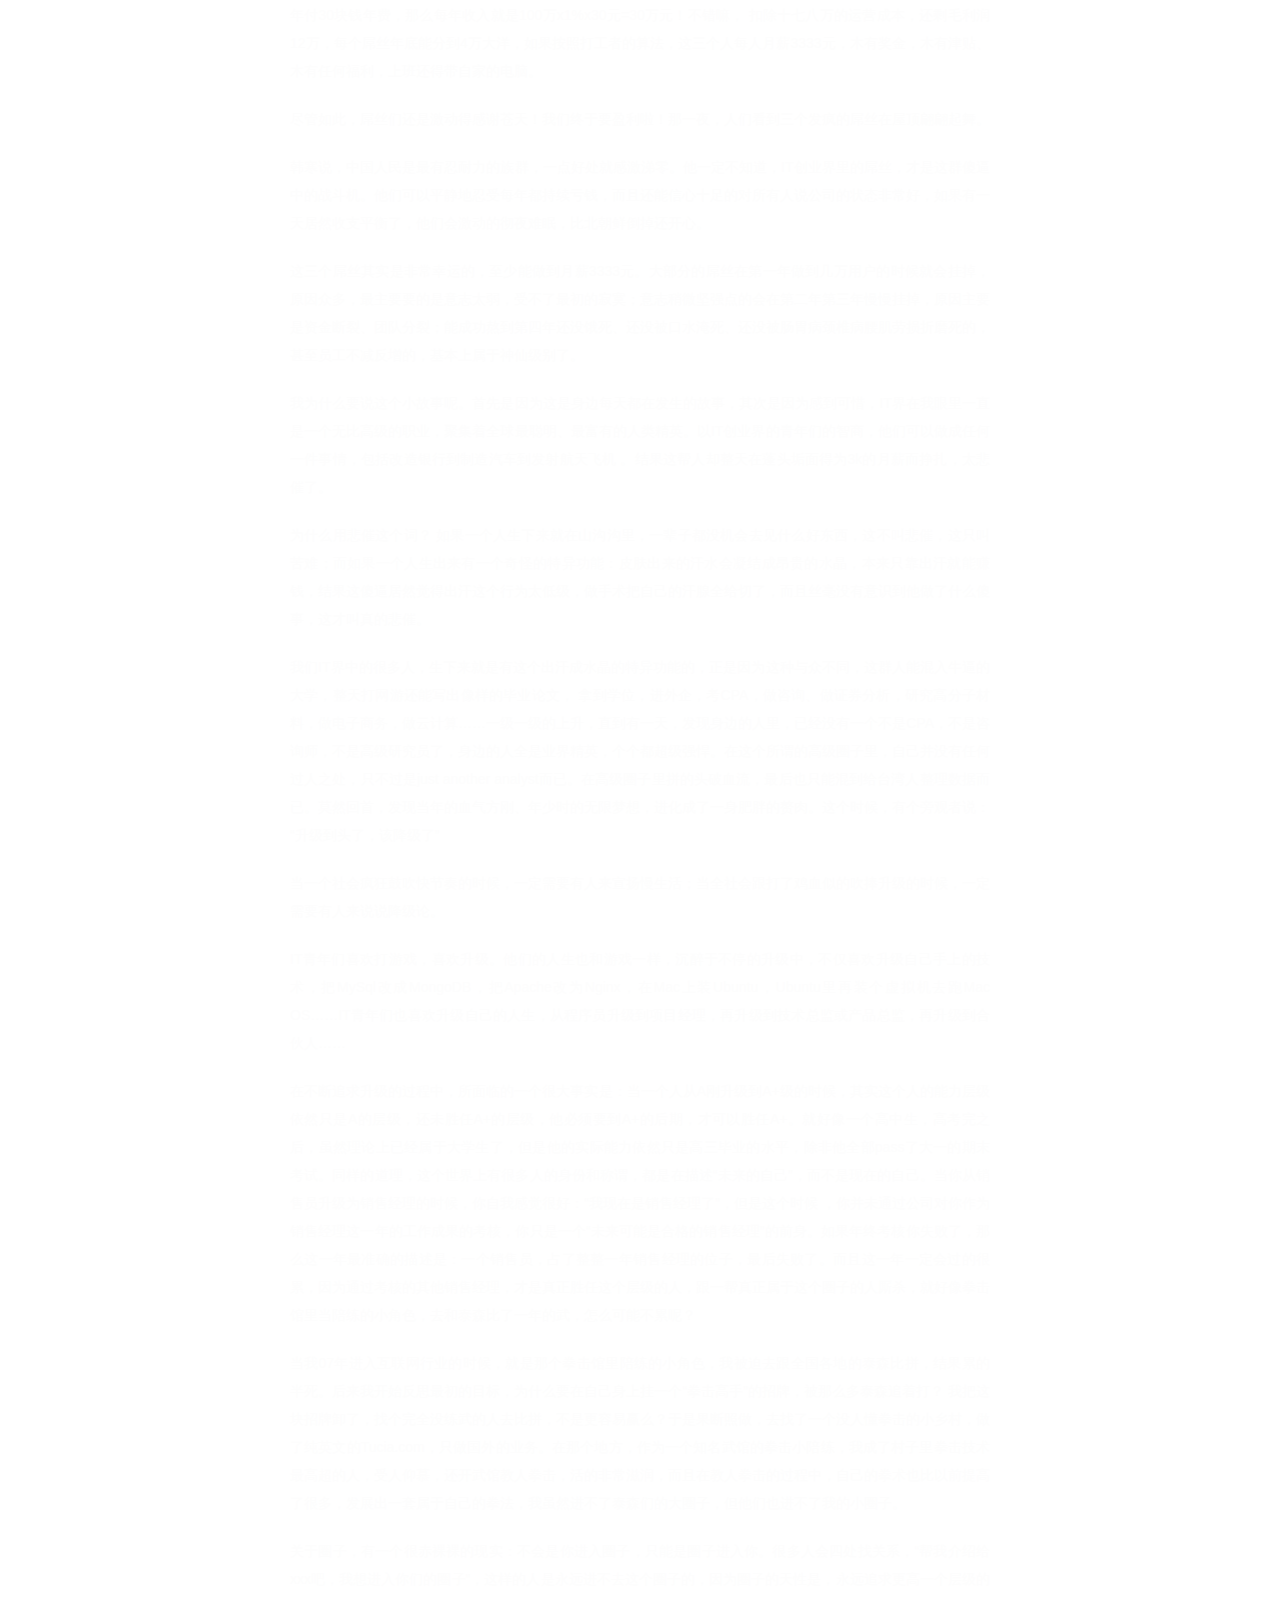
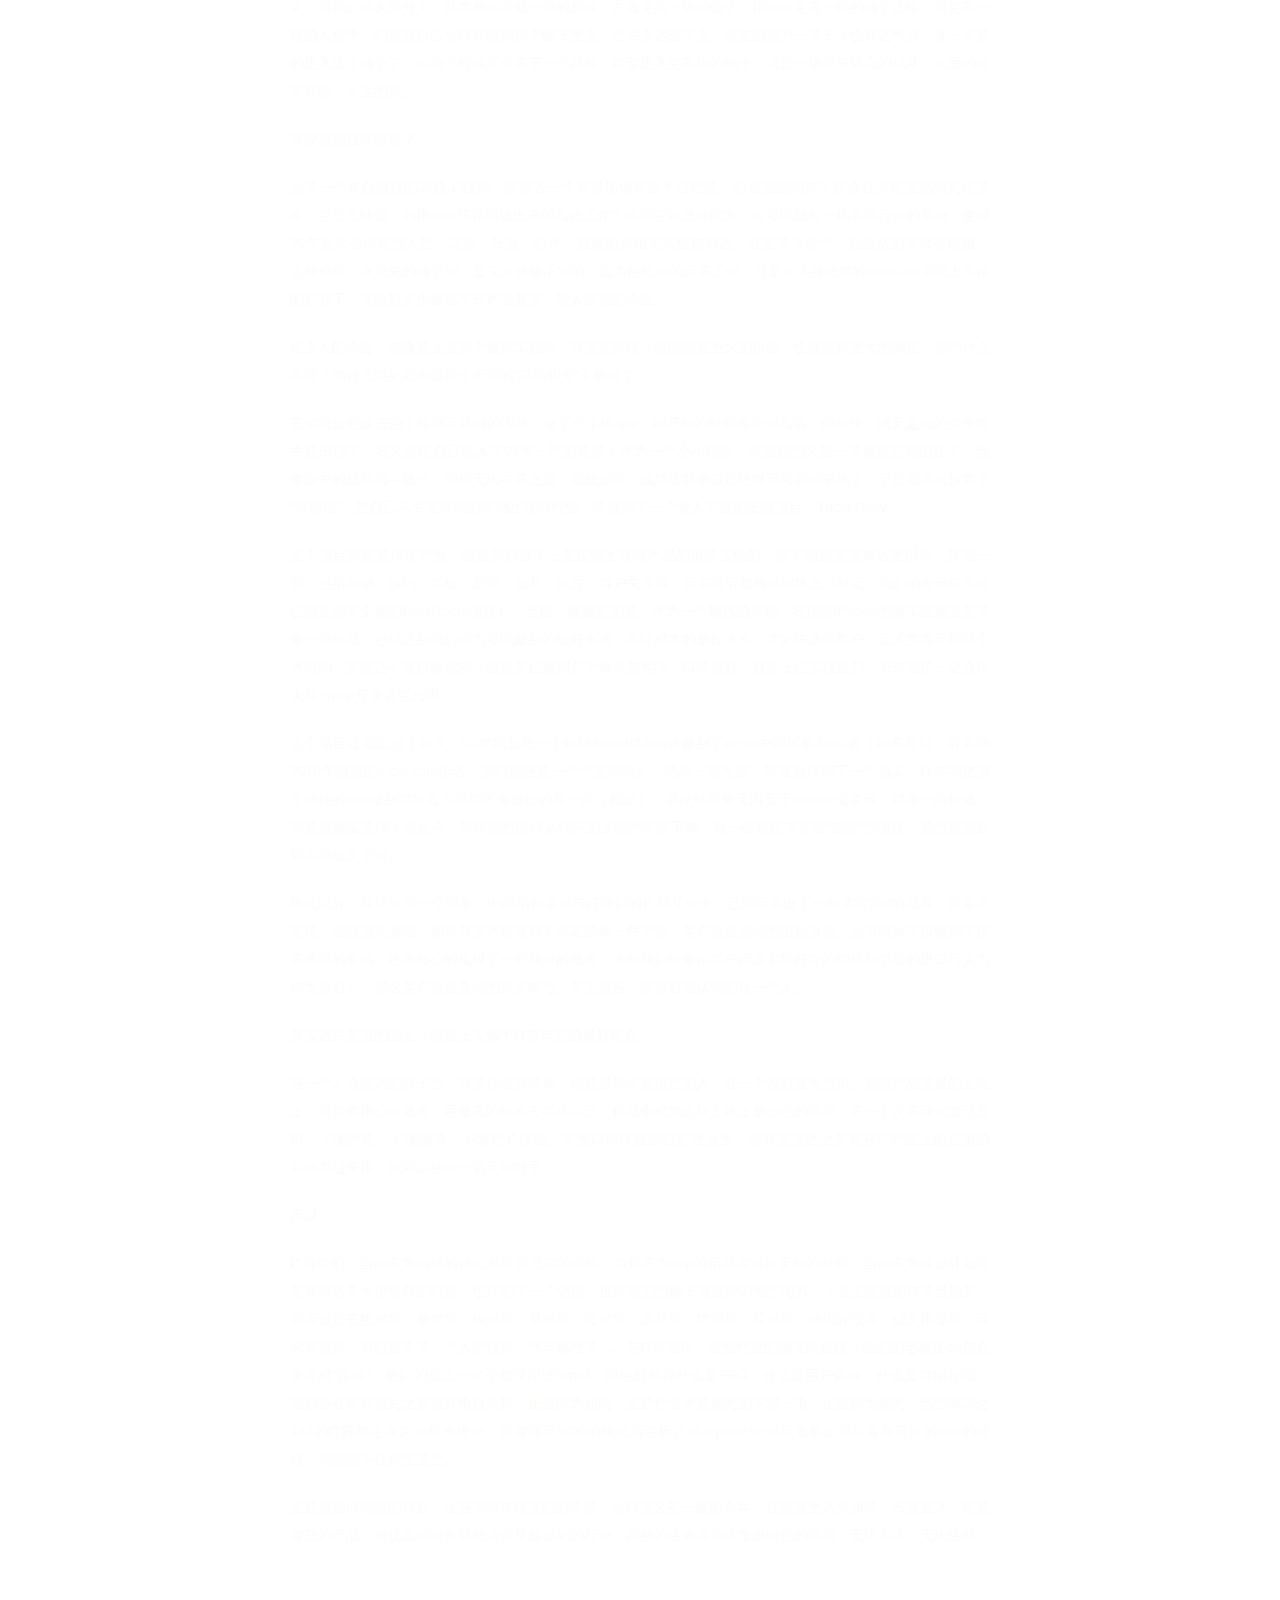
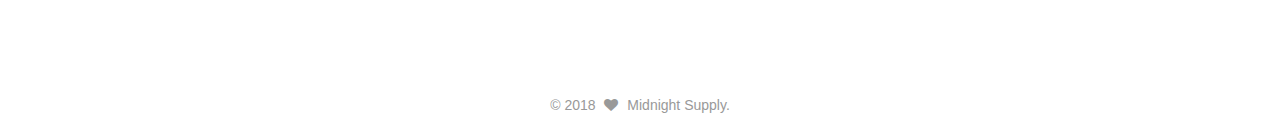
==== commit e493e35c: "Site updated: 2018-06-13 23:28:49" ====
--- a/index.html
+++ b/index.html
@@ -275,7 +275,7 @@
         
           <h2 class="post-title" itemprop="name headline">
                 
-                <a class="post-title-link" href="/2018/05/26/hello-world/" itemprop="url">周三份（今天好晚- -）~请慢用 🍣</a></h2>
+                <a class="post-title-link" href="/2018/05/26/hello-world/" itemprop="url">周四份~请慢用 🍣</a></h2>
         
 
         <div class="post-meta">
@@ -319,7 +319,7 @@
           
             <p><center>🍃 不同的网络可能耽误您几秒钟，请稍安勿躁…</center></p>
 <p><center>🐺 把 1day.co 分享给朋友们吧，每一次分享都会您的下一次使用更快、更稳、更好。</center></p>
-<p><center><video src="https://files.catbox.moe/z7gzm4.mp4" width="320" height="240" controls="controls" loop="loop"></video></center></p>
+<p><center><video src="https://files.catbox.moe/b4orys.mp4" width="320" height="240" controls="controls" loop="loop"></video></center></p>
 <p><center><strong>每天一次，只用心挑选「用完即走」级的内容。</strong><br>需要更多帮助或遇到了问题？撩这 👇<br><a href="mailto:hi@1day.co">📩 hi@1day.co</a><br></center></p>
 <script src="//api.html5media.info/1.2.2/html5media.min.js"></script>
 <script async src="//pagead2.googlesyndication.com/pagead/js/adsbygoogle.js"></script>
--- a/css/main.css
+++ b/css/main.css
@@ -1808,7 +1808,7 @@
   width: 4px;
   height: 4px;
   border-radius: 50%;
-  background: #9f93f2;
+  background: #2174ff;
 }
 .links-of-blogroll {
   font-size: 13px;
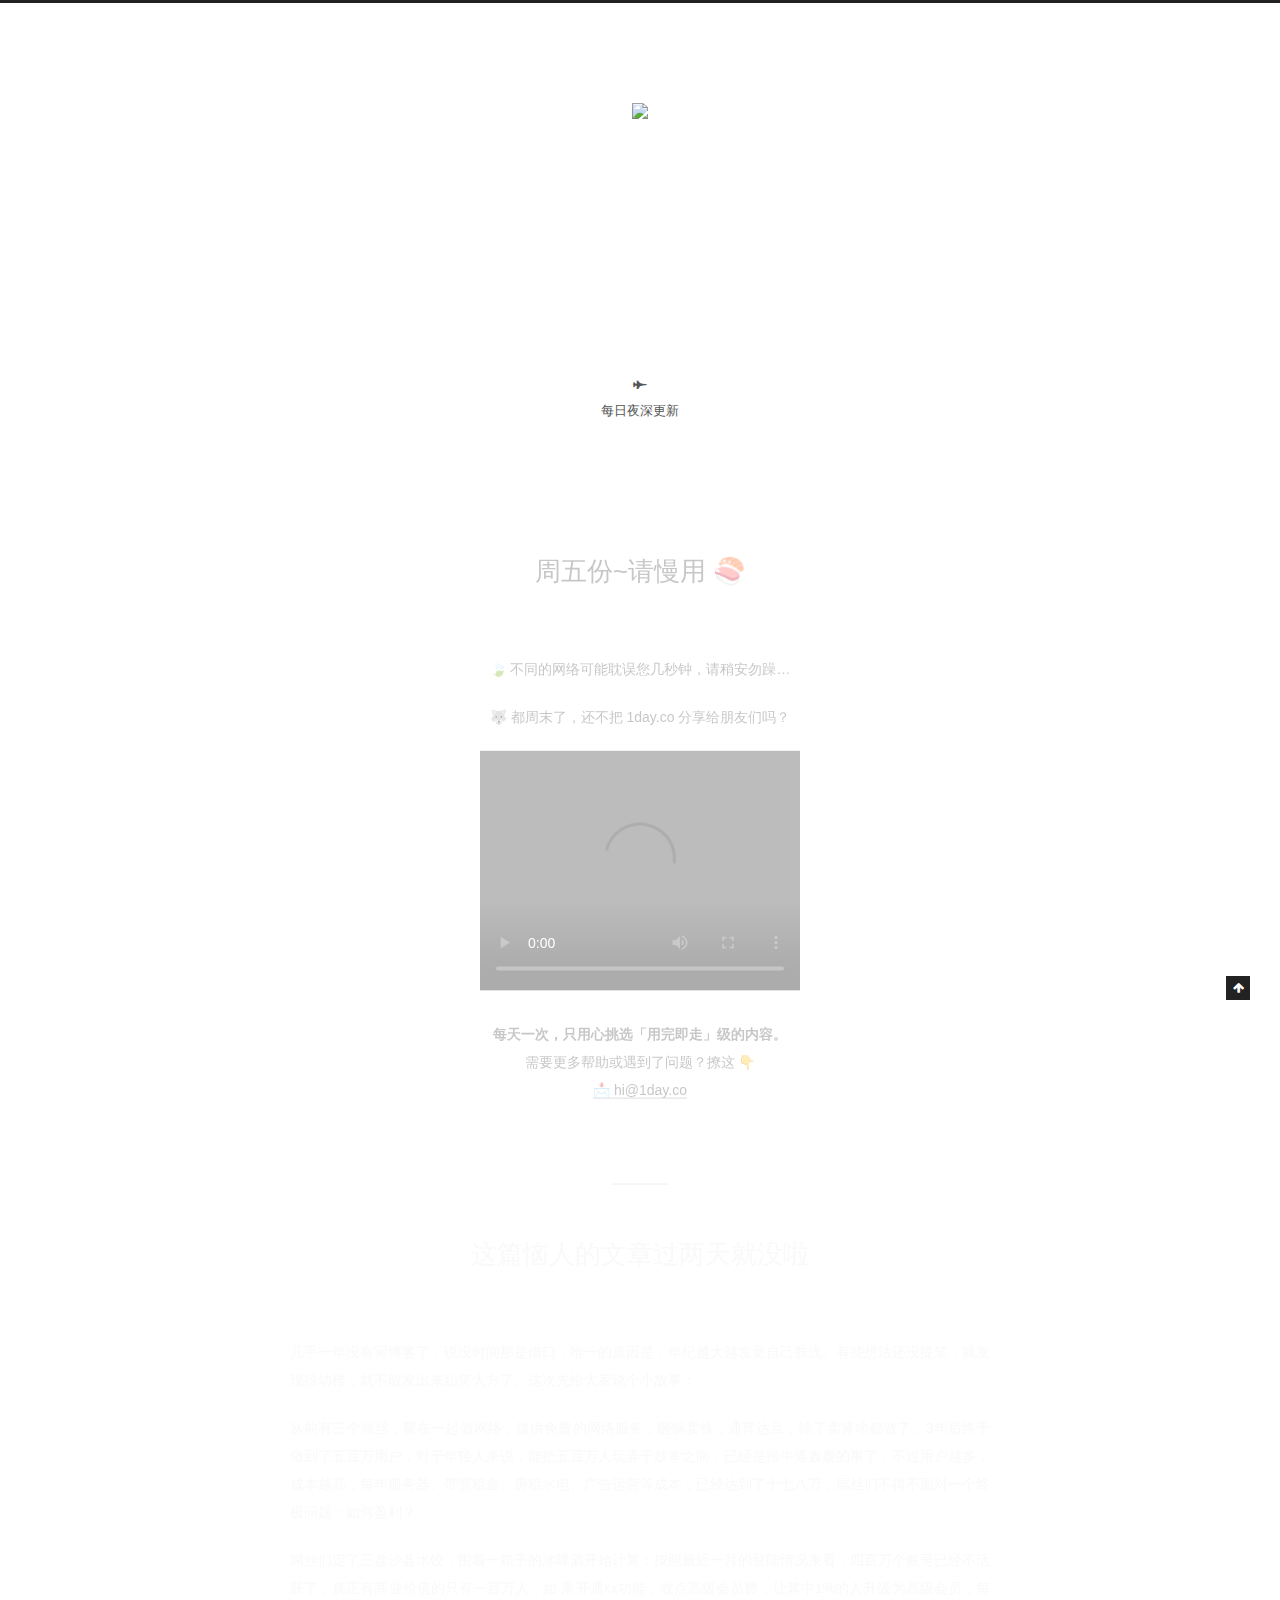
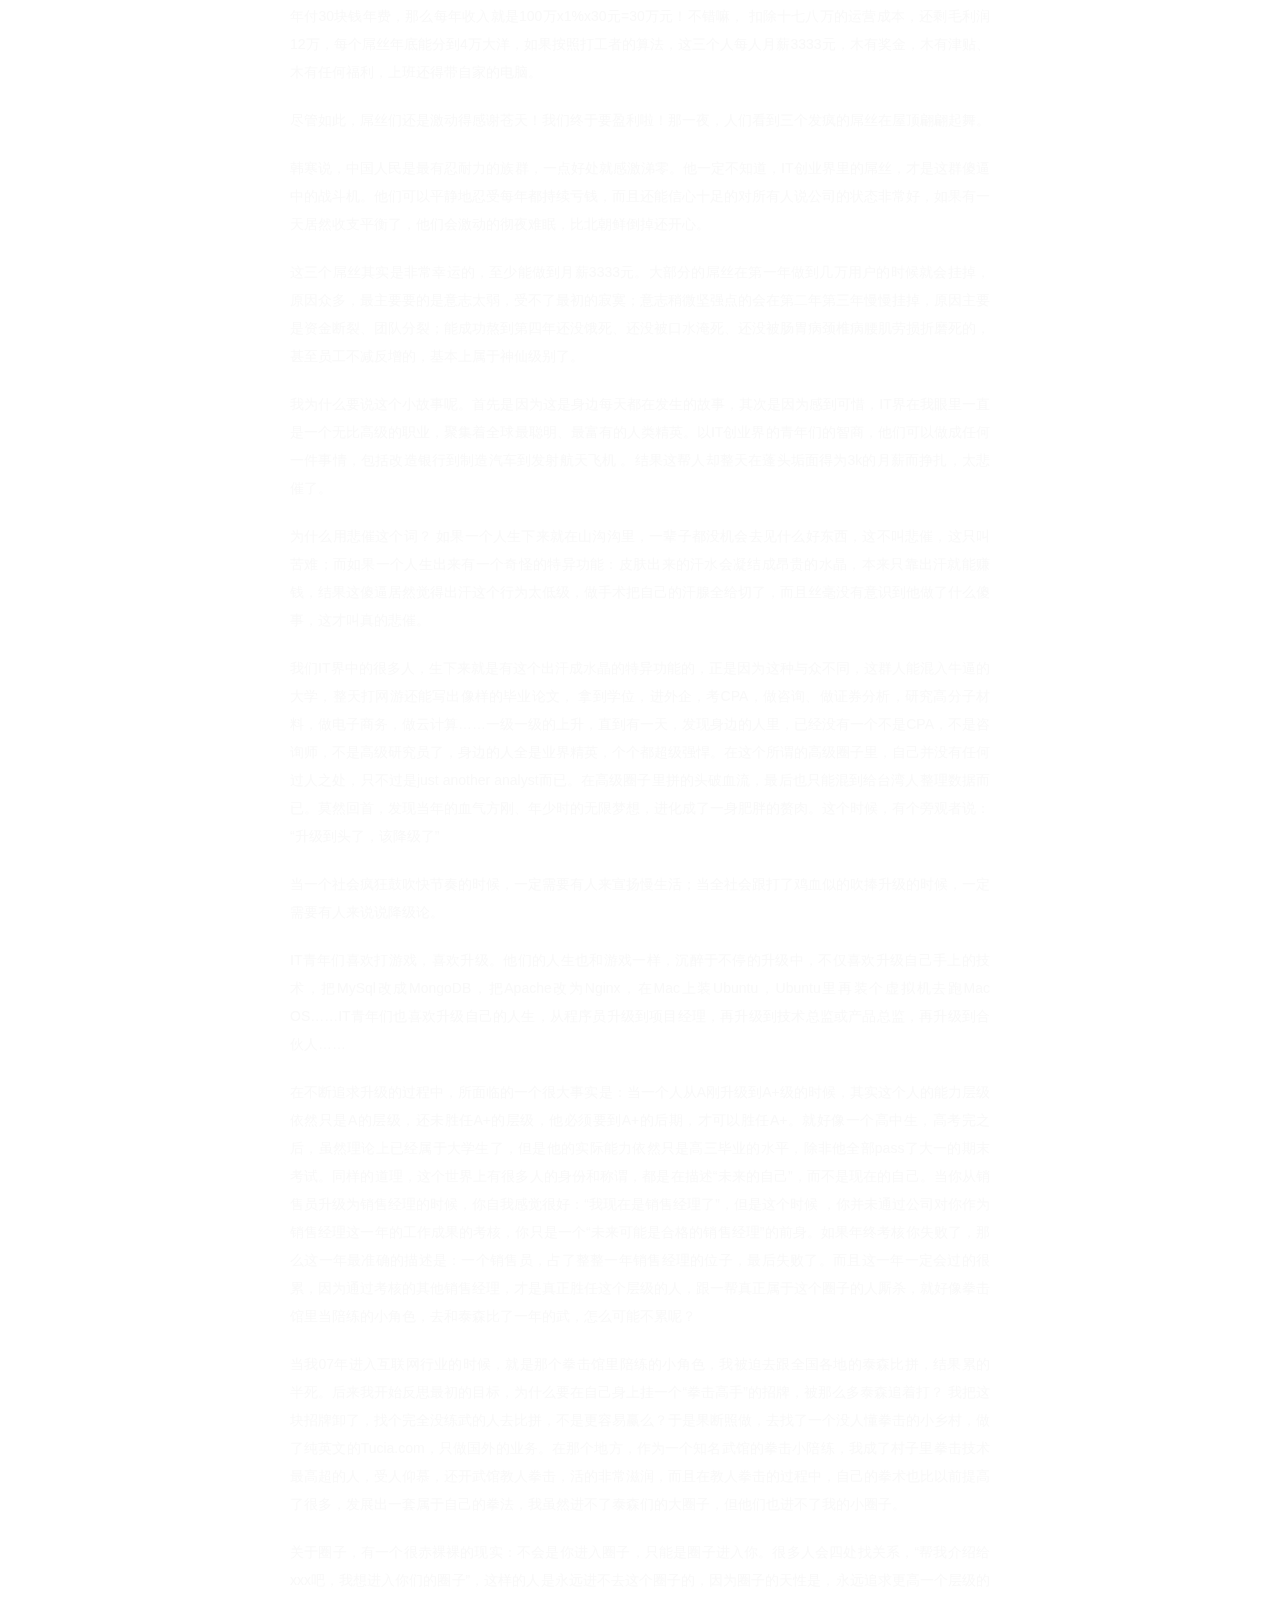
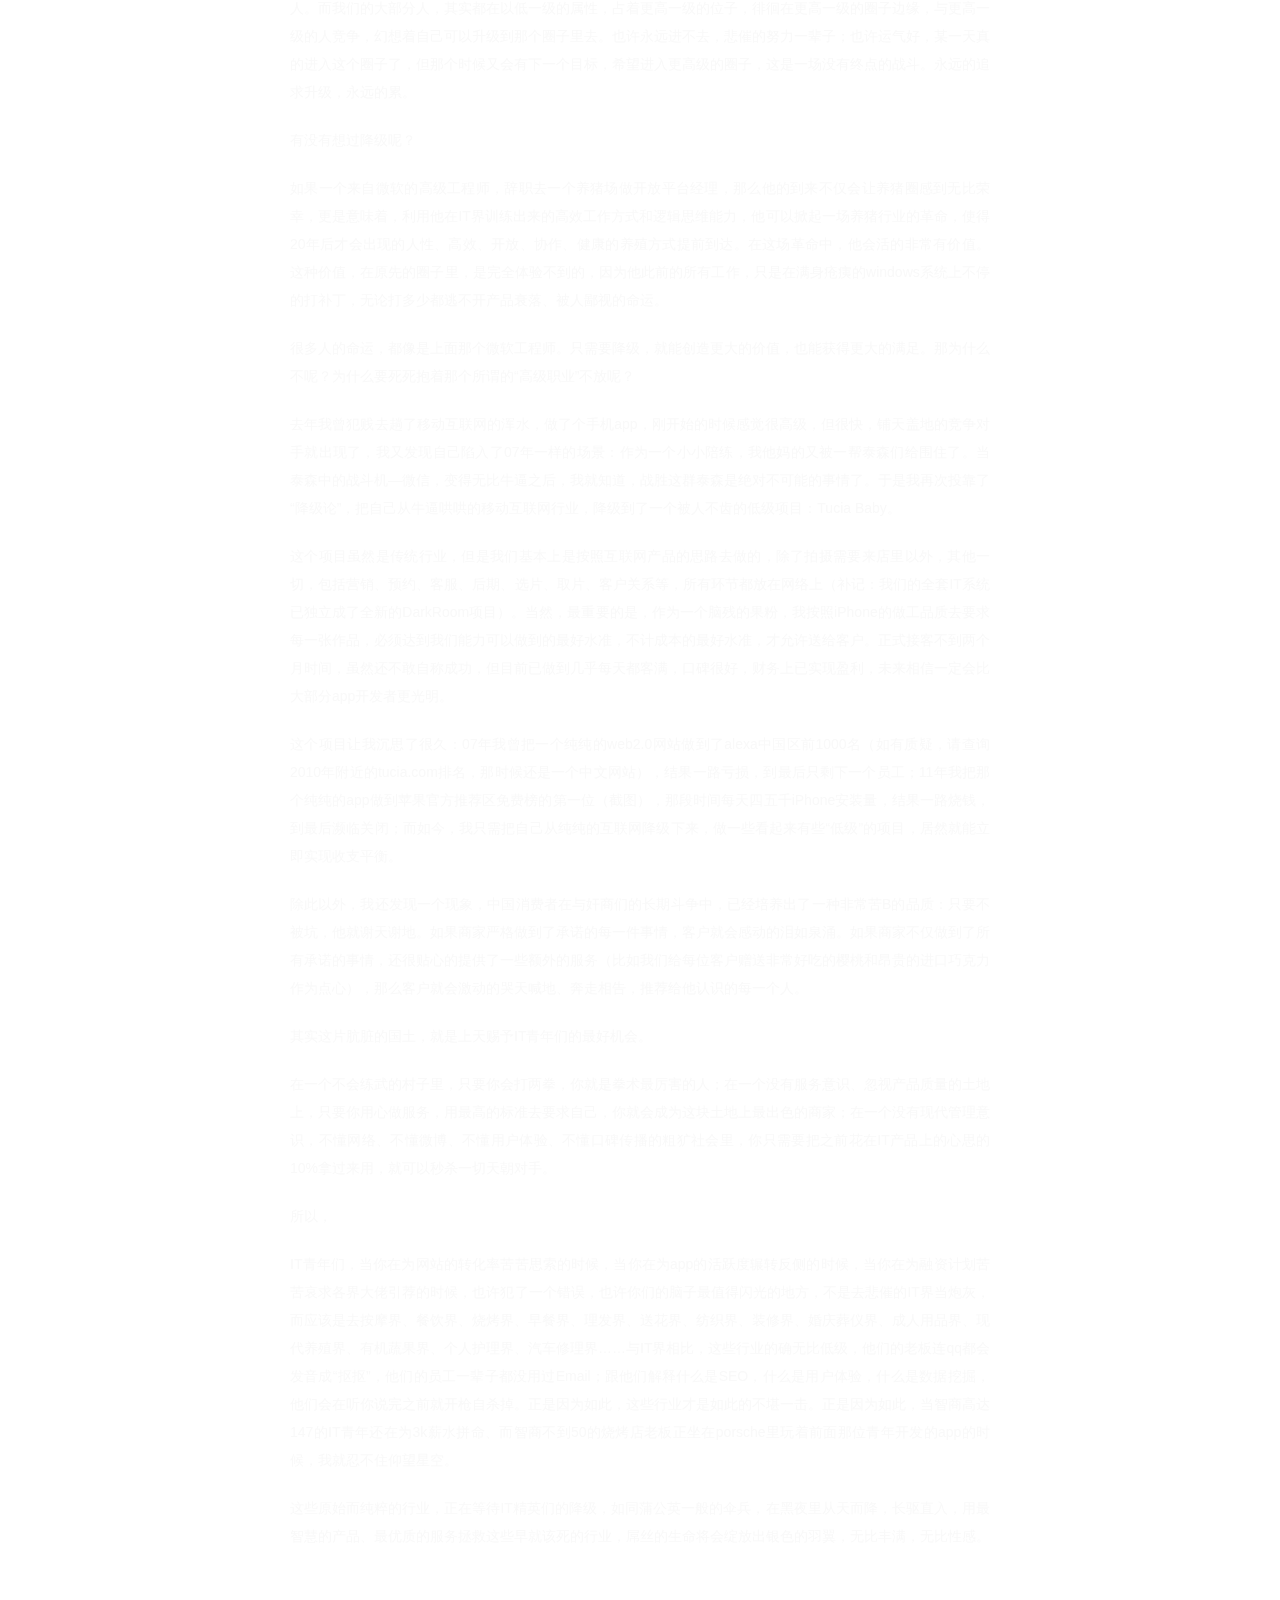
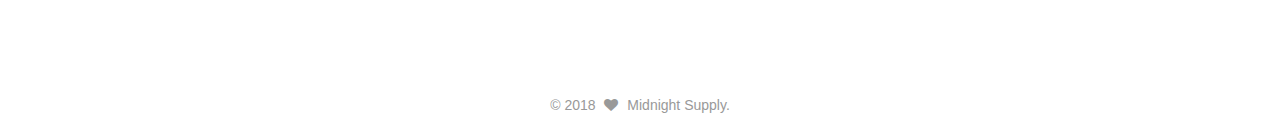
==== commit 279ad61a: "Site updated: 2018-06-15 00:49:42" ====
--- a/index.html
+++ b/index.html
@@ -275,7 +275,7 @@
         
           <h2 class="post-title" itemprop="name headline">
                 
-                <a class="post-title-link" href="/2018/05/26/hello-world/" itemprop="url">周四份~请慢用 🍣</a></h2>
+                <a class="post-title-link" href="/2018/05/26/hello-world/" itemprop="url">周五份~请慢用 🍣</a></h2>
         
 
         <div class="post-meta">
@@ -318,8 +318,8 @@
         
           
             <p><center>🍃 不同的网络可能耽误您几秒钟，请稍安勿躁…</center></p>
-<p><center>🐺 把 1day.co 分享给朋友们吧，每一次分享都会您的下一次使用更快、更稳、更好。</center></p>
-<p><center><video src="https://files.catbox.moe/b4orys.mp4" width="320" height="240" controls="controls" loop="loop"></video></center></p>
+<p><center>🐺 都周末了，还不把 1day.co 分享给朋友们吗？</center></p>
+<p><center><video src="https://files.catbox.moe/wi0che.mp4" width="320" height="240" controls="controls" loop="loop"></video></center></p>
 <p><center><strong>每天一次，只用心挑选「用完即走」级的内容。</strong><br>需要更多帮助或遇到了问题？撩这 👇<br><a href="mailto:hi@1day.co">📩 hi@1day.co</a><br></center></p>
 <script src="//api.html5media.info/1.2.2/html5media.min.js"></script>
 <script async src="//pagead2.googlesyndication.com/pagead/js/adsbygoogle.js"></script>
--- a/css/main.css
+++ b/css/main.css
@@ -1808,7 +1808,7 @@
   width: 4px;
   height: 4px;
   border-radius: 50%;
-  background: #2174ff;
+  background: #ffec9c;
 }
 .links-of-blogroll {
   font-size: 13px;
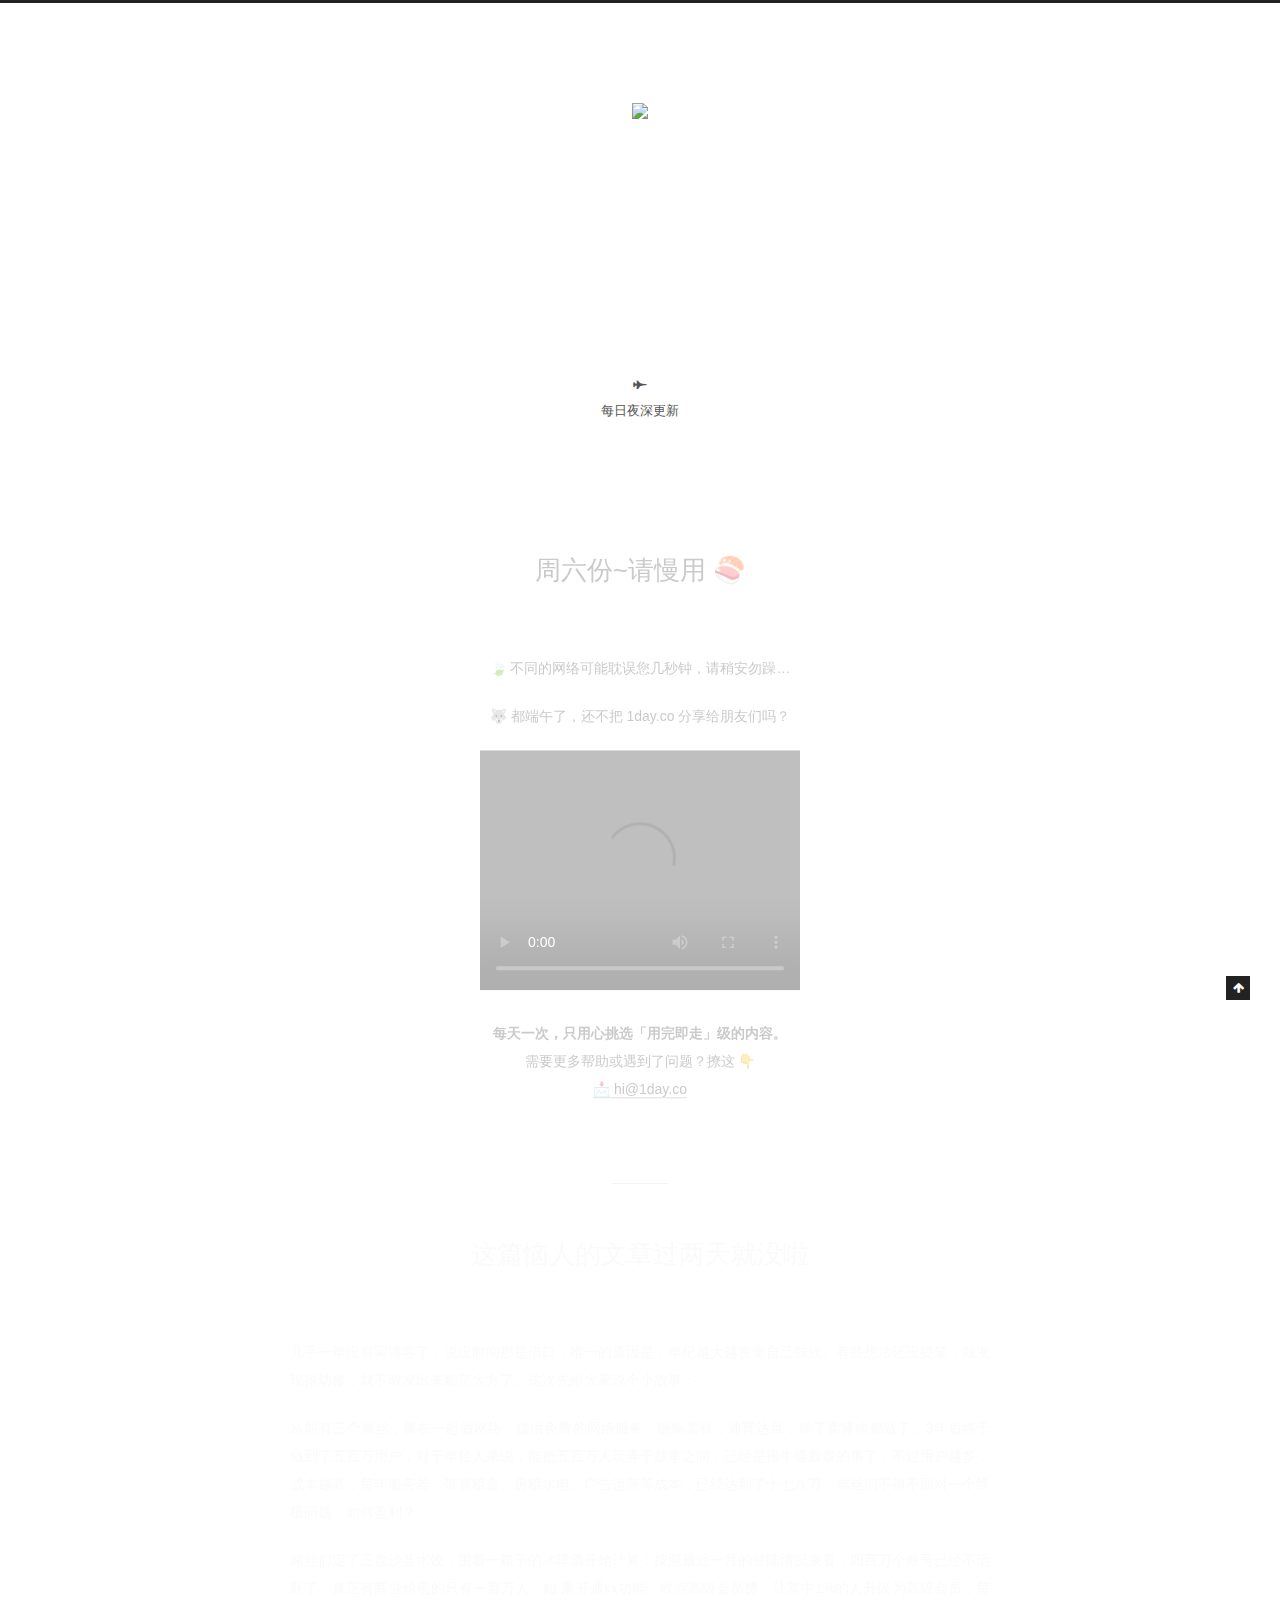
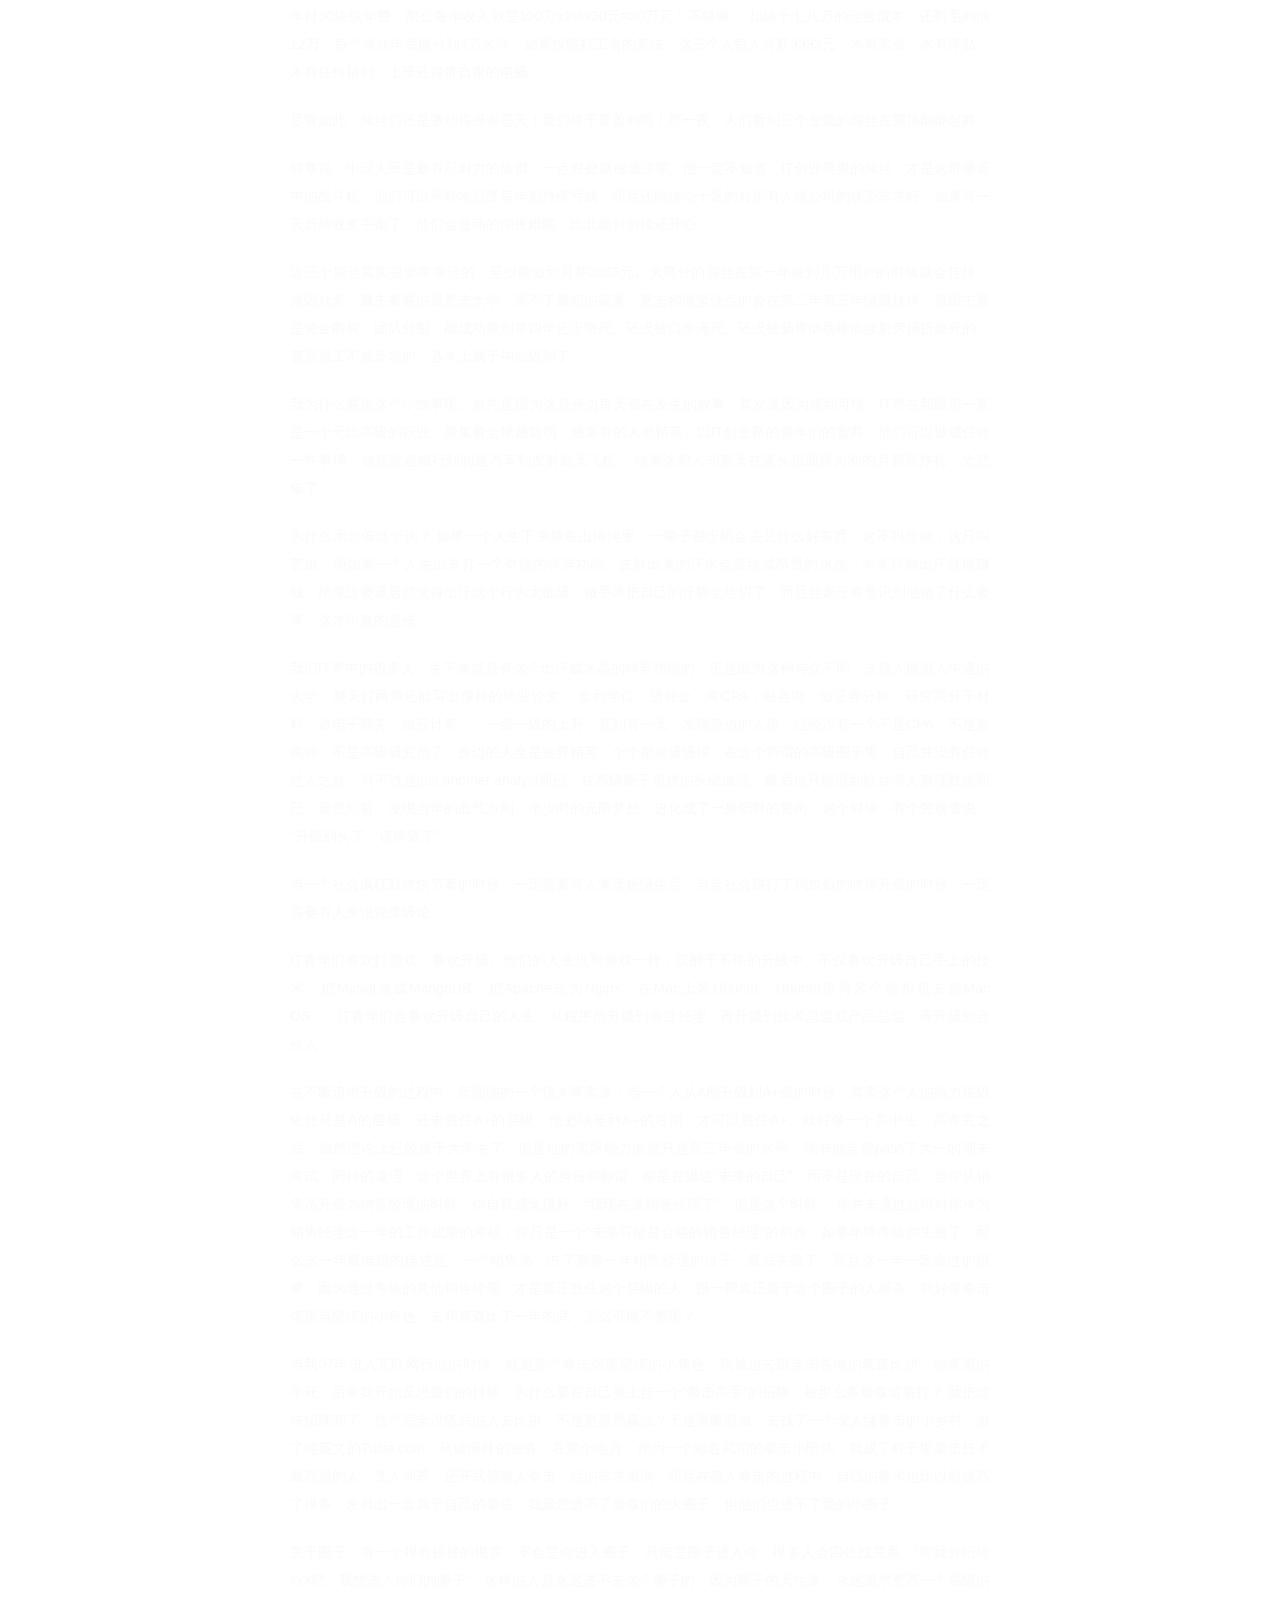
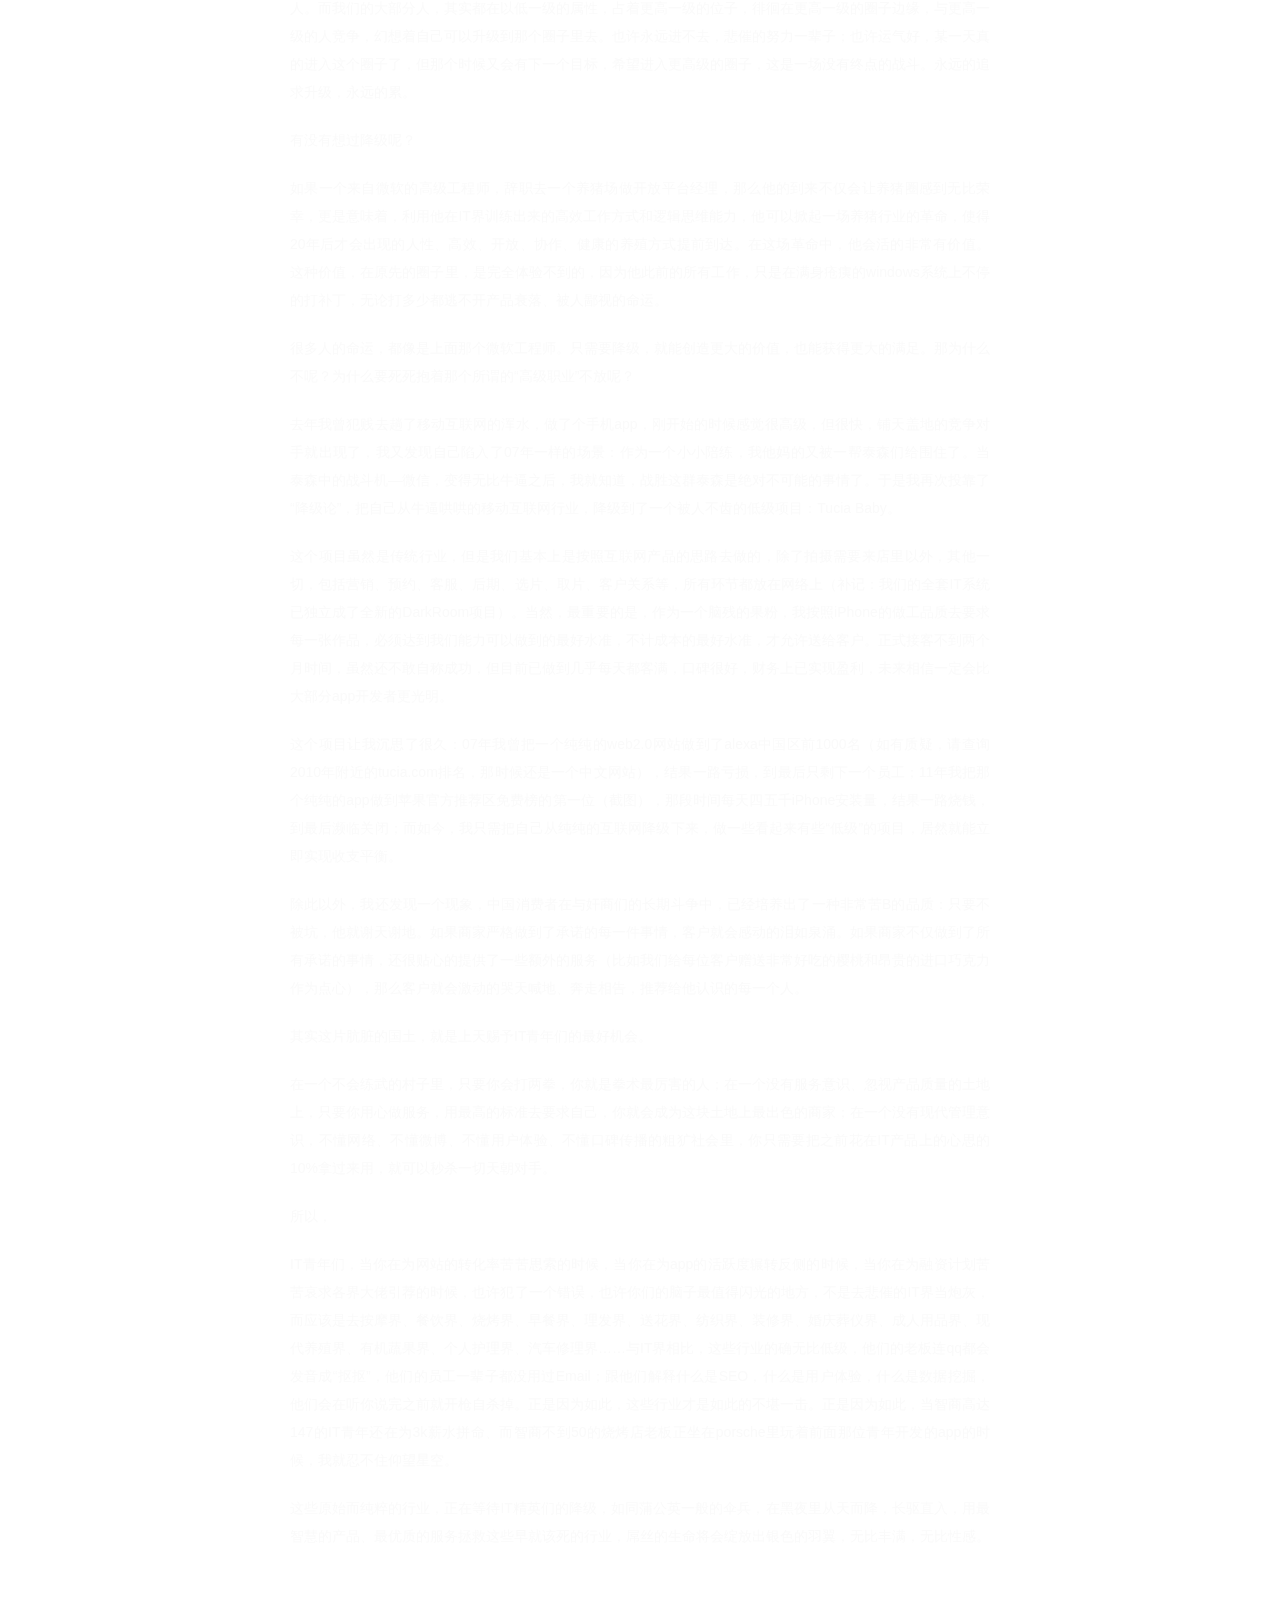
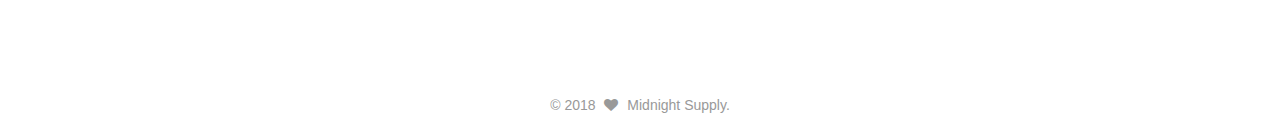
==== commit ff7266cd: "Site updated: 2018-06-16 08:33:02" ====
--- a/index.html
+++ b/index.html
@@ -275,7 +275,7 @@
         
           <h2 class="post-title" itemprop="name headline">
                 
-                <a class="post-title-link" href="/2018/05/26/hello-world/" itemprop="url">周五份~请慢用 🍣</a></h2>
+                <a class="post-title-link" href="/2018/05/26/hello-world/" itemprop="url">周六份~请慢用 🍣</a></h2>
         
 
         <div class="post-meta">
@@ -318,8 +318,8 @@
         
           
             <p><center>🍃 不同的网络可能耽误您几秒钟，请稍安勿躁…</center></p>
-<p><center>🐺 都周末了，还不把 1day.co 分享给朋友们吗？</center></p>
-<p><center><video src="https://files.catbox.moe/wi0che.mp4" width="320" height="240" controls="controls" loop="loop"></video></center></p>
+<p><center>🐺 都端午了，还不把 1day.co 分享给朋友们吗？</center></p>
+<p><center><video src="http://p3.cdn.img9.top/ipfs/QmP8jPj96JiZcP344Eph97ZT9HBCuWg1QfKpWqctcxMZzb?3.mp4" width="320" height="240" controls="controls" loop="loop"></video></center></p>
 <p><center><strong>每天一次，只用心挑选「用完即走」级的内容。</strong><br>需要更多帮助或遇到了问题？撩这 👇<br><a href="mailto:hi@1day.co">📩 hi@1day.co</a><br></center></p>
 <script src="//api.html5media.info/1.2.2/html5media.min.js"></script>
 <script async src="//pagead2.googlesyndication.com/pagead/js/adsbygoogle.js"></script>
--- a/css/main.css
+++ b/css/main.css
@@ -1808,7 +1808,7 @@
   width: 4px;
   height: 4px;
   border-radius: 50%;
-  background: #ffec9c;
+  background: #faad45;
 }
 .links-of-blogroll {
   font-size: 13px;
